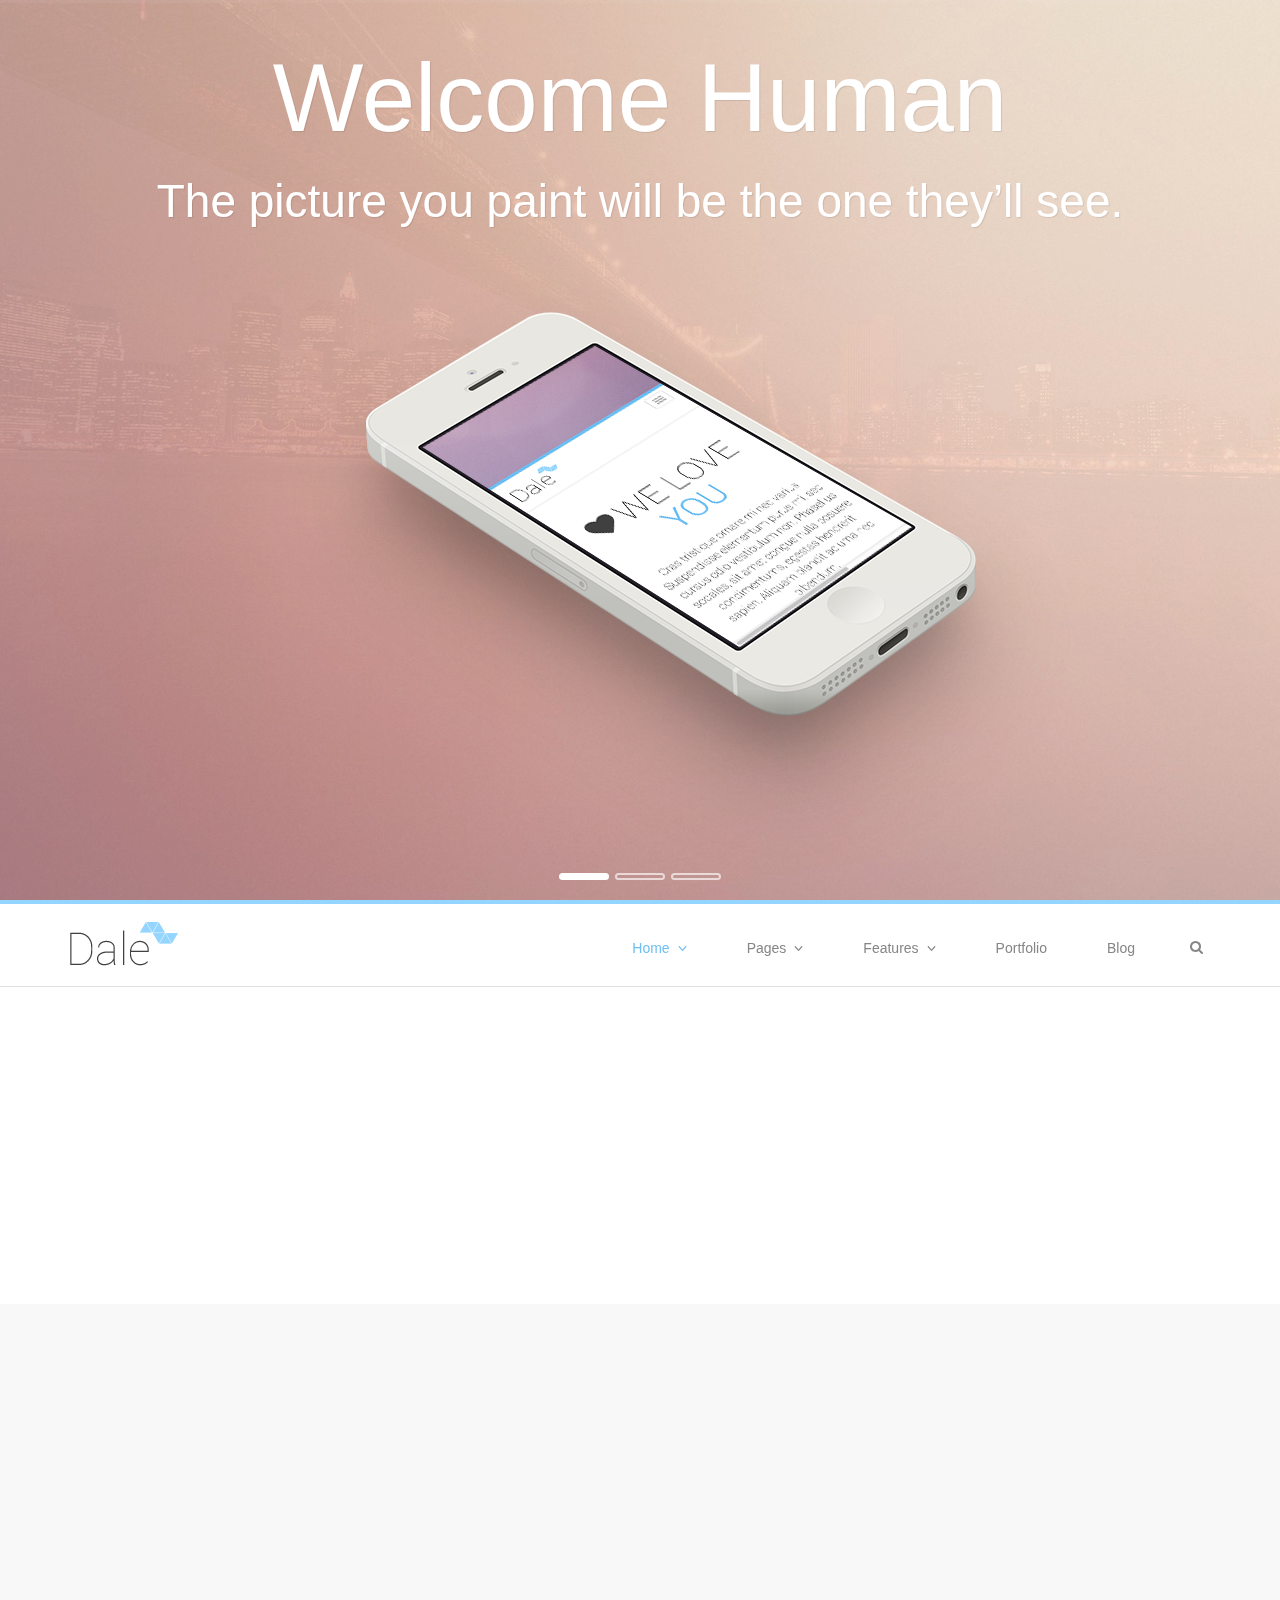
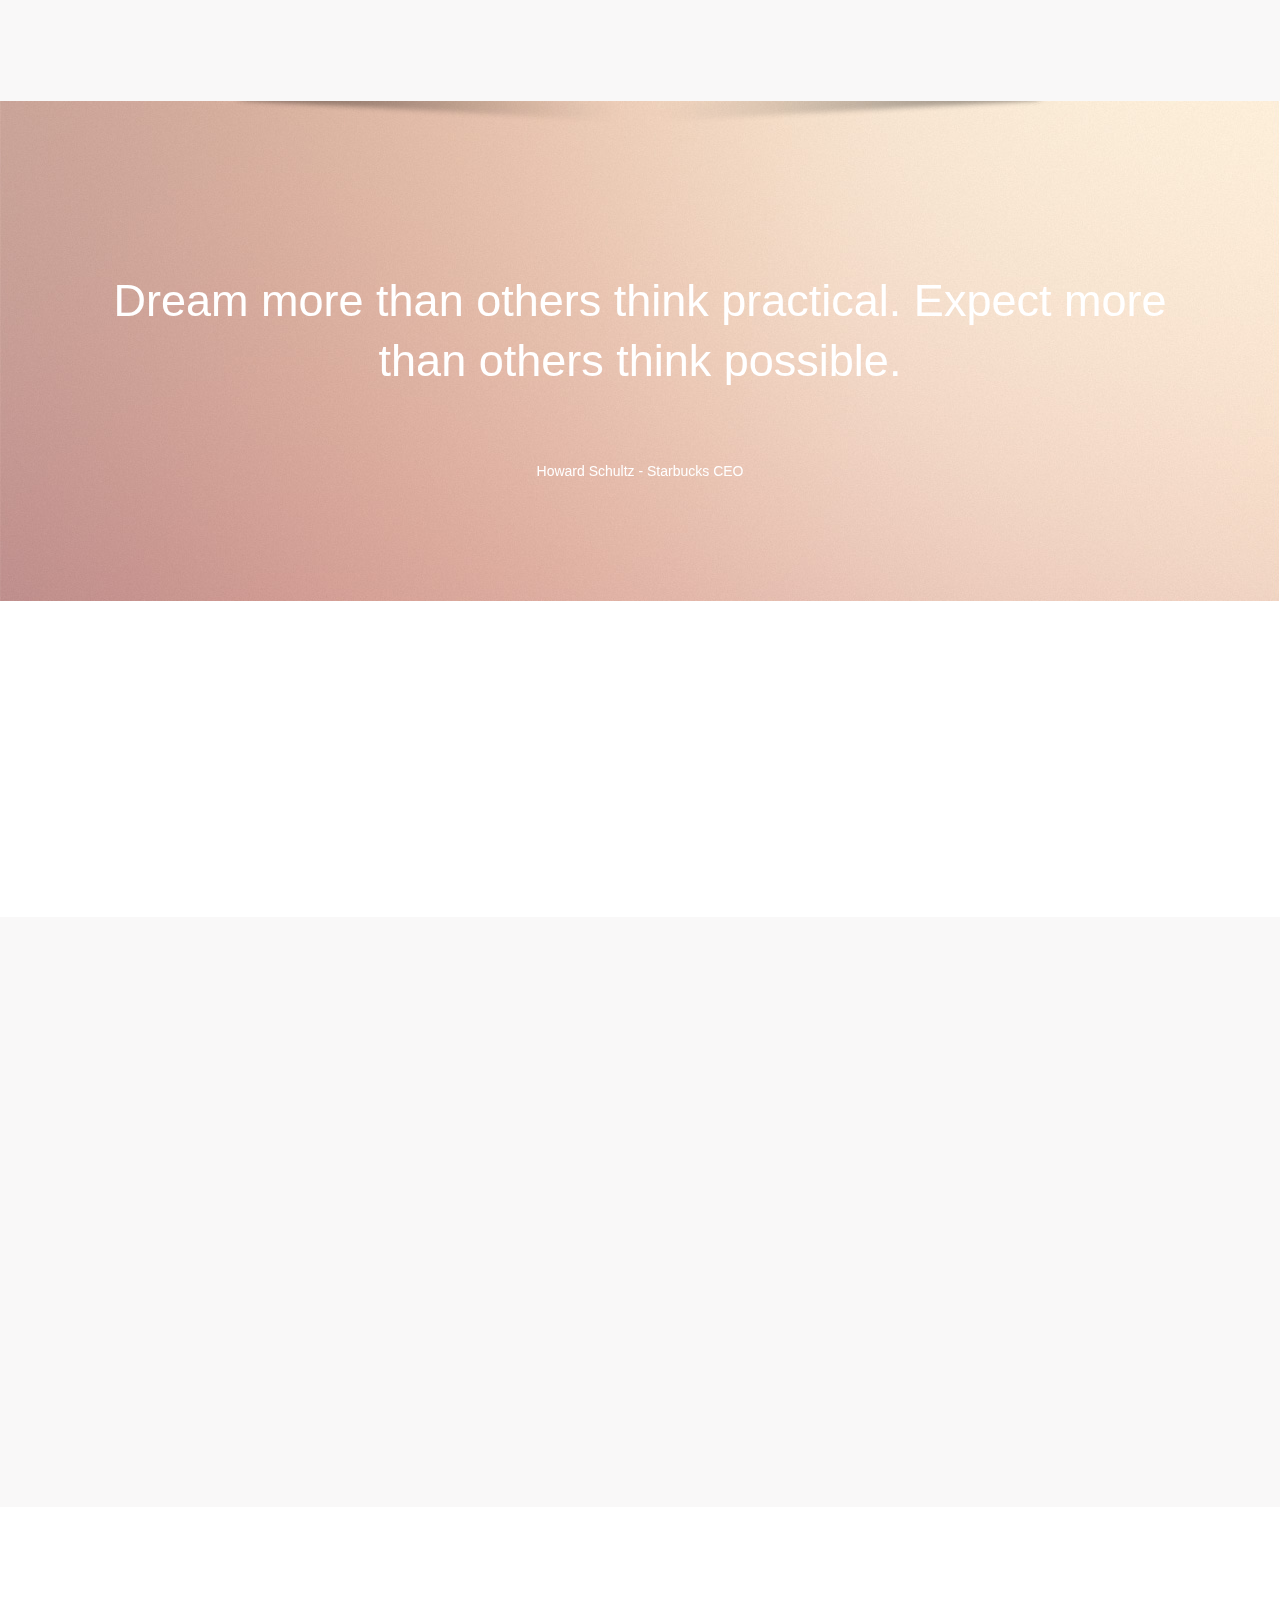
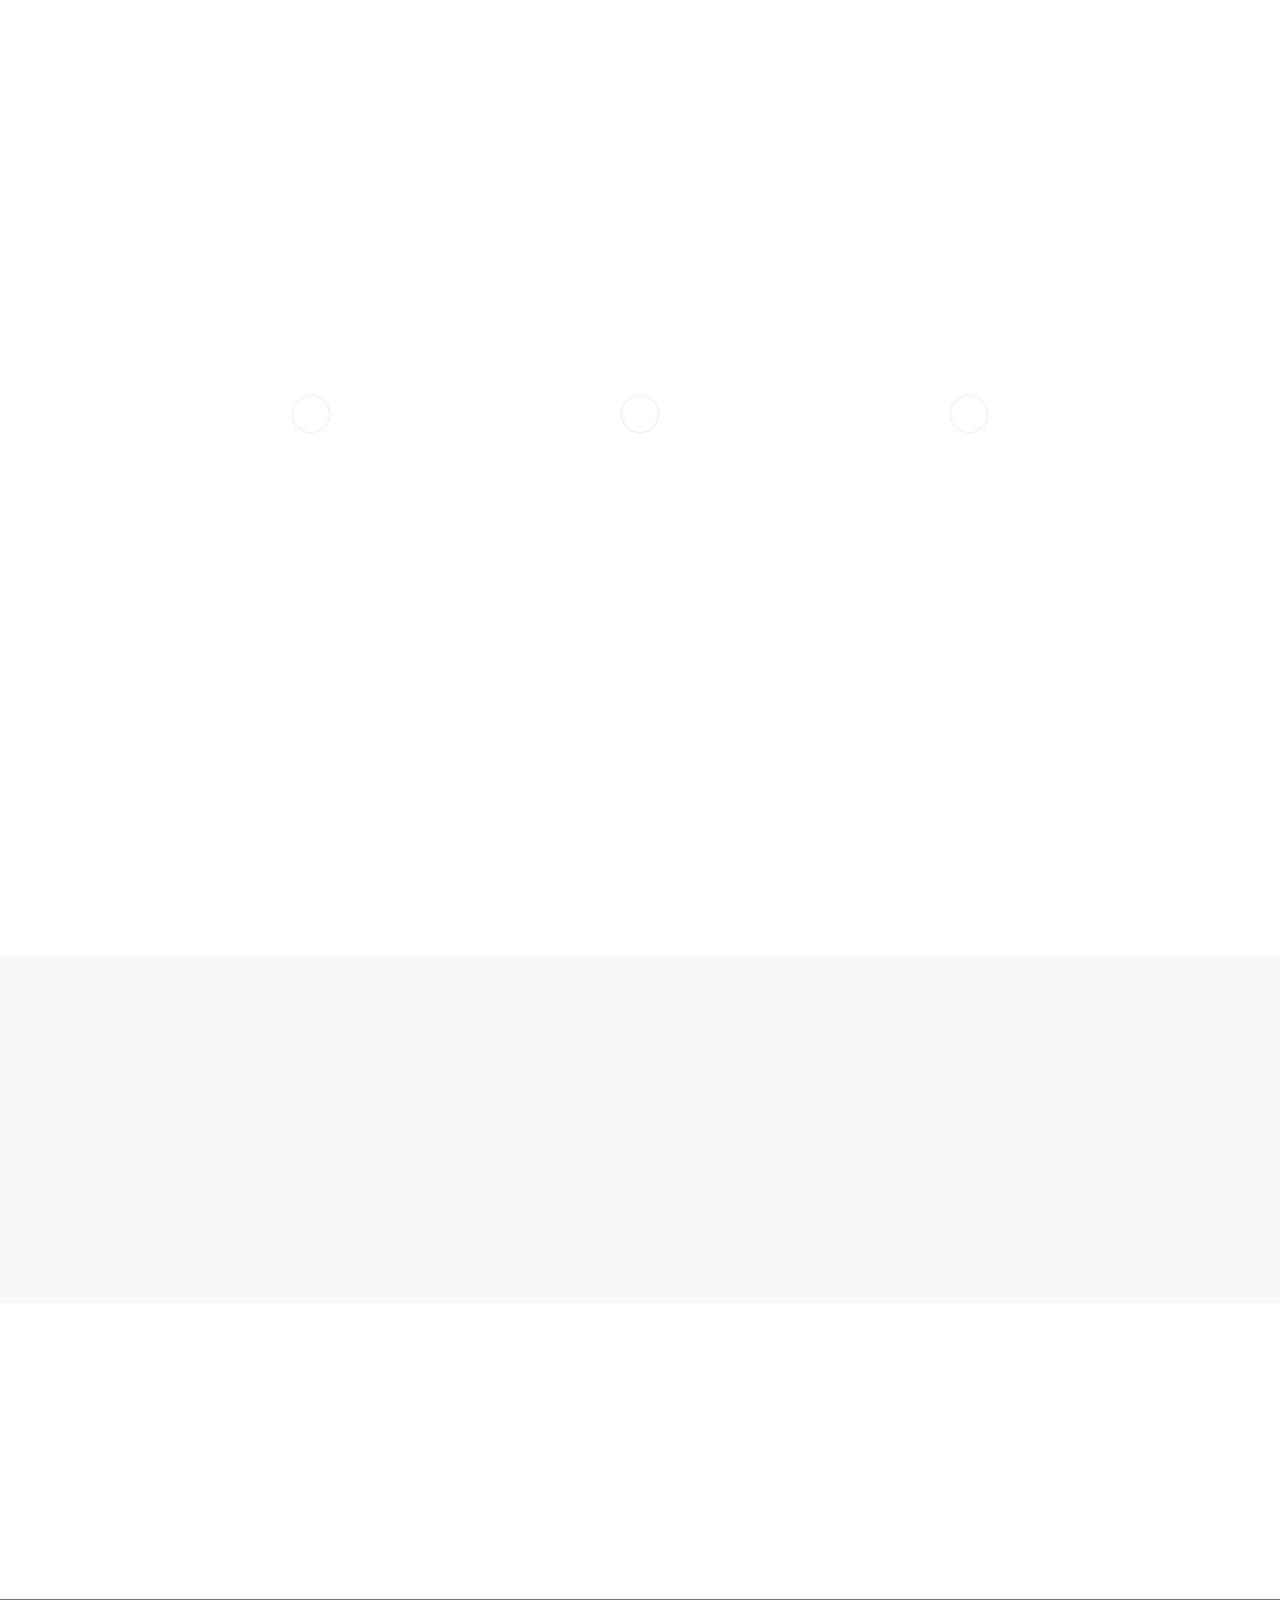
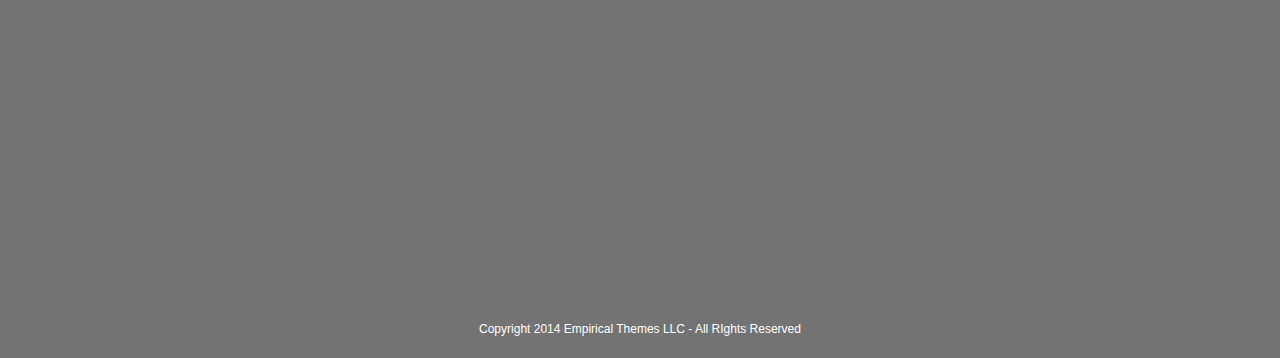
==== index.html @ 790bd509 "Начальная версия шаблона." ====
<!DOCTYPE html PUBLIC "-//W3C//DTD XHTML 1.0 Transitional//EN" "http://www.w3.org/TR/xhtml1/DTD/xhtml1-transitional.dtd">
<html xmlns="http://www.w3.org/1999/xhtml">
<head>
<meta http-equiv="Content-Type" content="text/html; charset=UTF-8" />

<meta name="viewport" content="width=device-width, initial-scale=1">

<title>HTML5 шаблон сайта web-студии</title>

	<!-- Bootstrap core CSS -->
    <link href="css/bootstrap.css" rel="stylesheet" />
    <!-- Primary CSS styles -->
    <link href="css/style.css" rel="stylesheet" />
    <!-- Masterslider CSS styles -->
    <link href="css/masterslider/masterslider.css" rel="stylesheet" />
    <link href="css/masterslider/skins/black-1/style.css" rel="stylesheet" />
    <!-- Fontawesome CSS styles -->
    <link href="css/font-awesome.min.css" rel="stylesheet" />
    <!-- Aniamte CSS styles -->
    <link href="css/animate.css" rel="stylesheet" />
    <!-- Nivo Slider CSS Styles -->
    <link href="css/nivo-slider.css" rel="stylesheet" />
    <!-- Isotope CSS Styles -->
    <link href="css/isotope.css" rel="stylesheet" />
    <!-- Owl Carousel CSS Styles -->
    <link href="css/owl.carousel.css" rel="stylesheet" />
    <link href="css/owl.transitions.css" rel="stylesheet" />
    <!-- Lightbox CSS Styles -->
    <link href="css/lightbox.css" rel="stylesheet" />
    
</head>
  
<body>
 
    <div class="slider-wrapper">
        
        <!-- masterslider -->
        <div class="master-slider" id="masterslider" data-height="fullscreen">
        	
            <!-- Slide 1 -->
            <div class="ms-slide slide-1" style="z-index: 10" data-delay="8">
            	
                <!-- slide background -->
                <img src="images/design/transparent.png" data-src="images/slider/image1.png" alt="lorem ipsum dolor sit" />
                
                <h1 class="ms-layer center" style="left:0; top:25px;"
                    data-effect="rotatetop(-40,60,l)"
                    data-duration="3500"
                    data-delay="0"
                    data-ease="easeOutExpo"
                >Welcome Human</h1>
                
                <h2 class="ms-layer center"  style="left:0; top:156px" 
                    data-effect="left(short)"
                    data-duration="3500"
                    data-delay="300"
                    data-ease="easeOutExpo"
                >The picture you paint will be the one they’ll see.</h2>
                
                <!-- iPhone mockup -->
                <img src="images/blank.gif" data-src="images/slider/iphone.png" alt="layer" class="ms-layer"
                    style="top:280px; left:145px; width:797px; height:595px;" 
                    data-effect="bottom(100)"
                    data-duration="1200"
                    data-delay="600"
                    data-ease="easeOutQuad"
                    data-type="image"
                />
                
                <!-- First iPhone Screen Layer -->
                <img src="images/blank.gif" data-src="images/slider/slide-1-iphonescreen-1.png" alt="layer" class="ms-layer"
                    style="top:345px; left:295px; width:489px; height:303px;"
                    data-type="image"
                    data-delay="600"
                    data-ease="easeOutQuad"
                    data-effect="bottom(100)"
                    data-duration="1200"
                    data-hide-ease="easeOutExpo"
                    data-hide-effect="top(200)"
                    data-hide-duration="1200"
                    data-hide-time="3000"
                />
                
                <!-- First iPhone Screen Layer -->
                <img src="images/blank.gif" data-src="images/slider/slide-1-iphonescreen-1.png" alt="layer" class="ms-layer"
                    style="top:345px; left:295px; width:489px; height:303px;"
                    data-type="image"
                    data-delay="3000"
                    data-ease="easeOutQuad"
                    data-effect="bottom(0)"
                    data-duration="1200"
                    data-hide-ease="easeOutExpo"
                    data-hide-effect="top(200)"
                    data-hide-duration="1200"
                    data-hide-time="4500"
                />
                
                 <!-- First iPhone Screen Layer -->
                <img src="images/blank.gif" data-src="images/slider/slide-1-iphonescreen-1.png" alt="layer" class="ms-layer"
                    style="top:345px; left:295px; width:489px; height:303px;"
                    data-type="image"
                    data-delay="4500"
                    data-ease="easeOutQuad"
                    data-effect="bottom(0)"
                    data-duration="1200"
                    data-hide-ease="easeOutExpo"
                    data-hide-effect="top(200)"
                    data-hide-duration="1200"
                    data-hide-time="6000"
                />
                
                <!-- First iPhone Screen Layer -->
                <img src="images/blank.gif" data-src="images/slider/slide-1-iphonescreen-3.png" alt="layer" class="ms-layer"
                    style="top:345px; left:295px; width:489px; height:303px;"
                    data-type="image"
                    data-delay="6000"
                    data-ease="easeOutQuad"
                    data-effect="bottom(0)"
                    data-duration="1200"
                />
             
            </div>
            <!-- end of slide -->
            
            <!-- slide 2 -->
            <div class="ms-slide slide-2" style="z-index: 11" data-delay="6">
          
                <!-- slide background -->
            	<img src="images/design/transparent.png" data-src="images/slider/laptopglasses.png" alt="lorem ipsum dolor sit"/>  
                 
                  <h2 class="ms-layer" style="left:7px; top:215px;"
                    data-effect="top(100)"
                    data-duration="3500"
                    data-delay="0"
                    data-ease="easeOutExpo"
                >A website like no other.</h2>
                
                <h1 class="ms-layer"  style="left:0; top:276px" 
                    data-effect="bottom(short)"
                    data-duration="2500"
                    data-delay="500"
                    data-ease="easeOutExpo"
                >Modern, Clean, Minimal</h1>
                
                <p class="ms-layer h4" style="left:7px; top:415px; width:460px;"
                	data-effect="bottom(short)"
                    data-duration="1200"
                    data-delay="600"
                    data-ease="300"
               >Rigged with over xx homepages, xx header styels, xx sliders, 
				xx footer styles, inifinite color options.</p>
                
                 <p class="ms-layer h4" style="left:7px; top:517px; width:460px;"
                	data-effect="bottom(short)"
                    data-duration="1000"
                    data-delay="650"
                    data-ease="300"
               ><a class="btn btn-bordered white anim"  style="left:7px; top:460px;" role="button">Buy Dale</a></p>
                
            </div>
            <!-- end of slide -->
            
            <!-- slide 3 -->
            <div class="ms-slide slide-video" style="z-index: 9" data-delay="8">
                 
            	<img src="images/design/transparent.png" data-src="images/slider/laptopglasses.png" alt="lorem ipsum dolor sit"/>  
                
                <video id="video1" class="video-js vjs-default-skin" poster="videos/CameraLens/CameraLens.jpg"  muted="" autoplay="" loop="" preload="">
                    <source src="videos/CameraLens/CameraLens.mp4" type='video/mp4' />
                    <source src="videos/CameraLens/CameraLens.webm" type='video/webm' />
                    <source src="videos/CameraLens/CameraLens.ogv" type='video/ogg' />
                </video>
                    
               	<h2 class="ms-layer" style="left:390px; top:215px;"
                    data-effect="right(200)"
                    data-duration="3500"
                    data-delay="100"
                    data-ease="easeOutExpo"
                >Custom Video Backgrounds</h2>
                
                <h1 class="ms-layer center"  style="left:0; top:276px" 
                    data-effect="bottom(short)"
                    data-duration="2500"
                    data-delay="800"
                    data-ease="easeOutExpo"
                >Perfected Every Pixel</h1>
                 
              	<p class="ms-layer h4" style="left:91px; top:415px; width:460px;"
                	data-effect="left(short)"
                    data-duration="1200"
                    data-delay="1200"
                    data-ease="300"
               >All videos you see in the preview are available in the 
               download file along with stock photos!</p>
                
            </div>
            <!-- end of slide -->
            
        </div> <!-- end of masterslider -->
         
        <a href="#firstSection"><i class="fa fa-chevron-down" id="go-down"></i></a>
        
    </div><!-- end of slider-wrapper -->
    
    <span id="nav-begins"></span><!-- place before navigation bar-->
    <div class="container-wrapper navigation">
    	<nav class="navbar navbar-default" role="navigation">
        
            <div class="container">
            
                <div class="navbar-header">
                    <button type="button" class="navbar-toggle" data-toggle="collapse" data-target="">
                        <i class="fa fa-bars"></i>
                    </button>
                    <a class="navbar-brand" href="index.html">
                        <img src="images/logo.jpg" />
                    </a>
                    <ul class="mini"></ul><!-- mobile navigation -->
            	</div><!-- .navbar-header -->
                
                <div class="collapse navbar-collapse">
                	<div class="right">
                        <ul class="nav navbar-nav">
                            <li class="active dropdown h">
                            	<a href="#">Home</a>
                            	<ul class="dropdown-menu">
                                    <li><a href="#">Badass</a></li>
                                    <li><a href="#">Dropdown</a></li>
                                    <li><a href="#">Menu</a></li>
                                </ul>
                            </li>
                            <li class="dropdown h">
                                <a href="#">Pages</a>
                                <ul class="dropdown-menu">
                                    <li><a href="about.html">About</a></li>
                                    <li><a href="contact.html">Contact</a></li>
                                    <li><a href="blog.html">Blog</a></li>
                                    <li><a href="single.html">Single</a></li>
                                    <li><a href="footer-alternate.html">Footer 2</a></li>
                                </ul>
                            </li>
                            
                            <li class="dropdown h full">
                            	<a href="#">Features</a>
                                <section class="container dropdown-menu">
                                	<span class="wrapper">
                                    	<div class="clear-wrapper">
                                        	<article>
                                                <strong>PAGE STRUCTURE</strong>
                                                <ul>
                                                    <li><a href="#"><i class="fa fa-video-camera"></i>Video Backgrounds</a></li>
                                                    <li><a href="#"><i class="fa fa-picture-o"></i>Parallax Backgrounds</a></li>
                                                    <li><a href="#"><i class="fa fa-sun-o"></i>Light Background</a></li>
                                                    <li><a href="#"><i class="fa fa-moon-o"></i>Dark Background</a></li>
                                                </ul>
                                            </article>
                                            
                                            <span class="divider"></span>
                                            
                                            <article>
                                                <strong>PAGE ELEMENTS</strong>
                                                <ul>
                                                    <li><a href="#"><i class="fa fa-video-camera"></i>Lorem Ipsum</a></li>
                                                    <li><a href="#"><i class="fa fa-picture-o"></i>Dolar Sit</a></li>
                                                    <li><a href="#"><i class="fa fa-sun-o"></i>Amet</a></li>
                                                    <li><a href="#"><i class="fa fa-moon-o"></i>Varun Sitrem</a></li>
                                                </ul>
                                            </article>
                                            
                                            <span class="divider"></span>
                                            
                                            <article>
                                                <strong>SOME MORE STUFF</strong>
                                                <ul>
                                                    <li><a href="#"><i class="fa fa-video-camera"></i>Pricing</a></li>
                                                    <li><a href="#"><i class="fa fa-picture-o"></i>Content</a></li>
                                                    <li><a href="#"><i class="fa fa-sun-o"></i>Features</a></li>
                                                    <li><a href="#"><i class="fa fa-moon-o"></i>Typography</a></li>
                                                </ul>
                                            </article>
                                        </div><!-- .clear-wrapper -->
                                        
                                        <div class="color-wrapper">
                                        	<strong>FRESH FROM THE BLOG</strong>
                                           	<div class="nivo-wrapper">
                                                <div id="slider" class="nivoSlider">
                                                    <img src="images/citydown.jpg" alt="" name="" width="310" height="150" />
                                                    <img src="images/oceanscene.jpg" alt="" name="" width="310" height="150" />
                                                </div>
                                            </div>
                                            <p><a href="#">To see more, check out our portfolio page! Prepare to be impressed.</a></p>
                                        </div><!-- .color-wrapper -->
                                    </span>
                                </section><!-- .container.dropdown-menu -->
                            </li><!-- .dropdown.full -->
                            
                            <li><a href="portfolio-1.html">Portfolio</a></li>
                            <li><a href="blog.html">Blog</a></li>
                        </ul>
                        <div class="navbar-form navbar-left">
                        	<i class="fa fa-times"></i>
                        	<i class="fa fa-search"></i>
                        </div>
                    </div>
            	</div><!-- /.navbar-collapse -->
       		</div><!-- /.container-fluid -->
        	<div class="search-field">
                <div class="container">
                	<form method="get" role="search">
                		<input type="text" name="s" placeholder="Type then press enter..." />
                        <button type="submit" class="hidden btn btn-default">Submit</button>
                  	</form>
                </div>
            </div><!-- search-field -->
   		</nav>
   	</div>
   
    <section class="content-section" id="firstSection">
        <div class="container">
            <h1 class="anim fadeInDown"><i class="fa fa-gear"></i>OUR <span>SERVICES</span></h1>
            <p class="anim fadeInUp">
                We offer many various services at Dale! We will list a few right here,
                right now just to show you how incredibly awesome we are at our company!
            </p>
        </div>
    </section>

    <section class="feature-list">
    	<div class="container">
        	
        	<div class="col-lg-4 feature anim fadeInLeft" data-wow-delay="0.25s">
            	<i class="fa fa-trophy"></i>
                <div class="content">
                    <h4>Award-Winning Designs</h4>
                    <p>Accusantium quam, ultricies eget id, aliquam eget nibh et. Maecen risus at semper ullamcorp.</p>
                </div>
            </div>
            
        	<div class="col-lg-4 feature anim fadeInDown" data-wow-delay="0.25s">
            	<i class="fa fa-eye"></i>
                <div class="content">
                    <h4>Retina-Ready</h4>
                    <p>Accusantium quam, ultricies eget id, aliquam eget nibh et. Maecen risus at semper ullamcorp.</p>
                </div>
            </div>
            
        	<div class="col-lg-4 feature anim fadeInRight" data-wow-delay="0.25s">
            	<i class="fa fa-flask"></i>
                <div class="content">
                    <h4>Creative Colors</h4>
                    <p>Accusantium quam, ultricies eget id, aliquam eget nibh et. Maecen risus at semper ullamcorp.
                    Appreicate the  </p>
                </div>
            </div>
            
            <!-- Second Row -->
            <div class="col-lg-4 feature anim fadeInLeft" data-wow-delay="0.5s">
            	<i class="fa fa-expand"></i>
                <div class="content">
                    <h4>Responsive Design</h4>
                    <p>Accusantium quam, ultricies eget id, aliquam eget nibh et. Maecen risus at semper ullamcorp.</p>
                </div>
            </div>
            
        	<div class="col-lg-4 feature anim fadeInUp" data-wow-delay="0.5s">
            	<i class="fa fa-bug"></i>
                <div class="content">
                    <h4>SEO Optimized</h4>
                    <p>Accusantium quam, ultricies eget id, aliquam eget nibh et. Maecen risus at semper ullamcorp.</p>
                </div>
            </div>
            
        	<div class="col-lg-4 feature anim fadeInRight" data-wow-delay="0.5s">
            	<i class="fa fa-coffee"></i>
                <div class="content">
                    <h4>Beautiful Code</h4>
                    <p>Accusantium quam, ultricies eget id, aliquam eget nibh et. Maecen risus at semper ullamcorp.</p>
                </div>
            </div>
            <!-- End of second row --> 
            
        </div>
    </section><!-- .feature-list -->
    
    <section class="content-section fixed video blur">
    	<span class="shadows"></span>
        
     	<div class="video-wrapper">
        	<video id="video1" class="video-js vjs-default-skin" poster="videos/RecordPlayer/poster.jpg" width="1600" height="901" muted="" autoplay="" loop="" preload="">
        		<source src="videos/RecordPlayer/RecordPlayer.mp4" type='video/mp4' />
                <source src="videos/RecordPlayer/RecordPlayer.webm" type='video/webm' />
                <source src="videos/RecordPlayer/RecordPlayer.ogv" type='video/ogg' />
            </video>
     	</div><!-- .video-wrapper -->
        
    	<div class="container anim fadeInUp">
			<i class="fa fa-quote-left"></i>
        	<ul class="testimonials" id="testimonials">
            
            	<li class="ms-slide">
                	<img src="images/design/transparent.png" data-src="images/design/transparent.png" />
                	<h3>Dream more than others think practical. Expect more than others think possible.</h3>
                	<cite><strong>Howard Schultz</strong> - Starbucks CEO</cite>
                </li>
                
                <li class="ms-slide">
                	<img src="images/design/transparent.png" data-src="images/design/transparent.png"  />
                	<h3>I love to compete. To me, business is the ultimate sport. It's always on.</h3>
                	<cite><strong>Mark Cuban</strong> - Businessman</cite>
                </li>
                
                <li class="ms-slide">
                	<img src="images/design/transparent.png" data-src="images/design/transparent.png"  />
                	<h3>Business is a sprint until you find an opportunity, then it's the patience of a marathon runner.</h3>
                	<cite><strong>Robert Herjavec</strong> - Businessman</cite>
                </li>
                
            </ul><!-- .testimonials -->
            <i class="fa fa-quote-right"></i>
        </div><!-- .container -->
        
        <!-- Optional Nav
        <div class="ms-nav-prev" id="tPrev"></div>
        <div class="ms-nav-next" id="tNext"></div>
        -->
        
    </section><!-- .content-section -->
    
    <section class="content-section anim fadeInDown" data-wow-delay="0.25s">
        <div class="container">
            <h1><i class="fa fa-pencil"></i>OUR <span>WORK</span></h1>
              <p>We offer many various services at Dale! We will list a few right here, right now just to show you how incredibly awesome we are at our company!</p>
        </div>
    </section>
  
    <section class="portfolio">
    	<div class="container">
        	<div class="filter anim fadeInDown" data-wow-delay="0.55s">
            	<ul id="filters">
                    <li><a class="btn btn-bordered hot btn-sm" role="button" data-filter="*">All</a></li>
                    <li><a class="btn btn-bordered btn-sm" role="button" data-filter=".work">Work</a></li>
                    <li><a class="btn btn-bordered btn-sm" role="button" data-filter=".projects">Projects</a></li>
                </ul>
            </div>
            <!-- Standard button -->
        </div><!-- container -->
         <div class="gallary">
         	<div class="preview">
            	<i class="fa fa-spinner fa-spin"></i>
            </div>
            
            <ul>
            
                <li class="work">
                   	<a href="images/blog-image-2.jpg" id="desc" data-icon="fa-eye" data-lightbox="image-1">
                        <img src="http://placehold.it/400x300g/f8c2c5/ffffff" />
                    </a>
                </li>
                
                <li class="work projects">
                   	<a href="images/blog-image-2.jpg" id="desc" data-icon="fa-eye" data-lightbox="image-1">
                        <img src="http://placehold.it/400x300g/f8c2c5/ffffff" />
                    </a>
                </li>
                
                <li class="projects">
                   	<a href="images/blog-image-2.jpg" id="desc" data-icon="fa-eye" data-lightbox="image-1">
                        <img src="http://placehold.it/400x300g/f8c2c5/ffffff" />
                    </a>
                </li>
                
                <li class="work">
                   	<a href="images/blog-image-2.jpg" id="desc" data-icon="fa-eye" data-lightbox="image-1">
                        <img src="http://placehold.it/400x300g/f8c2c5/ffffff" />
                    </a>
                </li>
                <!-- End of row -->
                
                <li class="work">
                   	<a href="images/blog-image-2.jpg" id="desc" data-icon="fa-eye" data-lightbox="image-1">
                        <img src="http://placehold.it/400x300g/f8c2c5/ffffff" />
                    </a>
                </li>
                
                <li class="projects">
                   	<a href="images/blog-image-2.jpg" id="desc" data-icon="fa-eye" data-lightbox="image-1">
                        <img src="http://placehold.it/400x300g/f8c2c5/ffffff" />
                    </a>
                </li>
                
                <li class="projects">
                   	<a href="images/blog-image-2.jpg" id="desc" data-icon="fa-eye" data-lightbox="image-1">
                        <img src="http://placehold.it/400x300g/f8c2c5/ffffff" />
                    </a>
                </li>
                
                <li>
                   	<a href="images/blog-image-2.jpg" id="desc" data-icon="fa-eye" data-lightbox="image-1">
                        <img src="http://placehold.it/400x300g/f8c2c5/ffffff" />
                    </a>
                </li>
                
            </ul>
            
            <div class="clearfix"></div>
        </div>
    </section><!-- portfolio -->
    
    <section class="content-section anim fadeInDown" data-wow-delay="0.25s">
        <div class="container">
            <h1><i class="fa fa-rocket"></i>OUR BADASS <span>TEAM</span></h1>
          	<p>
                The great services would not have been remotley possible if it was not for the effort exerted 
                by our amazing and talented team, check them out.
       		</p>
        </div>
    </section><!-- .content-section -->
    
    <section class="content-section parallax-bg-2 team" data-stellar-background-ratio="0.15">

    	<div class="container">
        	<div class="col-lg-12 anim fadeInDown">
            
            	<div class="relative">
                    <!-- masterslider -->
                    <div class="master-slider wrapper" id="teamslider">
                    
                        <div class="ms-slide" data-member-id="1" data-title="Optional Title">
                            <img src="images/design/blank.jpg" data-src="http://placehold.it/300x295/f8c2c5/ffffff" alt="lorem ipsum dolor sit"/>
                            
                          	<div class="ms-info">
                            	<span class="name">ELLEN JOHN</span>
                            	<span class="position">Public Relations</span>
                            </div><!-- .ms-info -->
                        </div>
                        
                        <div class="ms-slide" data-member-id="2">
                            <img src="images/design/blank.jpg" data-src="http://placehold.it/300x295/f8c2c5/ffffff" alt="lorem ipsum dolor sit"/>
                            
                            <div class="ms-info">
                            	<span class="name">PAUL HOLDER</span>
                            	<span class="position">Team Motivator</span>
                            </div><!-- .ms-info -->
                        </div>
                        
                        <div class="ms-slide" data-member-id="3">
                            <img src="images/design/blank.jpg" data-src="http://placehold.it/300x295/f8c2c5/ffffff" alt="lorem ipsum dolor sit"/>
                            
                            <div class="ms-info">
                            	<span class="name">SARAH SMITH</span>
                            	<span class="position">Marketing Director</span>
                            </div><!-- .ms-info -->
                        </div>
                        
                        <div class="ms-slide" data-member-id="4">
                            <img src="images/design/blank.jpg" data-src="http://placehold.it/300x295/f8c2c5/ffffff" alt="lorem ipsum dolor sit"/>
                            
                            <div class="ms-info">
                            	<span class="name">MARK DOE</span>
                            	<span class="position">Company CEO</span>
                            </div><!-- .ms-info -->
                        </div>
                       
                    </div>
                      
                    <div class="ms-info" id="staff-info"></div>
                    <div class="ms-nav-prev"></div>
                    <div class="ms-nav-next"></div>
           		</div><!-- .relative -->
                
            </div><!-- .col-lg-12 -->
            
            <div class="member-box-wrapper">
                
                 <!-- Person 1 Box -->
                <div class="member-box" id="1">
                   
                    <div class="color-wrapper">
                    	<a href="#" id="close"><i class="fa fa-times"></i></a>
                        <img src="http://placehold.it/300x295/f8c2c5/ffffff" alt="Team Member Girl" />
                        <strong>Ellen John</strong>
                        <span>Public Relations</span>
                        <ul class="social-media">
                        	<li><a href="#twitter"><i class="fa fa-twitter"></i></a></li>
                        	<li><a href="#facebook"><i class="fa fa-facebook"></i></a></li>
                        	<li><a href="#linkedin"><i class="fa fa-linkedin"></i></a></li>
                        	<li><a href="#github"><i class="fa fa-github"></i></a></li>
                        	<li><a href="#pintrest"><i class="fa fa-pinterest"></i></a></li>
                        	<li><a href="#email"><i class="fa fa-envelope"></i></a></li>
                        </ul>
                    </div><!-- .color-wrapper -->
                    
                    <div class="clear-wrapper">
                       	<h3>About Me</h3>
                       	<p>Phasellus condimentum sed diam vel vulputate. Pellentesque <a href="#">external link</a> nunc.
                        Nullam volutpat dapibus orci, a porttitor dolor dignissim id. Nulla turpis 
                        tellus, sodales nec tincidunt in, auctor ac lacus.</p>
                         
                        <h3>Skills</h3>
                        <ul class="bars">
                        	<li>
                            	<strong>Speaking</strong>
                                <span>90%</span>
                            	<div class="progress"><div class="progress-bar" role="progressbar" data-value="90"></div></div>
                            </li>
                            <li>
                            	<strong>People</strong>
                                <span>88%</span>
                            	<div class="progress"><div class="progress-bar" role="progressbar" data-value="80"></div></div>
                            </li>
                            <li>
                            	<strong>Marketing</strong>
                                <span>86%</span>
                            	<div class="progress"><div class="progress-bar" role="progressbar" data-value="86"></div></div>
                            </li>
                            <li>
                            	<strong>Campaigning</strong>
                                <span>82%</span>
                            	<div class="progress"><div class="progress-bar" role="progressbar" data-value="82"></div></div>
                            </li>
                        </ul>
                       
                    </div><!-- .clear-wrapper -->
                    <div class="shadow-lg"></div><!-- Remove this to remove the bottom shadow -->  
                </div><!-- .member-box -->
                
                <!-- Person 2 Box -->
                <div class="member-box" id="2">
                
                	<div class="color-wrapper">
                    	<a href="#" id="close"><i class="fa fa-times"></i></a>
                        <img src="http://placehold.it/300x295/f8c2c5/ffffff" alt="Team Member Girl" />
                        <strong>Paul Holder</strong>
                        <span>Team Motivator</span>
                        <ul class="social-media">
                        	<li><a href="#twitter"><i class="fa fa-twitter"></i></a></li>
                        	<li><a href="#facebook"><i class="fa fa-facebook"></i></a></li>
                        	<li><a href="#linkedin"><i class="fa fa-linkedin"></i></a></li>
                        	<li><a href="#github"><i class="fa fa-github"></i></a></li>
                        	<li><a href="#pintrest"><i class="fa fa-pinterest"></i></a></li>
                        	<li><a href="#email"><i class="fa fa-envelope"></i></a></li>
                        </ul>
                    </div><!-- .color-wrapper -->
                    
                    <div class="clear-wrapper">
                       	<h3>About Me</h3>
                       	<p>Lorem ipsum dolor sit amet, <a href="#">external link</a> consectetur adipiscing elit. Ut urna velit,
                        laoreet a tincidunt non, ullamcorper vitae mauris.  Ut id dui nec enim 
                        volutpat vehicula ut eget nunc.</p>
                         
                        <h3>Skills</h3>
                        <ul class="bars">
                        	<li>
                            	<strong>Communication</strong>
                                <span>95%</span>
                            	<div class="progress"><div class="progress-bar" role="progressbar" data-value="95"></div></div>
                            </li>
                            <li>
                            	<strong>Public Relations</strong>
                                <span>90%</span>
                            	<div class="progress"><div class="progress-bar" role="progressbar" data-value="90"></div></div>
                            </li>
                            <li>
                            	<strong>Marketing</strong>
                                <span>86%</span>
                            	<div class="progress"><div class="progress-bar" role="progressbar" data-value="86"></div></div>
                            </li>
                            <li>
                            	<strong>Campaigning</strong>
                                <span>82%</span>
                            	<div class="progress"><div class="progress-bar" role="progressbar" data-value="82"></div></div>
                            </li>
                        </ul>
                       
                    </div><!-- .clear-wrapper -->
                    
                    <div class="shadow-lg"></div><!-- Remove this to remove the bottom shadow -->  
                </div><!-- .member-box -->
                
                 <!-- Person 3 Box -->
                <div class="member-box" id="3">
                
                	 <div class="color-wrapper">
                    	<a href="#" id="close"><i class="fa fa-times"></i></a>
                        <img src="http://placehold.it/300x295/f8c2c5/ffffff" alt="Team Member Girl" />
                        <strong>Sarah Smith</strong>
                        <span>Marketing Director</span>
                        <ul class="social-media">
                        	<li><a href="#twitter"><i class="fa fa-twitter"></i></a></li>
                        	<li><a href="#facebook"><i class="fa fa-facebook"></i></a></li>
                        	<li><a href="#linkedin"><i class="fa fa-linkedin"></i></a></li>
                        	<li><a href="#github"><i class="fa fa-github"></i></a></li>
                        	<li><a href="#pintrest"><i class="fa fa-pinterest"></i></a></li>
                        	<li><a href="#email"><i class="fa fa-envelope"></i></a></li>
                        </ul>
                    </div><!-- .color-wrapper -->
                    
                    <div class="clear-wrapper">
                       	<h3>About Me</h3>
                       	<p>Phasellus condimentum sed diam vel vulputate. Pellentesque nec lorem nunc.
                        Nullam volutpat dapibus orci, a <a href="#">external link</a> id. Nulla turpis 
                        tellus, sodales nec tincidunt in, auctor ac lacus.</p>
                         
                        <h3>Skills</h3>
                        <ul class="bars">
                        	<li>
                            	<strong>Speaking</strong>
                                <span>90%</span>
                            	<div class="progress"><div class="progress-bar" role="progressbar" data-value="90"></div></div>
                            </li>
                            <li>
                            	<strong>People</strong>
                                <span>88%</span>
                            	<div class="progress"><div class="progress-bar" role="progressbar" data-value="80"></div></div>
                            </li>
                            <li>
                            	<strong>Marketing</strong>
                                <span>86%</span>
                            	<div class="progress"><div class="progress-bar" role="progressbar" data-value="86"></div></div>
                            </li>
                            <li>
                            	<strong>Campaigning</strong>
                                <span>82%</span>
                            	<div class="progress"><div class="progress-bar" role="progressbar" data-value="82"></div></div>
                            </li>
                        </ul>
                       
                    </div><!-- .clear-wrapper -->
                   
                    <div class="shadow-lg"></div><!-- Remove this to remove the bottom shadow -->  
                </div><!-- .member-box -->
                
                 <!-- Person 3 Box -->
                <div class="member-box" id="4">
                
                	<div class="color-wrapper">
                    	<a href="#" id="close"><i class="fa fa-times"></i></a>
                        <img src="http://placehold.it/300x295/f8c2c5/ffffff" alt="Team Member Girl" />
                        <strong>Mark Doe</strong>
                        <span>Company Ceo</span>
                        <ul class="social-media">
                        	<li><a href="#twitter"><i class="fa fa-twitter"></i></a></li>
                        	<li><a href="#facebook"><i class="fa fa-facebook"></i></a></li>
                        	<li><a href="#linkedin"><i class="fa fa-linkedin"></i></a></li>
                        	<li><a href="#github"><i class="fa fa-github"></i></a></li>
                        	<li><a href="#pintrest"><i class="fa fa-pinterest"></i></a></li>
                        	<li><a href="#email"><i class="fa fa-envelope"></i></a></li>
                        </ul>
                    </div><!-- .color-wrapper -->
                    
                    <div class="clear-wrapper">
                       	<h3>About Me</h3>
                       	<p>Phasellus condimentum sed diam vel vulputate. Pellentesque nec lorem nunc.
                        Nullam volutpat dapibus orci, a <a href="#">external link</a> id. Nulla turpis 
                        tellus, sodales nec tincidunt in, auctor ac lacus.</p>
                         
                        <h3>Skills</h3>
                        <ul class="bars">
                        	<li>
                            	<strong>Speaking</strong>
                                <span>90%</span>
                            	<div class="progress"><div class="progress-bar" role="progressbar" data-value="90"></div></div>
                            </li>
                            <li>
                            	<strong>People</strong>
                                <span>88%</span>
                            	<div class="progress"><div class="progress-bar" role="progressbar" data-value="80"></div></div>
                            </li>
                            <li>
                            	<strong>Marketing</strong>
                                <span>86%</span>
                            	<div class="progress"><div class="progress-bar" role="progressbar" data-value="86"></div></div>
                            </li>
                            <li>
                            	<strong>Campaigning</strong>
                                <span>82%</span>
                            	<div class="progress"><div class="progress-bar" role="progressbar" data-value="82"></div></div>
                            </li>
                        </ul>
                       
                    </div><!-- .clear-wrapper -->
                    
                    <div class="shadow-lg"></div><!-- Remove this to remove the bottom shadow -->  
                </div><!-- .member-box -->
                
        	</div><!-- .member-box-wrapper -->
        </div><!-- .container -->
    </section><!-- .team -->

    <section class="content-section anim fadeInDown">
        <div class="container">
            <h1><i class="fa fa-pencil-square-o"></i>CONTACT <span>US</span></h1>
         	<p>
              	Our primary concern is dealing with our customers and making sure that they are satisfied.
               	Any questions, comments, or concerns you may have are very important to us.
       		</p>
        </div>
    </section><!-- .content-section -->
   
    <section class="content-section form contact light">
    	<div class="container">
        	
            <span id="message"></span><!-- remove #message to stop floating jQuery messages -->
            
            <form target="#" name="contact">
                <div class="col-lg-5 anim fadeInLeft">
                
                    <span class="input-group">
                        <i class="fa fa-user"></i>
                        <input type="text" name="contactName" id="contactName" class="lg" placeholder="Name" />
                    </span><!-- .input-group -->
                    
                    <span class="input-group">
                        <i class="fa fa-envelope"></i>
                        <input type="text" name="contactEmail" id="contactAddress" class="lg" placeholder="Email Address" />
                    </span><!-- .input-group -->
                    
                   	<span class="input-group">
                        <i class="fa fa-book"></i>
                        <input type="text" name="contactSubject" id="contactSubject" class="lg" placeholder="Subject" />
                    </span><!-- .input-group -->
                    
                </div><!-- .col-5 -->
                
                <div class="col-lg-7 anim fadeInRight">
                
                 	<span class="input-group">
                        <textarea name="contactMessage" id="contactMessage" class="lg" placeholder="What's on your mind?"></textarea>
                    </span><!-- .input-group -->
                    
                    <span class="input-group">
                    	<button class="submit" id="submit_contact" data-loading-text="SENDING...">SEND</button>
                    </span><!-- .input-group -->
                </div>
            </form>
    	</div><!-- .container -->
    	
        <span id="message_sent"><i class="fa-check fa"></i></span><!-- jQuery display of giant checkmark -->	
        
    </section><!-- .content-section .form -->
    
    <footer class="classic">
    	<section class="content-section parallax-bg-3" data-stellar-background-ratio=".15">
        
        	<div class="container">
            	
                <div class="col-lg-12">
                    <h1 class="anim fadeInDown">Convinced?</h1>
                     <div class="center-buttons">
                        <p>
                            <a class="btn btn-bordered white anim fadeInRight" role="button">Buy Dale</a>
                        </p>
                    </div><!-- .center-buttons -->
                </div>
                
         	</div><!-- .container -->
                
                <div class="foot-wrapper">
                    <div class="container">
                    	<div class="row">
                        
                            <div class="col-md-3 anim fadeInLeft">
                                <span class="logo">
                                    <img src="images/logo-light.png" alt="Light logo" />
                                </span><!-- .logo -->
                                <p>
                                    Aenean lacinia bibendum nulla sed leo erat a ante venenatis dapibus posuere velit aliquet.
                                    Donec ullamcorper metus auctor fringi. Nillam quis risus.
                                </p>
                            </div><!-- .col-lg-3 -->
                            
                            <div class="col-md-3 anim fadeInLeft">
                           		<h5><i class="fa fa-twitter-square"></i>TWITTERSPHERE</h5>
                                
                                <div class="twitter-feed-wrapper">
                                	<div id="twitter-feed"></div>
                              	</div>
                                
                            </div><!-- .col-lg-3 -->
                            
                            <div class="col-md-3">
                            	<h5 class="anim fadeInRight"><i class="fa fa-rocket"></i>PAGES TO VISIT</h5>
                                <ul class="pages">
                                    <li class="anim fadeInRight" data-wow-delay="0.35s"><a class="btn btn-bordered white" role="button" href="#">Home</a></li>
                                    <li class="anim fadeInRight" data-wow-delay="0.37s"><a class="btn btn-bordered white" role="button" href="#">Portfolio</a></li>
                                    <li class="anim fadeInRight" data-wow-delay="0.39s"><a class="btn btn-bordered white" role="button" href="#">About</a></li>
                                    
                                    <li class="anim fadeInRight" data-wow-delay="0.42s"><a class="btn btn-bordered white" role="button" href="#">Blog</a></li>
                                    <li class="anim fadeInRight" data-wow-delay="0.45s"><a class="btn btn-bordered white" role="button" href="#">Contact</a></li>
                                    <li class="anim fadeInRight" data-wow-delay="0.49s"><a class="btn btn-bordered white" role="button" href="#">About</a></li>
                                    
                                    <li class="anim fadeInRight" data-wow-delay="0.51s"><a class="btn btn-bordered white" role="button" href="#">Single Post</a></li>
                                    <li class="anim fadeInRight" data-wow-delay="0.54s"><a class="btn btn-bordered white" role="button" href="#">Contact</a></li>
                                </ul><!-- .pages -->
                            </div><!-- .col-lg-3 -->
                            
                             <div class="col-md-3 anim fadeInRight">
                            	<h5><i class="fa fa-rss"></i>STAY CONNECTED</h5>
                              	
                                <div class="contact-info">
                                    <p>
                                        Feel free to call us any time, we have a staff
                                        dedicated to taking your calls.
                                    </p>
                                    
                                    <span>
                                    	<i class="fa fa-phone"></i>
                                        +1 (313) 123 - 4321
                                    </span>
                                    
                                    <span>
                                    	<i class="fa fa-envelope"></i>
                                        support@example.com
                                    </span>
                                    
                                     <ul class="social-media" data-wow-delay="0.25s">
                                        <li><a href="#twitter"><i class="fa fa-twitter"></i></a></li>
                                        <li><a href="#facebook"><i class="fa fa-facebook"></i></a></li>
                                        <li><a href="#linkedin"><i class="fa fa-linkedin"></i></a></li>
                                        <li><a href="#github"><i class="fa fa-github"></i></a></li>
                                        <li><a href="#pintrest"><i class="fa fa-pinterest"></i></a></li>
                                    </ul><!-- .social-media -->
                                </div>
                            </div><!-- .col-lg-3 -->
                            
                        </div><!-- .row -->
                        
                        <div class="row">
                        	<div class="col-lg-12">
                            	<span class="copyright">Copyright 2014 Empirical Themes LLC - All RIghts Reserved</span>
                            </div><!-- .col-lg-12 -->
                        </div><!-- .row -->
                    </div><!-- .container -->
                </div><!-- .foot-wrapper -->
                
                
            </div><!-- .container -->
        </section><!-- .content-section -->
        
    </footer>
    
    <script language="javascript" src="js/jquery-1.11.0.min.js"></script>
    <!-- Easing core JavaScript -->
	<script language="javascript" src="js/jquery.easing.1.3.js"></script>
	<!-- Bootstrap core JavaScript -->
    <script language="javascript" src="js/bootstrap.min.js"></script>
    <!-- Master slider core JavaScript -->
	<script language="javascript" src="js/masterslider.min.js"></script>
    <!-- Master slider staff core JavaScript -->
    <script language="javascript" src="js/masterslider.staff.carousel.dev.js"></script>
    <!-- WOW core JavaScript -->
    <script language="javascript" src="js/wow.min.js"></script>
    <!-- Waypoints core JavaScript -->
	<script language="javascript" src="js/waypoints.min.js"></script>
    <!-- Underscore core JavaScript -->
    <script language="javascript" src="js/underscore-min.js"></script>
    <!-- jQuery Backstretch core -->
    <script language="javascript" src="js/jquery.backstretch.min.js"></script>
    <!-- jQuery color core JavaScript -->
    <script language="javascript" src="js/jquery.animation.js"></script>
    <!-- Isotope core JavaScript -->
    <script language="javascript" src="js/jquery.isotope.min.js"></script>
	<!-- Stellar core JavaScript -->
    <script language="javascript" src="js/jquery.stellar.min.js"></script>
    <!-- Contact core JavaScript -->
    <script language="javascript" src="js/jquery.contact.min.js"></script>
    <!-- NiceScroll core Javascript -->
    <script language="javascript" src="js/jquery.nicescroll.min.js"></script>
    <!-- Retina core JavaScript -->
    <script language="javascript" src="js/retina-1.1.0.min.js"></script>
    <!-- Nivo Slider JavaScript -->
    <script language="javascript" src="js/jquery.nivo.slider.pack.js"></script>
    <!-- Video core JavaScript -->
    <script language="javascript" src="js/video.js"></script>
    <!-- OWL Carousel core JavaScript -->
    <script language="javascript" src="js/owl.carousel.min.js"></script>
    <!-- twitterfeed core JavaScript -->
    <script language="javascript" src="js/jquery.twitterfeed.js"></script>
    <!-- Lightbox core JavaScript -->
    <script language="javascript" src="js/lightbox.min.js"></script>
  	<!-- Everything else -->
    <script language="javascript" src="js/custom.js"></script>

    <script type="text/javascript" language="javascript">
	<!--
	jQuery(document).ready(function($) {
		
		/************************
		****** MasterSlider *****
		*************************/
		// Calibrate slider's height
		var sliderHeight = 790; // Smallest hieght allowed (default height)
		if ( $('#masterslider').data('height') == 'fullscreen' ) {
			var winHeight = $(window).height();
			sliderHeight = winHeight > sliderHeight ? winHeight : sliderHeight;
		}
		
		// Initialize the main slider
		var slider = new MasterSlider();
		slider.setup('masterslider', {
			space:0,
			fullwidth:true,
			autoplay:true,
			overPause:false,
			width:1024,
			height:sliderHeight
		});
		// adds Arrows navigation control to the slider.
		slider.control('bullets',{autohide:false  , dir:"h"});
		
		var teamslider = new MasterSlider();
		teamslider.setup('teamslider' , {
			loop:true,
			width:300,
			height:290,
			speed:20,
			view:'stffade',
			grabCursor:false,
			preload:0,
			space:29
		});
		teamslider.control('slideinfo',{insertTo:'#staff-info'});
		
		$(".team .ms-nav-next").click(function() {
			teamslider.api.next();  
		});
		
		$(".team .ms-nav-prev").click(function() {
			teamslider.api.previous();  
		});
	});
	
	
	// -->
	</script>
</body>
</html>
---- css/masterslider/masterslider.css ----
/** 
 *  Master Slider
 *	version 1.0
 * 	Core css file
 */
 
.master-slider {
	position: relative;
	visibility: hidden;
	min-height:790px;
	-moz-transform: translate3d(0 , 0 , 0);
}

.master-slider h1, 
.master-slider h2,
.master-slider p {
	font-size:96px;
	font-family:"Roboto", Arial, sans-serif;
	color:#fff;
	font-weight:100;
	width:100%;
	text-shadow: 1px 1px 1px rgba(7, 7, 7, 0.1);
}

.master-slider h2 {
	font-size:46px;
}

.master-slider p {
	font-size:17px;
	font-weight:100;
	line-height:35px;
}

.master-slider .center {
	text-align:center;	
}

.master-slider p a.btn {
	text-shadow:none;
}

.ms-slide {
	overflow:hidden;
	height:100%;
}

.ms-slide-bgvideocont {
	-moz-opacity: .1;
	-khtml-opacity: .1;
	opacity: .1;
	-ms-filter:"progid:DXImageTransform.Microsoft.Alpha"(Opacity=10);
	filter: progid:DXImageTransform.Microsoft.Alpha(opacity=10);
	filter:alpha(opacity=10s);
}

.master-slider.before-init{}

.master-slider img {max-width:none;}

.ms-ie img{border:none;}
.ms-ie8 * {opacity:inherit;filter:inherit;}
.ms-ie7   {zoom:1;}

.ms-loading-container{
	position:absolute;
	width:100%;
	top:0;
}

.ms-loading-container .ms-loading,
.ms-slide .ms-slide-loading {
	width: 36px;
	height: 36px;
	background: url(loading-2.gif) no-repeat center white;
	border-radius: 60px;
	box-shadow: 0px 0px 3px rgba(0,0,0,0.2);
	position: absolute;
	left: 50%;
	top: 50%;
	margin: -18px;
	opacity: 0.9;
}

/* grab cursor */
.ms-def-cursor{cursor:auto !important;}
.ms-grab-cursor{cursor: url("grab.png"), move;}
.ms-grabbing-cursor{cursor: url("grabbing.png"), move;}
.ms-ie .ms-grab-cursor{cursor: url("../masterslider/style/grab.cur"), move;}
.ms-ie .ms-grabbing-cursor {cursor: url("../masterslider/style/grabbing.cur"), move;}

.ms-view { 
	margin:0px auto;
	overflow:hidden;
	position:relative;
	-webkit-perspective: 2000px;
	-moz-perspective: 2000px;
	-ms-perspective: 2000px;
	perspective: 2000px;
}

.ms-view .ms-slide-container{position:relative;}

.ms-slide {
	position:absolute;
	-webkit-transform: translateZ(0px);
	-moz-transform: translateZ(0px);
	-ms-transform: translateZ(0px);
	-o-transform: translateZ(0px);
	transform: translateZ(0px);
	
	-webkit-transform-style: preserve-3d;
	-moz-transform-style: preserve-3d;
	-ms-transform-style: preserve-3d;
	transform-style: preserve-3d;

	height:100%;
}

.ms-slide.selected {}

.ms-slide .ms-slide-bgcont{
	overflow:hidden;
	width: 100%;
}

.ms-container {position: relative; margin:0 auto;}
.ms-slide .ms-slide-bgcont img , .ms-container{
	-webkit-user-select:none;
	-moz-user-select:none;
	-ms-user-select:none;
	user-select:none;
}

.ms-slide .ms-layer{position:absolute;}

.ms-slide .ms-slide-layers{
	position: absolute;
	overflow:hidden;
	width:100%;
	height: 100%;
	z-index: 10;
	top:0px;
	-webkit-transform: translateZ(0.1px);
	-moz-transform: translateZ(0.1px);
	-ms-transform: translateZ(0.1px);
	-o-transform: translateZ(0.1px);
	transform: translateZ(0.1px);
}

.ms-slide .ms-slide-video{
	position:absolute;
	top:0;
	z-index: 11;
	background:black;
	padding:0;
	margin: 0;
	border: none;
}

.ms-layer.video-box{background:black;}
.ms-layer.video-box iframe{
	padding:0;
	margin: 0;
	border: none;
	position: absolute;
	z-index: 10;
}
.ms-slide .ms-slide-vpbtn , .ms-slide .ms-video-btn{
	position:absolute;
	cursor: pointer;
	z-index: 12;
}

.ms-slide .ms-slide-vcbtn{
	position:absolute;
	cursor: pointer;
	z-index: 13;
}

.ms-video-img{
	position:absolute;
	width:100%;
	height:100%;
}

.ms-mask-frame{
	overflow:hidden;
	position:absolute;
	float:left;
}

/* controls */

.ms-thumb-list{
	overflow:hidden;
	position:absolute;
}
.ms-thumbs-cont{position: relative;}
.ms-thumb-frame img{width:100%;	height:auto;}
.ms-thumb-frame{
	cursor:pointer;
	float: left;
	overflow: hidden;
}

.ms-bullet{cursor:pointer;float: left;}

.ms-sbar .ms-bar{
	position:relative;
	-webkit-transition: opacity 300ms;
	-moz-transition: opacity 300ms;
	-ms-transition: opacity 300ms;
	-o-transition: opacity 300ms;
	transition: opacity 300ms;
}

.ms-time-bar{
	-webkit-transition: width 120ms linear;
	-moz-transition: width 120ms linear;
	-ms-transition: width 120ms linear;
	-o-transition: width 120ms linear;
	transition: width 120ms linear;

}

.ms-ie7 .ms-tooltip-arrow{
	height:0px;
}

.ms-icon {
	padding:0;
}

.ms-icon i.fa {
	font-size:24px;
	height:60px;
	width:60px;
	background:#fff;
	color:#6ebff3;
	line-height:60px;
	padding:0 0 0 18px;
	margin:0;
	-webkit-transition: all 700ms cubic-bezier(0.230, 1.000, 0.320, 1.000);
	-moz-transition: all 700ms cubic-bezier(0.230, 1.000, 0.320, 1.000);
	-ms-transition: all 700ms cubic-bezier(0.230, 1.000, 0.320, 1.000);
	-o-transition: all 700ms cubic-bezier(0.230, 1.000, 0.320, 1.000);
	transition: all 700ms cubic-bezier(0.230, 1.000, 0.320, 1.000); 	
	-webkit-border-radius: 60px;
	-moz-border-radius: 60px;
	border-radius: 60px;
}

.ms-icon:hover i.fa {
	background:#6ebff3;
	color:#fff;	
}

/**
* /////////////////////
* Custom code
* /////////////////////
*/
.ms-nav-next {
	
}

.ms-bullets.ms-dir-h {
	display:inline-block;
	text-align:center;
	position:absolute;
	top:97%;
	width:100%;
	left:50%;
	margin-left:-81px; /** Tweak to center buttons **/
}

.ms-bullets.ms-dir-h .ms-bullet {
	width:50px;
	position:relative;
	padding:0;
	top:0;
	left:0;
	height:7px;
	margin-right:6px;
	border:2px solid rgba(255,255,255,0.65);
	-webkit-border-radius: 7px;
	-moz-border-radius: 7px;
	border-radius: 7px;
	display:inline-block;
}

.ms-bullets.ms-dir-h .ms-bullet:hover {
	border:2px solid rgba(255,255,255,1);
}

.ms-bullets.ms-dir-h .ms-bullet-selected {
	border:0;
	background:rgba(255,255,255,1.0);
}

.ms-bullets.ms-dir-h .ms-bullet-selected:hover {
	background:rgba(255,255,255,1.0);
	border:0;
}

.ms-bullets.ms-dir-h .ms-bullet {
	-webkit-transition: all 700ms cubic-bezier(0.230, 1.000, 0.320, 1.000);
	-moz-transition: all 700ms cubic-bezier(0.230, 1.000, 0.320, 1.000);
	-ms-transition: all 700ms cubic-bezier(0.230, 1.000, 0.320, 1.000);
	-o-transition: all 700ms cubic-bezier(0.230, 1.000, 0.320, 1.000);
	transition: all 700ms cubic-bezier(0.230, 1.000, 0.320, 1.000); 	
}
---- css/masterslider/skins/black-1/style.css ----
/**
 *  Master Slider
 *  Black 1
 */

.ms-skin-black-1 .ms-slide .ms-slide-vpbtn,
.ms-skin-black-1 .ms-video-btn{
	width: 54px;
	height: 54px;
	background: url(black-skin-1.png) no-repeat -14px -150px;
	top: 50%;
	left: 50%;
	margin: -27px 0 0 -27px;
}

.ms-skin-black-1 .ms-slide .ms-slide-vcbtn {
	width: 27px;
	height: 26px;
	background: url(black-skin-1.png) no-repeat -24px -29px;
	top: 30px;
	right: 30px;
}

/* controls */

.ms-skin-black-1 .ms-nav-next,
.ms-skin-black-1 .ms-nav-prev {
	width: 53px;
	background: url(black-skin-1.png);
	background-position: -79px -19px;
	height: 61px;
	cursor: pointer;
	top: 50%;
	left: 30px;
	margin-top: -26px;
	position: absolute;
	z-index: 10;
}
.ms-skin-black-1 .ms-nav-next {
	right: 30px;
	left: auto;
	background-position: -79px -97px;
}

.ms-skin-black-1 .ms-thumb-frame-selected {
	opacity: 0.6;
}

.ms-skin-black-1 .ms-thumb-list.ms-dir-h {
	bottom: -60px;
	width: 100%;
	height: 60px;
}

.ms-skin-black-1 .ms-thumb-list.ms-dir-v {
	height: 100%;
	width: 60px;
	right: -60px;
	top: 0;
}

.ms-skin-black-1 .ms-thumb-frame {
	cursor: pointer;
	float: left;
	width: 60px;
	height: 60px;
	margin: 1px 0 0 1px;
	overflow: hidden;
}

.ms-skin-black-1 .ms-bullets.ms-dir-h {
	position: absolute;
	bottom: 20px;
	right: 50%;
	width: 100px;
}

.ms-skin-black-1 .ms-bullets.ms-dir-h .ms-bullets-count {
	position: relative;
	right: -50%;
}

.ms-skin-black-1 .ms-bullet {
	width: 9px;
	height: 9px;
	background: white;
	margin: 4px;
	border: solid 1px rgb(58, 58, 58);
}

.ms-skin-black-1 .ms-bullet-selected {
    background-color: black;
}

.ms-skin-black-1 .ms-sbar {
	position: absolute;
}

.ms-skin-black-1 .ms-sbar.ms-dir-h {
	left: 10px;
	right: 10px;
	top: 5px
}

.ms-skin-black-1 .ms-sbar.ms-dir-v {
	top: 10px;
	bottom: 10px;
	right: 5px
}

.ms-skin-black-1 .ms-sbar .ms-bar {
	height: 4px;
	background: #DD00FF;
	border-radius: 4px;
}

.ms-skin-black-1 .ms-sbar.ms-dir-v .ms-bar {
	width: 4px;
}

.ms-skin-black-1 .ms-timerbar {
	width: 100%;
	bottom: 0px;
	background: black;
	position: absolute;
	height: 2px;
}

.ms-skin-black-1 .ms-time-bar {
	height: 1px;
	margin-top: 1px;
	background: #FFFFFF;
}

.ms-skin-black-1 .ms-ctimer {
	position: absolute;
	top: 30px;
	left: 30px;
	cursor: pointer;
}

.ms-skin-black-1 .ms-ctimer-bullet {}

.ms-skin-black-1 .ms-tooltip{
	position: absolute;
	z-index: 110;
	cursor: auto;
}

.ms-skin-black-1 .ms-tooltip-top .ms-tooltip-arrow,
.ms-skin-black-1 .ms-tooltip-bottom .ms-tooltip-arrow{
	border-left: solid 10px transparent;
	border-right: solid 10px transparent;
	position: absolute;
	left: 50%;
	margin-left: -10px;
}

.ms-skin-black-1 .ms-tooltip-top .ms-tooltip-arrow{
	border-top: solid 10px;
	border-top-color: white;
	border-top-color: rgba(0, 0, 0, 0.8);
	bottom: -10px;
}

.ms-skin-black-1 .ms-tooltip-bottom .ms-tooltip-arrow {
	border-bottom: solid 10px;
	border-bottom-color: white;
	border-bottom-color: rgba(0, 0, 0, 0.8);
	top: -10px;
}

.ms-skin-black-1 .ms-tooltip-right .ms-tooltip-arrow,
.ms-skin-black-1 .ms-tooltip-left .ms-tooltip-arrow{
	border-top: solid 10px transparent;
	border-bottom: solid 10px transparent;
	position: absolute;
	top: 50%;
	margin-top: -10px;
}

.ms-skin-black-1 .ms-tooltip-right .ms-tooltip-arrow{
	border-right: solid 10px;
	border-right-color: white;
	border-right-color: rgba(0, 0, 0, 0.8);
	left: -10px;
}

.ms-skin-black-1 .ms-tooltip-left .ms-tooltip-arrow {
	border-left: solid 10px;
	border-left-color: black;
	border-left-color: rgba(0, 0, 0, 0.8);
	right: -10px;
}

@keyframes point-anim{
	0% 		{transform: scale(0.5); -webkit-transform: scale(0.5); -moz-transform: scale(0.5); -o-transform: scale(0.5); -ms-transform: scale(0.5);  opacity: 1; }
	100% 	{transform: scale(0.5); -webkit-transform: scale(0.5); -moz-transform: scale(1.5); -o-transform: scale(1.5); -ms-transform: scale(1.5);  opacity: 0; }
}

@-webkit-keyframes point-anim{
	0% 		{-webkit-transform: scale(0.5); opacity: 1; }
	100% 	{-webkit-transform: scale(1.5);	opacity: 0; }
}

.ms-skin-black-1 .ms-tooltip-point {cursor: pointer;}
.ms-skin-black-1 .ms-tooltip-point .ms-point-center {
	width: 12px;
	height: 12px; 
	border-radius: 15px;
	border: solid 2px #444444;
	background: black;
	margin: -8px 0 0 -8px;
	position: absolute;
	z-index: 5;
}

.ms-skin-black-1 .ms-tooltip-point .ms-point-border {
	width: 22px;
	height: 22px; 
	background: white;
	background: rgba(255, 255, 255, 0.9);
	margin: -11px 0 0 -11px;
	position: absolute;
	border-radius: 15px;
	
	animation: point-anim 1.5s infinite ;
	-moz-animation: point-anim 1.5s infinite;
	-webkit-animation: point-anim 1.5s infinite;
	-o-animation: point-anim 1.5s infinite;
}

/* In Android browser, using css animations over slider causes some crashes */
.ms-android.ms-skin-black-1 .ms-tooltip-point .ms-point-border{
	animation:none;
	-moz-animation:none;
	-webkit-animation:none;
	-o-animation:none;
}

.ms-skin-black-1  .ms-tooltip {
	max-width:200px;
}

.ms-skin-black-1 .ms-tooltip-cont {
	padding: 10px;
	background: black;
	background: rgba(0, 0, 0, 0.8);
	text-shadow: 0 1px 0px black;
	color: white;
	box-shadow: 0px 1px 1px 0px rgba(0, 0, 0, 0.04);
}

/* retina */
@media 
only screen and (-webkit-min-device-pixel-ratio: 2),
only screen and (   min--moz-device-pixel-ratio: 2),
only screen and (     -o-min-device-pixel-ratio: 2/1),
only screen and (        min-device-pixel-ratio: 2),
only screen and (                min-resolution: 192dpi),
only screen and (                min-resolution: 2dppx) {
	
	.ms-skin-black-1 .ms-slide .ms-slide-vpbtn,
	.ms-skin-black-1 .ms-video-btn,
	.ms-skin-black-1 .ms-slide .ms-slide-vcbtn,
	.ms-skin-black-1 .ms-nav-next,
	.ms-skin-black-1 .ms-nav-prev{
		background-image:url(black-skin-1-retina.png);
		background-size: 152px 225px;
	}
	
}
---- css/isotope.css ----
/* Start: Recommended Isotope styles */

/**** Isotope Filtering ****/

.isotope-item {
  z-index: 2;
}

.isotope-hidden.isotope-item {
  pointer-events: none;
  z-index: 1;
}

/**** Isotope CSS3 transitions ****/

.isotope,
.isotope .isotope-item {
  -webkit-transition-duration: 0.8s;
     -moz-transition-duration: 0.8s;
      -ms-transition-duration: 0.8s;
       -o-transition-duration: 0.8s;
          transition-duration: 0.8s;
}

.isotope {
  -webkit-transition-property: height, width;
     -moz-transition-property: height, width;
      -ms-transition-property: height, width;
       -o-transition-property: height, width;
          transition-property: height, width;
}

.isotope .isotope-item {
  -webkit-transition-property: -webkit-transform, opacity;
     -moz-transition-property:    -moz-transform, opacity;
      -ms-transition-property:     -ms-transform, opacity;
       -o-transition-property:      -o-transform, opacity;
          transition-property:         transform, opacity;
}

/**** disabling Isotope CSS3 transitions ****/

.isotope.no-transition,
.isotope.no-transition .isotope-item,
.isotope .isotope-item.no-transition {
  -webkit-transition-duration: 0s;
     -moz-transition-duration: 0s;
      -ms-transition-duration: 0s;
       -o-transition-duration: 0s;
          transition-duration: 0s;
}

/* End: Recommended Isotope styles */



/* disable CSS transitions for containers with infinite scrolling*/
.isotope.infinite-scrolling {
  -webkit-transition: none;
     -moz-transition: none;
      -ms-transition: none;
       -o-transition: none;
          transition: none;
}
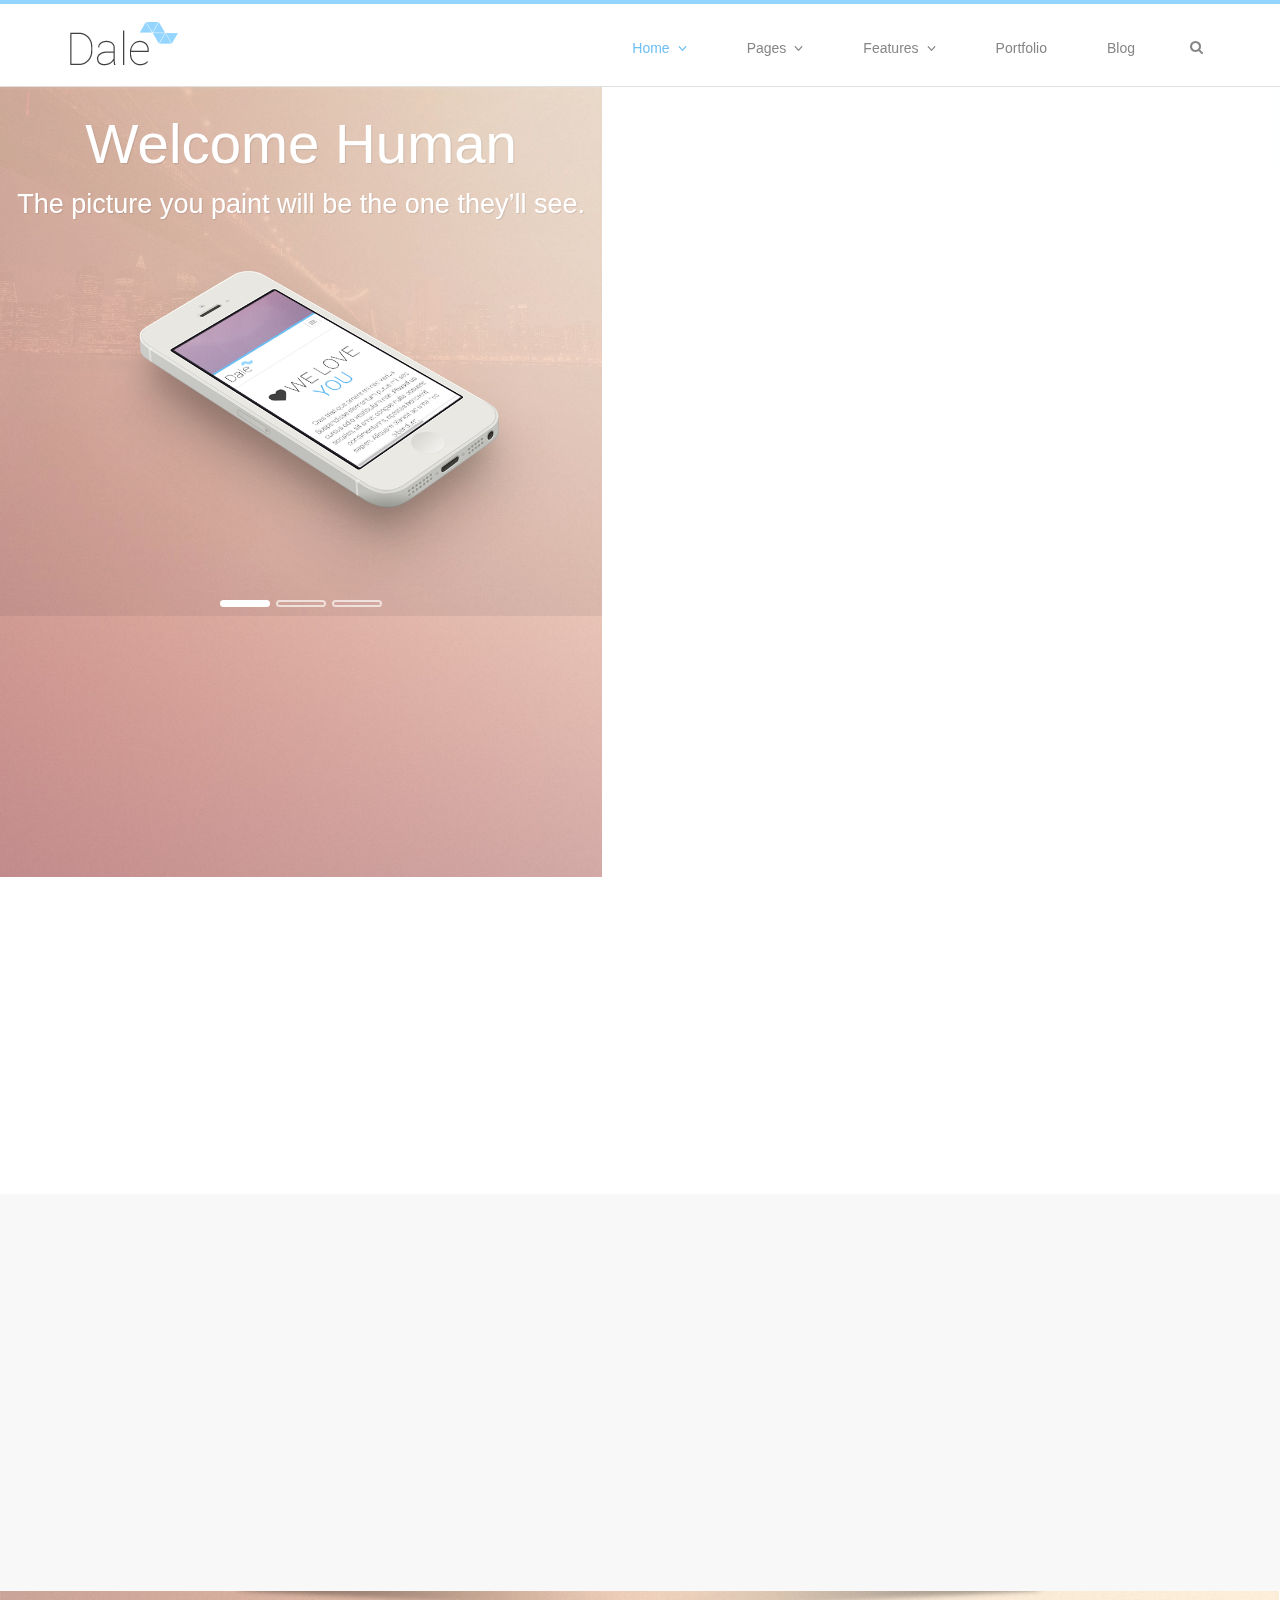
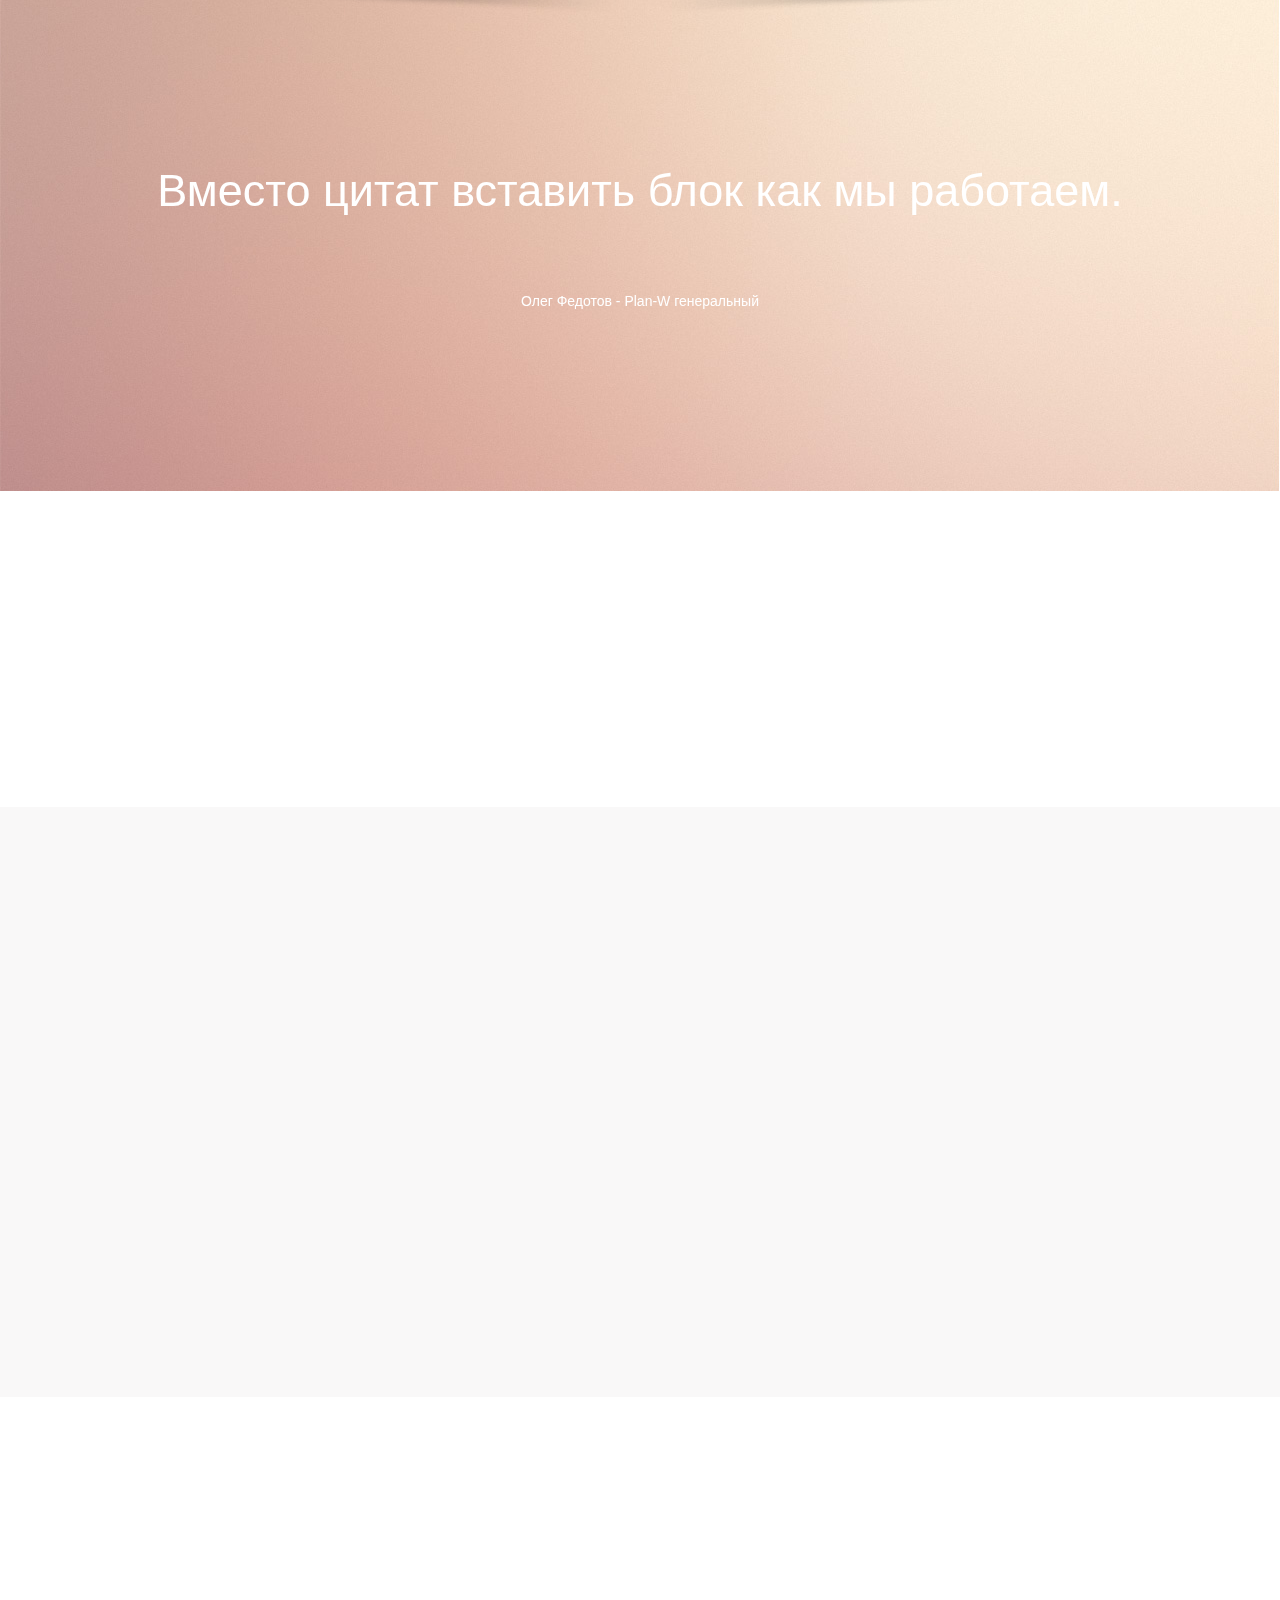
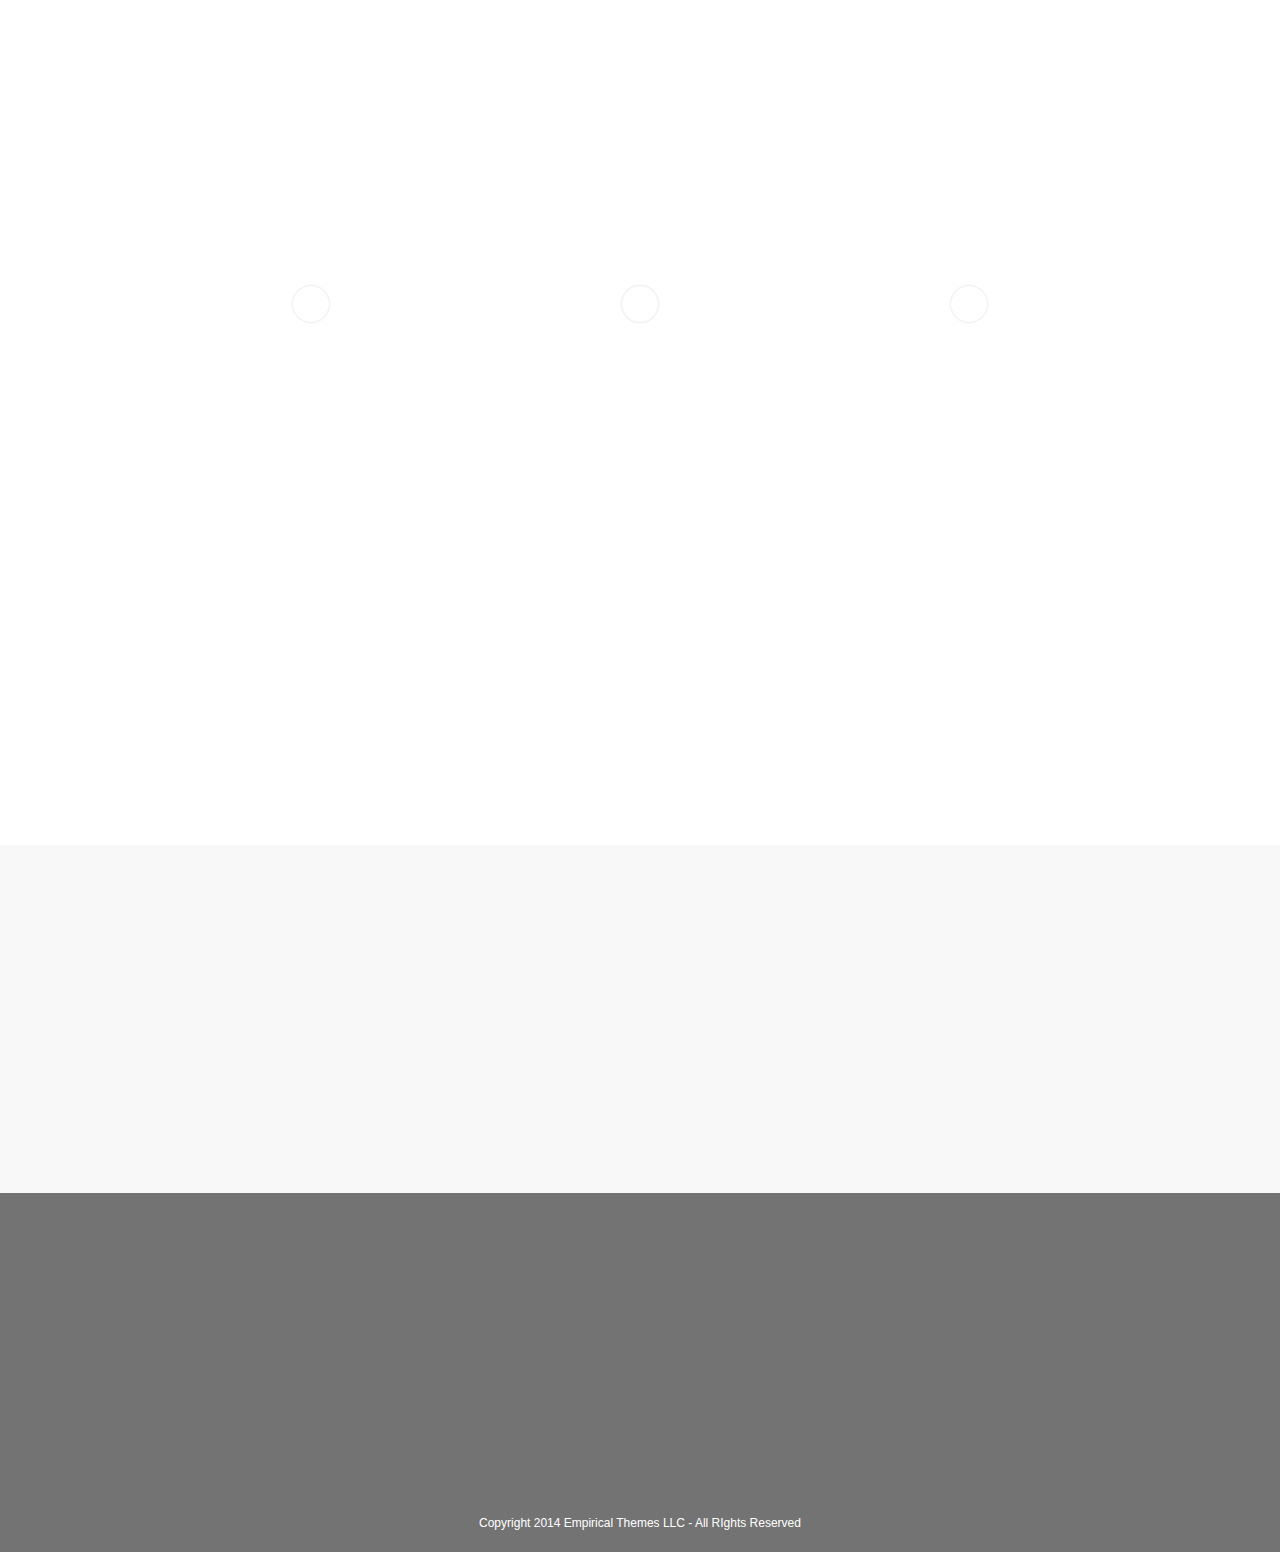
==== commit 09177ebe: "Добавлена яндекс метрика" ====
--- a/index.html
+++ b/index.html
@@ -31,178 +31,7 @@
 </head>
   
 <body>
- 
-    <div class="slider-wrapper">
-        
-        <!-- masterslider -->
-        <div class="master-slider" id="masterslider" data-height="fullscreen">
-        	
-            <!-- Slide 1 -->
-            <div class="ms-slide slide-1" style="z-index: 10" data-delay="8">
-            	
-                <!-- slide background -->
-                <img src="images/design/transparent.png" data-src="images/slider/image1.png" alt="lorem ipsum dolor sit" />
-                
-                <h1 class="ms-layer center" style="left:0; top:25px;"
-                    data-effect="rotatetop(-40,60,l)"
-                    data-duration="3500"
-                    data-delay="0"
-                    data-ease="easeOutExpo"
-                >Welcome Human</h1>
-                
-                <h2 class="ms-layer center"  style="left:0; top:156px" 
-                    data-effect="left(short)"
-                    data-duration="3500"
-                    data-delay="300"
-                    data-ease="easeOutExpo"
-                >The picture you paint will be the one they’ll see.</h2>
-                
-                <!-- iPhone mockup -->
-                <img src="images/blank.gif" data-src="images/slider/iphone.png" alt="layer" class="ms-layer"
-                    style="top:280px; left:145px; width:797px; height:595px;" 
-                    data-effect="bottom(100)"
-                    data-duration="1200"
-                    data-delay="600"
-                    data-ease="easeOutQuad"
-                    data-type="image"
-                />
-                
-                <!-- First iPhone Screen Layer -->
-                <img src="images/blank.gif" data-src="images/slider/slide-1-iphonescreen-1.png" alt="layer" class="ms-layer"
-                    style="top:345px; left:295px; width:489px; height:303px;"
-                    data-type="image"
-                    data-delay="600"
-                    data-ease="easeOutQuad"
-                    data-effect="bottom(100)"
-                    data-duration="1200"
-                    data-hide-ease="easeOutExpo"
-                    data-hide-effect="top(200)"
-                    data-hide-duration="1200"
-                    data-hide-time="3000"
-                />
-                
-                <!-- First iPhone Screen Layer -->
-                <img src="images/blank.gif" data-src="images/slider/slide-1-iphonescreen-1.png" alt="layer" class="ms-layer"
-                    style="top:345px; left:295px; width:489px; height:303px;"
-                    data-type="image"
-                    data-delay="3000"
-                    data-ease="easeOutQuad"
-                    data-effect="bottom(0)"
-                    data-duration="1200"
-                    data-hide-ease="easeOutExpo"
-                    data-hide-effect="top(200)"
-                    data-hide-duration="1200"
-                    data-hide-time="4500"
-                />
-                
-                 <!-- First iPhone Screen Layer -->
-                <img src="images/blank.gif" data-src="images/slider/slide-1-iphonescreen-1.png" alt="layer" class="ms-layer"
-                    style="top:345px; left:295px; width:489px; height:303px;"
-                    data-type="image"
-                    data-delay="4500"
-                    data-ease="easeOutQuad"
-                    data-effect="bottom(0)"
-                    data-duration="1200"
-                    data-hide-ease="easeOutExpo"
-                    data-hide-effect="top(200)"
-                    data-hide-duration="1200"
-                    data-hide-time="6000"
-                />
-                
-                <!-- First iPhone Screen Layer -->
-                <img src="images/blank.gif" data-src="images/slider/slide-1-iphonescreen-3.png" alt="layer" class="ms-layer"
-                    style="top:345px; left:295px; width:489px; height:303px;"
-                    data-type="image"
-                    data-delay="6000"
-                    data-ease="easeOutQuad"
-                    data-effect="bottom(0)"
-                    data-duration="1200"
-                />
-             
-            </div>
-            <!-- end of slide -->
-            
-            <!-- slide 2 -->
-            <div class="ms-slide slide-2" style="z-index: 11" data-delay="6">
-          
-                <!-- slide background -->
-            	<img src="images/design/transparent.png" data-src="images/slider/laptopglasses.png" alt="lorem ipsum dolor sit"/>  
-                 
-                  <h2 class="ms-layer" style="left:7px; top:215px;"
-                    data-effect="top(100)"
-                    data-duration="3500"
-                    data-delay="0"
-                    data-ease="easeOutExpo"
-                >A website like no other.</h2>
-                
-                <h1 class="ms-layer"  style="left:0; top:276px" 
-                    data-effect="bottom(short)"
-                    data-duration="2500"
-                    data-delay="500"
-                    data-ease="easeOutExpo"
-                >Modern, Clean, Minimal</h1>
-                
-                <p class="ms-layer h4" style="left:7px; top:415px; width:460px;"
-                	data-effect="bottom(short)"
-                    data-duration="1200"
-                    data-delay="600"
-                    data-ease="300"
-               >Rigged with over xx homepages, xx header styels, xx sliders, 
-				xx footer styles, inifinite color options.</p>
-                
-                 <p class="ms-layer h4" style="left:7px; top:517px; width:460px;"
-                	data-effect="bottom(short)"
-                    data-duration="1000"
-                    data-delay="650"
-                    data-ease="300"
-               ><a class="btn btn-bordered white anim"  style="left:7px; top:460px;" role="button">Buy Dale</a></p>
-                
-            </div>
-            <!-- end of slide -->
-            
-            <!-- slide 3 -->
-            <div class="ms-slide slide-video" style="z-index: 9" data-delay="8">
-                 
-            	<img src="images/design/transparent.png" data-src="images/slider/laptopglasses.png" alt="lorem ipsum dolor sit"/>  
-                
-                <video id="video1" class="video-js vjs-default-skin" poster="videos/CameraLens/CameraLens.jpg"  muted="" autoplay="" loop="" preload="">
-                    <source src="videos/CameraLens/CameraLens.mp4" type='video/mp4' />
-                    <source src="videos/CameraLens/CameraLens.webm" type='video/webm' />
-                    <source src="videos/CameraLens/CameraLens.ogv" type='video/ogg' />
-                </video>
-                    
-               	<h2 class="ms-layer" style="left:390px; top:215px;"
-                    data-effect="right(200)"
-                    data-duration="3500"
-                    data-delay="100"
-                    data-ease="easeOutExpo"
-                >Custom Video Backgrounds</h2>
-                
-                <h1 class="ms-layer center"  style="left:0; top:276px" 
-                    data-effect="bottom(short)"
-                    data-duration="2500"
-                    data-delay="800"
-                    data-ease="easeOutExpo"
-                >Perfected Every Pixel</h1>
-                 
-              	<p class="ms-layer h4" style="left:91px; top:415px; width:460px;"
-                	data-effect="left(short)"
-                    data-duration="1200"
-                    data-delay="1200"
-                    data-ease="300"
-               >All videos you see in the preview are available in the 
-               download file along with stock photos!</p>
-                
-            </div>
-            <!-- end of slide -->
-            
-        </div> <!-- end of masterslider -->
-         
-        <a href="#firstSection"><i class="fa fa-chevron-down" id="go-down"></i></a>
-        
-    </div><!-- end of slider-wrapper -->
-    
-    <span id="nav-begins"></span><!-- place before navigation bar-->
+	<span id="nav-begins"></span><!-- place before navigation bar-->
     <div class="container-wrapper navigation">
     	<nav class="navbar navbar-default" role="navigation">
         
@@ -315,6 +144,177 @@
    		</nav>
    	</div>
    
+    <div class="slider-wrapper">
+        
+        <!-- masterslider -->
+        <div class="master-slider" id="masterslider" data-height="fullscreen">
+        	
+            <!-- Slide 1 -->
+            <div class="ms-slide slide-1" style="z-index: 10" data-delay="8">
+            	
+                <!-- slide background -->
+                <img src="images/design/transparent.png" data-src="images/slider/image1.png" alt="lorem ipsum dolor sit" />
+                
+                <h1 class="ms-layer center" style="left:0; top:25px;"
+                    data-effect="rotatetop(-40,60,l)"
+                    data-duration="3500"
+                    data-delay="0"
+                    data-ease="easeOutExpo"
+                >Welcome Human</h1>
+                
+                <h2 class="ms-layer center"  style="left:0; top:156px" 
+                    data-effect="left(short)"
+                    data-duration="3500"
+                    data-delay="300"
+                    data-ease="easeOutExpo"
+                >The picture you paint will be the one they’ll see.</h2>
+                
+                <!-- iPhone mockup -->
+                <img src="images/blank.gif" data-src="images/slider/iphone.png" alt="layer" class="ms-layer"
+                    style="top:280px; left:145px; width:797px; height:595px;" 
+                    data-effect="bottom(100)"
+                    data-duration="1200"
+                    data-delay="600"
+                    data-ease="easeOutQuad"
+                    data-type="image"
+                />
+                
+                <!-- First iPhone Screen Layer -->
+                <img src="images/blank.gif" data-src="images/slider/slide-1-iphonescreen-1.png" alt="layer" class="ms-layer"
+                    style="top:345px; left:295px; width:489px; height:303px;"
+                    data-type="image"
+                    data-delay="600"
+                    data-ease="easeOutQuad"
+                    data-effect="bottom(100)"
+                    data-duration="1200"
+                    data-hide-ease="easeOutExpo"
+                    data-hide-effect="top(200)"
+                    data-hide-duration="1200"
+                    data-hide-time="3000"
+                />
+                
+                <!-- First iPhone Screen Layer -->
+                <img src="images/blank.gif" data-src="images/slider/slide-1-iphonescreen-1.png" alt="layer" class="ms-layer"
+                    style="top:345px; left:295px; width:489px; height:303px;"
+                    data-type="image"
+                    data-delay="3000"
+                    data-ease="easeOutQuad"
+                    data-effect="bottom(0)"
+                    data-duration="1200"
+                    data-hide-ease="easeOutExpo"
+                    data-hide-effect="top(200)"
+                    data-hide-duration="1200"
+                    data-hide-time="4500"
+                />
+                
+                 <!-- First iPhone Screen Layer -->
+                <img src="images/blank.gif" data-src="images/slider/slide-1-iphonescreen-1.png" alt="layer" class="ms-layer"
+                    style="top:345px; left:295px; width:489px; height:303px;"
+                    data-type="image"
+                    data-delay="4500"
+                    data-ease="easeOutQuad"
+                    data-effect="bottom(0)"
+                    data-duration="1200"
+                    data-hide-ease="easeOutExpo"
+                    data-hide-effect="top(200)"
+                    data-hide-duration="1200"
+                    data-hide-time="6000"
+                />
+                
+                <!-- First iPhone Screen Layer -->
+                <img src="images/blank.gif" data-src="images/slider/slide-1-iphonescreen-3.png" alt="layer" class="ms-layer"
+                    style="top:345px; left:295px; width:489px; height:303px;"
+                    data-type="image"
+                    data-delay="6000"
+                    data-ease="easeOutQuad"
+                    data-effect="bottom(0)"
+                    data-duration="1200"
+                />
+             
+            </div>
+            <!-- end of slide -->
+            
+            <!-- slide 2 -->
+            <div class="ms-slide slide-2" style="z-index: 11" data-delay="6">
+          
+                <!-- slide background -->
+            	<img src="images/design/transparent.png" data-src="images/slider/laptopglasses.png" alt="lorem ipsum dolor sit"/>  
+                 
+                  <h2 class="ms-layer" style="left:7px; top:215px;"
+                    data-effect="top(100)"
+                    data-duration="3500"
+                    data-delay="0"
+                    data-ease="easeOutExpo"
+                >A website like no other.</h2>
+                
+                <h1 class="ms-layer"  style="left:0; top:276px" 
+                    data-effect="bottom(short)"
+                    data-duration="2500"
+                    data-delay="500"
+                    data-ease="easeOutExpo"
+                >Modern, Clean, Minimal</h1>
+                
+                <p class="ms-layer h4" style="left:7px; top:415px; width:460px;"
+                	data-effect="bottom(short)"
+                    data-duration="1200"
+                    data-delay="600"
+                    data-ease="300"
+               >Rigged with over xx homepages, xx header styels, xx sliders, 
+				xx footer styles, inifinite color options.</p>
+                
+                 <p class="ms-layer h4" style="left:7px; top:517px; width:460px;"
+                	data-effect="bottom(short)"
+                    data-duration="1000"
+                    data-delay="650"
+                    data-ease="300"
+               ><a class="btn btn-bordered white anim"  style="left:7px; top:460px;" role="button">Buy Dale</a></p>
+                
+            </div>
+            <!-- end of slide -->
+            
+            <!-- slide 3 -->
+            <div class="ms-slide slide-video" style="z-index: 9" data-delay="8">
+                 
+            	<img src="images/design/transparent.png" data-src="images/slider/laptopglasses.png" alt="lorem ipsum dolor sit"/>  
+                
+                <video id="video1" class="video-js vjs-default-skin" poster="videos/CameraLens/CameraLens.jpg"  muted="" autoplay="" loop="" preload="">
+                    <source src="videos/CameraLens/CameraLens.mp4" type='video/mp4' />
+                    <source src="videos/CameraLens/CameraLens.webm" type='video/webm' />
+                    <source src="videos/CameraLens/CameraLens.ogv" type='video/ogg' />
+                </video>
+                    
+               	<h2 class="ms-layer" style="left:390px; top:215px;"
+                    data-effect="right(200)"
+                    data-duration="3500"
+                    data-delay="100"
+                    data-ease="easeOutExpo"
+                >Custom Video Backgrounds</h2>
+                
+                <h1 class="ms-layer center"  style="left:0; top:276px" 
+                    data-effect="bottom(short)"
+                    data-duration="2500"
+                    data-delay="800"
+                    data-ease="easeOutExpo"
+                >Perfected Every Pixel</h1>
+                 
+              	<p class="ms-layer h4" style="left:91px; top:415px; width:460px;"
+                	data-effect="left(short)"
+                    data-duration="1200"
+                    data-delay="1200"
+                    data-ease="300"
+               >All videos you see in the preview are available in the 
+               download file along with stock photos!</p>
+                
+            </div>
+            <!-- end of slide -->
+            
+        </div> <!-- end of masterslider -->
+         
+        <a href="#firstSection"><i class="fa fa-chevron-down" id="go-down"></i></a>
+        
+    </div><!-- end of slider-wrapper -->
+    
+
     <section class="content-section" id="firstSection">
         <div class="container">
             <h1 class="anim fadeInDown"><i class="fa fa-gear"></i>OUR <span>SERVICES</span></h1>
@@ -399,8 +399,8 @@
             
             	<li class="ms-slide">
                 	<img src="images/design/transparent.png" data-src="images/design/transparent.png" />
-                	<h3>Dream more than others think practical. Expect more than others think possible.</h3>
-                	<cite><strong>Howard Schultz</strong> - Starbucks CEO</cite>
+                	<h3>Вместо цитат вставить блок как мы работаем.</h3>
+                	<cite><strong>Олег Федотов</strong> - Plan-W генеральный</cite>
                 </li>
                 
                 <li class="ms-slide">
@@ -842,18 +842,18 @@
     <footer class="classic">
     	<section class="content-section parallax-bg-3" data-stellar-background-ratio=".15">
         
-        	<div class="container">
-            	
+        	
+			<!-- Убрал блок с кнопкой<div class="container">         	
                 <div class="col-lg-12">
                     <h1 class="anim fadeInDown">Convinced?</h1>
                      <div class="center-buttons">
                         <p>
                             <a class="btn btn-bordered white anim fadeInRight" role="button">Buy Dale</a>
                         </p>
-                    </div><!-- .center-buttons -->
-                </div>
-                
-         	</div><!-- .container -->
+                    </div>--><!-- .center-buttons -->
+                <!--</div>
+                
+         	</div>--><!-- .container -->
                 
                 <div class="foot-wrapper">
                     <div class="container">
@@ -1033,5 +1033,35 @@
 	
 	// -->
 	</script>
+		<!-- Yandex.Metrika counter -->
+	<script type="text/javascript">
+		var yaParams = {/*Здесь параметры визита*/};
+	</script>
+
+	<script type="text/javascript">
+		(function (d, w, c) {
+		(w[c] = w[c] || []).push(function() {
+			try {
+				w.yaCounter30587642 = new Ya.Metrika({id:30587642,
+						webvisor:true,
+						clickmap:true,
+						trackLinks:true,
+						accurateTrackBounce:true,params:window.yaParams||{ }});
+			} catch(e) { }
+		});
+
+		var n = d.getElementsByTagName("script")[0],
+			s = d.createElement("script"),
+			f = function () { n.parentNode.insertBefore(s, n); };
+		s.type = "text/javascript";
+		s.async = true;
+		s.src = (d.location.protocol == "https:" ? "https:" : "http:") + "//mc.yandex.ru/metrika/watch.js";
+
+		if (w.opera == "[object Opera]") {
+			d.addEventListener("DOMContentLoaded", f, false);
+		} else { f(); }
+	})(document, window, "yandex_metrika_callbacks");
+	</script>
+	<!-- /Yandex.Metrika counter -->
 </body>
 </html>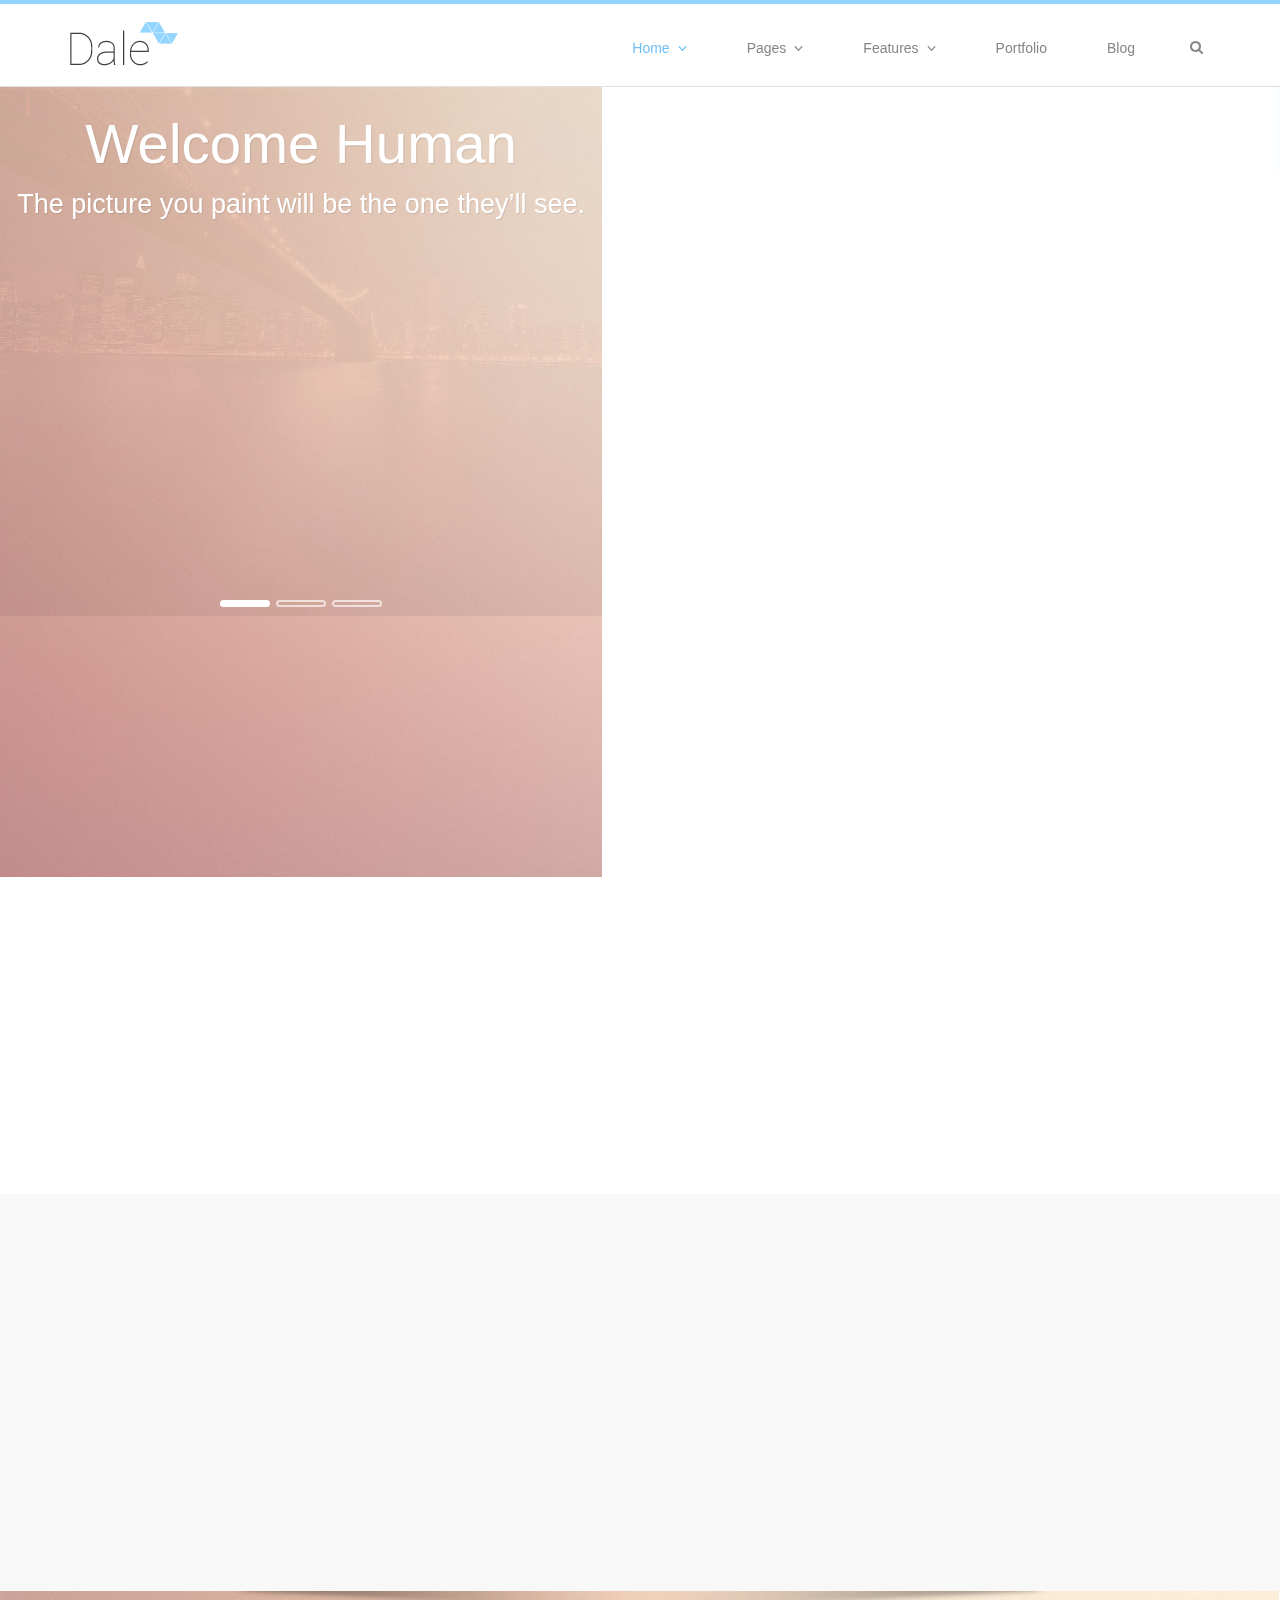
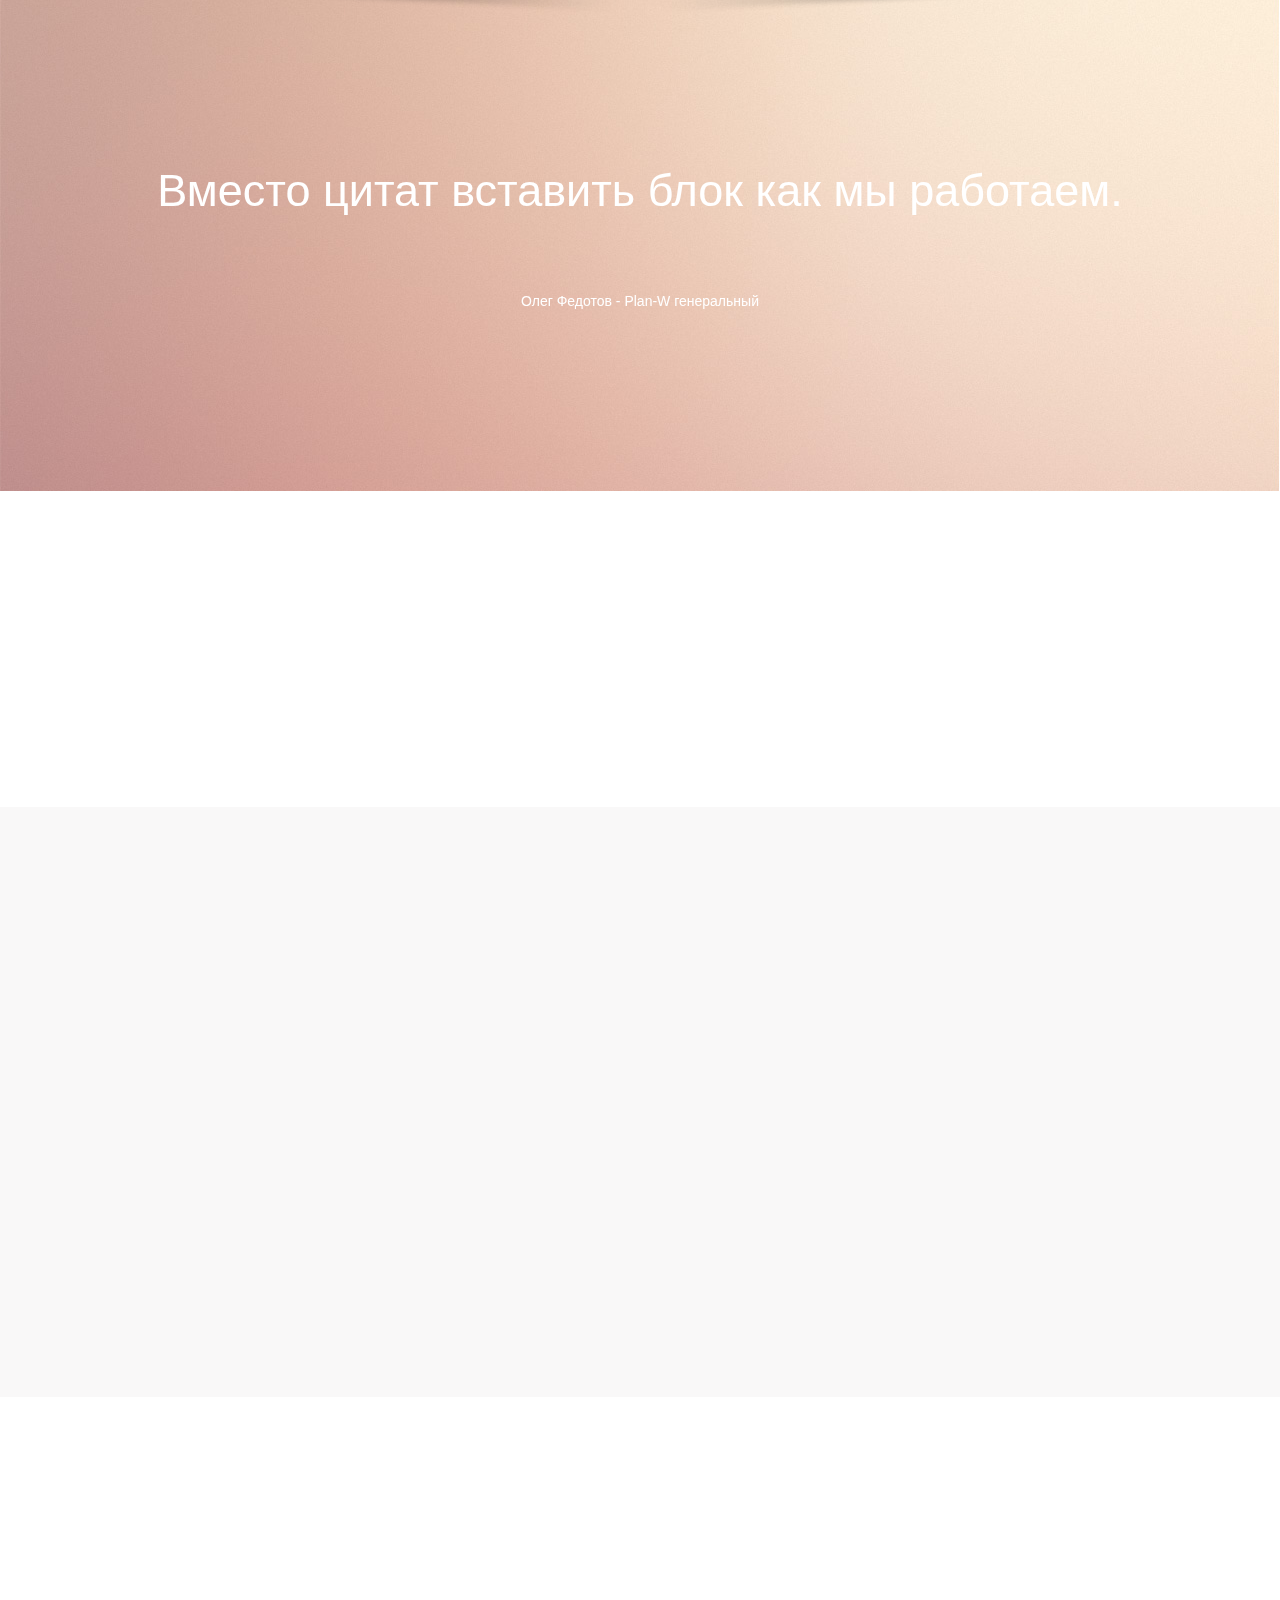
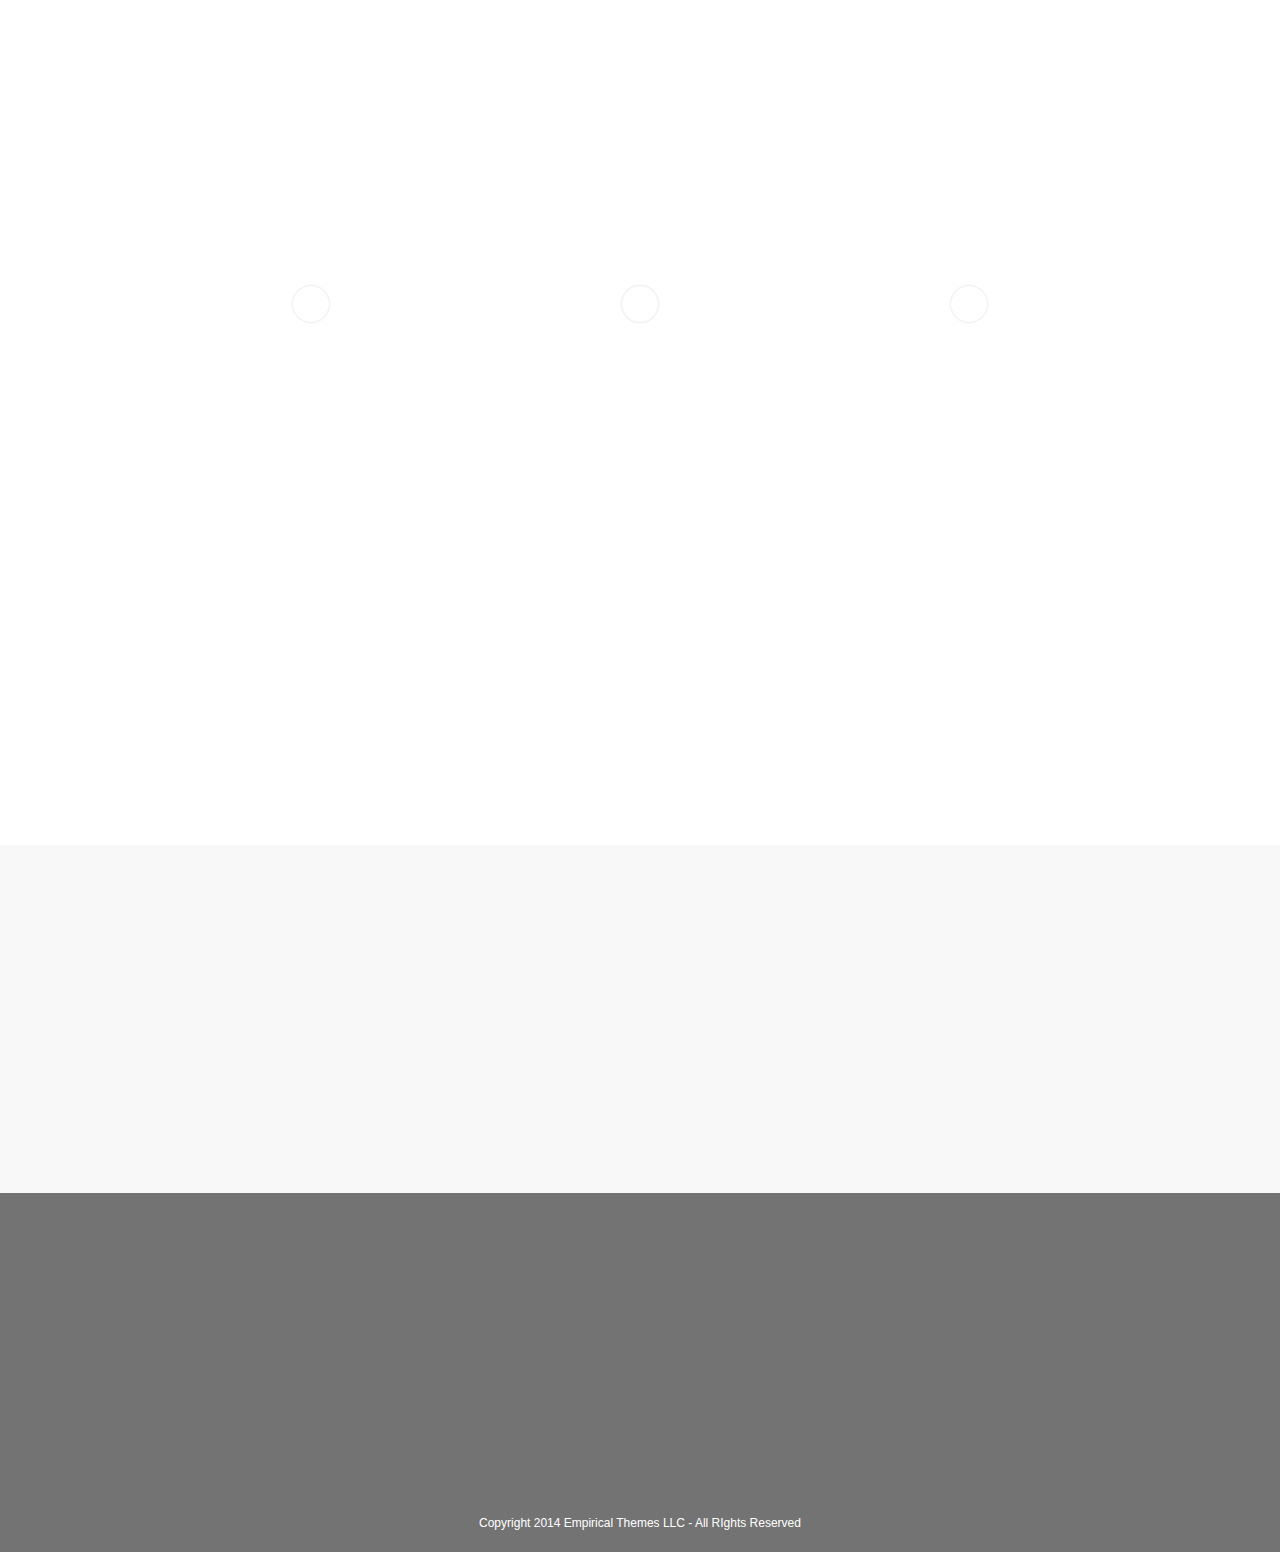
==== commit 09cefb08: "Добавил счетчик google" ====
--- a/index.html
+++ b/index.html
@@ -1063,5 +1063,17 @@
 	})(document, window, "yandex_metrika_callbacks");
 	</script>
 	<!-- /Yandex.Metrika counter -->
+	<!-- Google Analytics -->
+		<script>
+		(function(i,s,o,g,r,a,m){i['GoogleAnalyticsObject']=r;i[r]=i[r]||function(){
+		(i[r].q=i[r].q||[]).push(arguments)},i[r].l=1*new Date();a=s.createElement(o),
+		m=s.getElementsByTagName(o)[0];a.async=1;a.src=g;m.parentNode.insertBefore(a,m)
+		})(window,document,'script','//www.google-analytics.com/analytics.js','ga');
+
+		ga('create', 'UA-61812137-2', 'auto');
+		ga('send', 'pageview');
+
+		</script>
+	<!-- /Google Analytics -->
 </body>
 </html>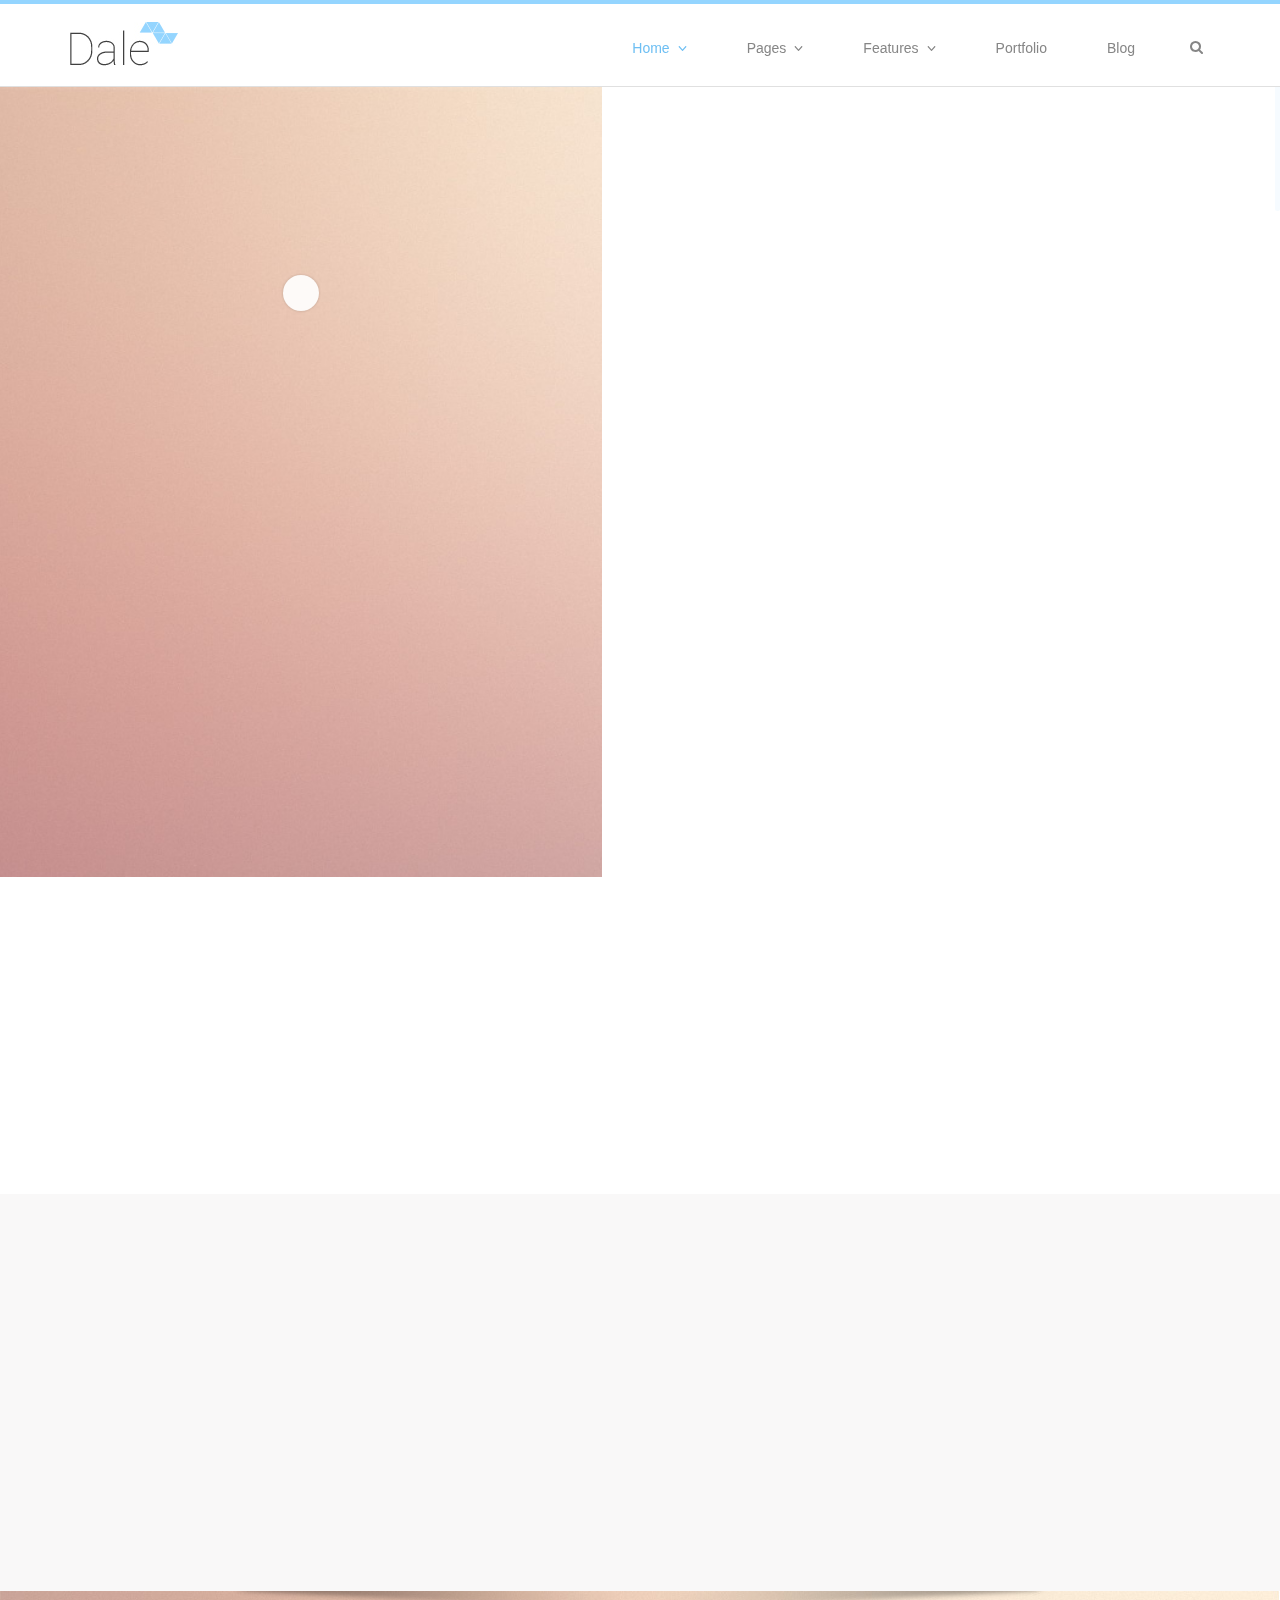
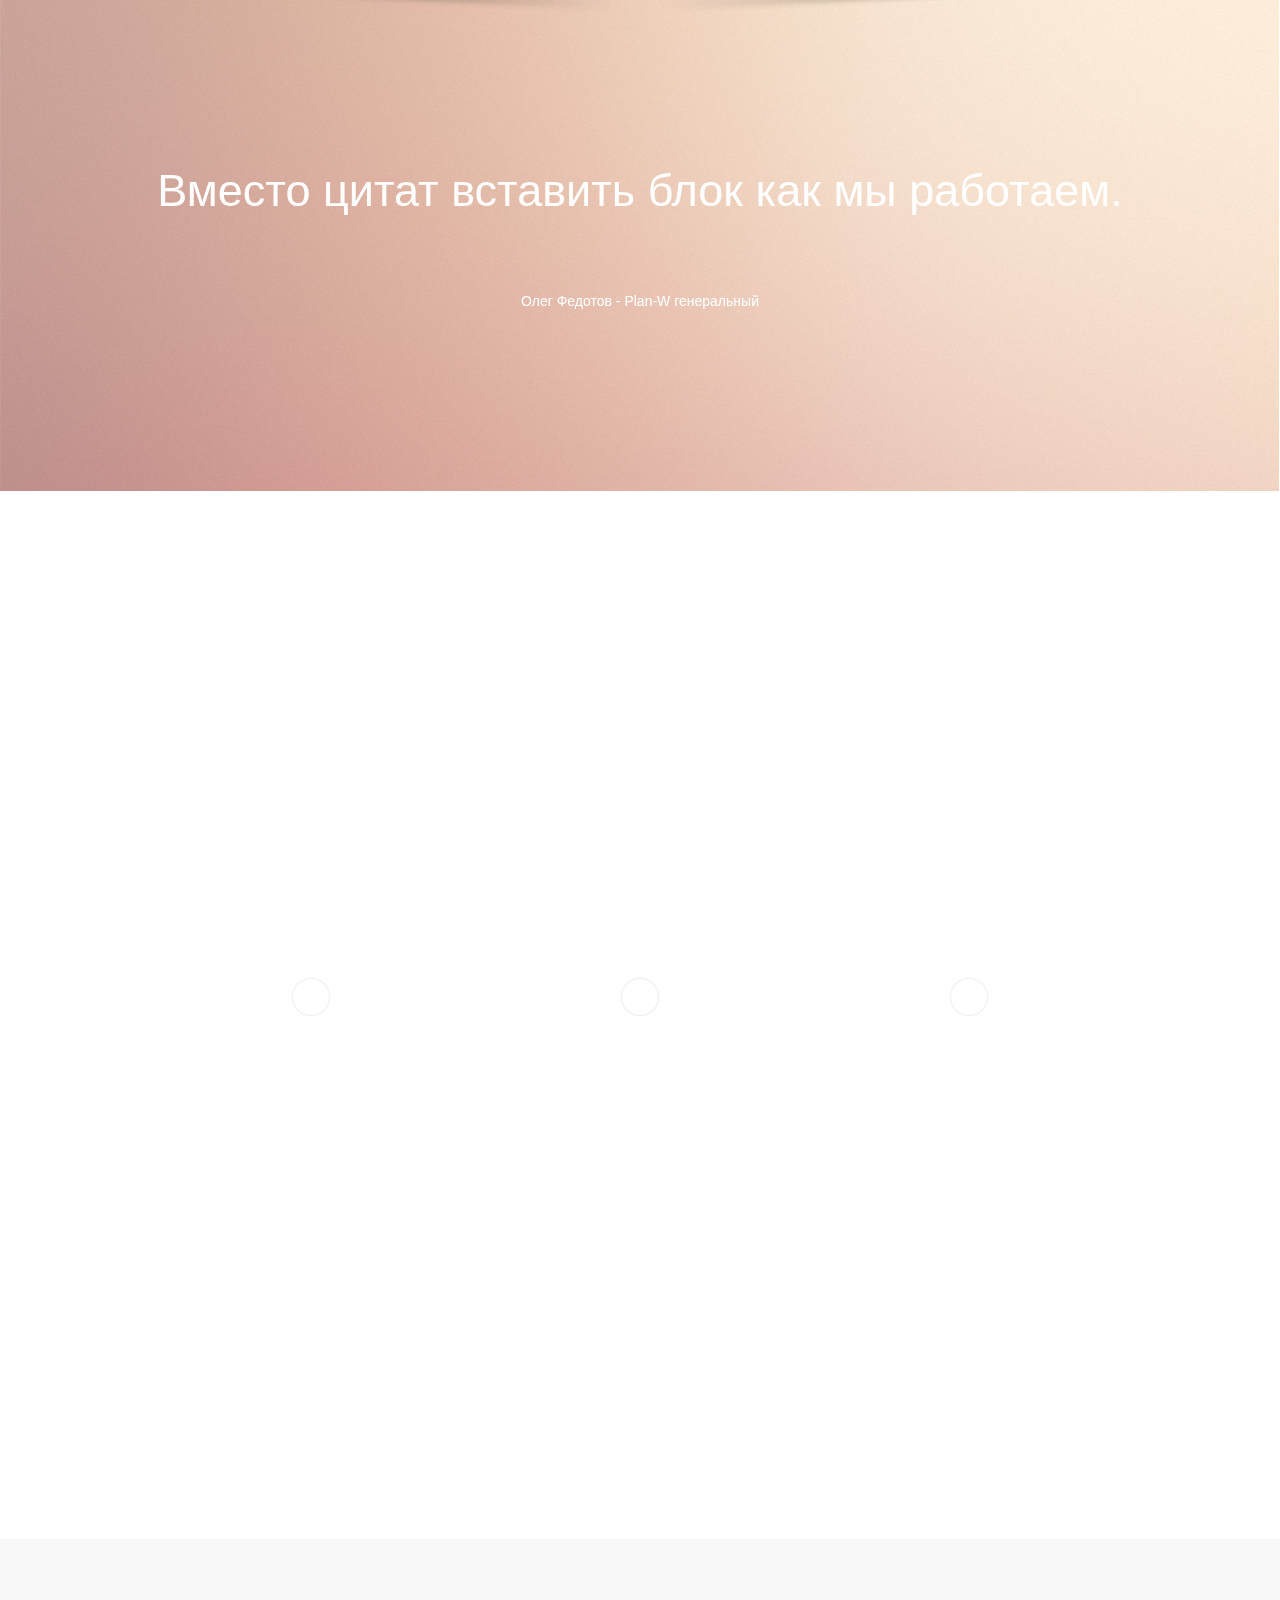
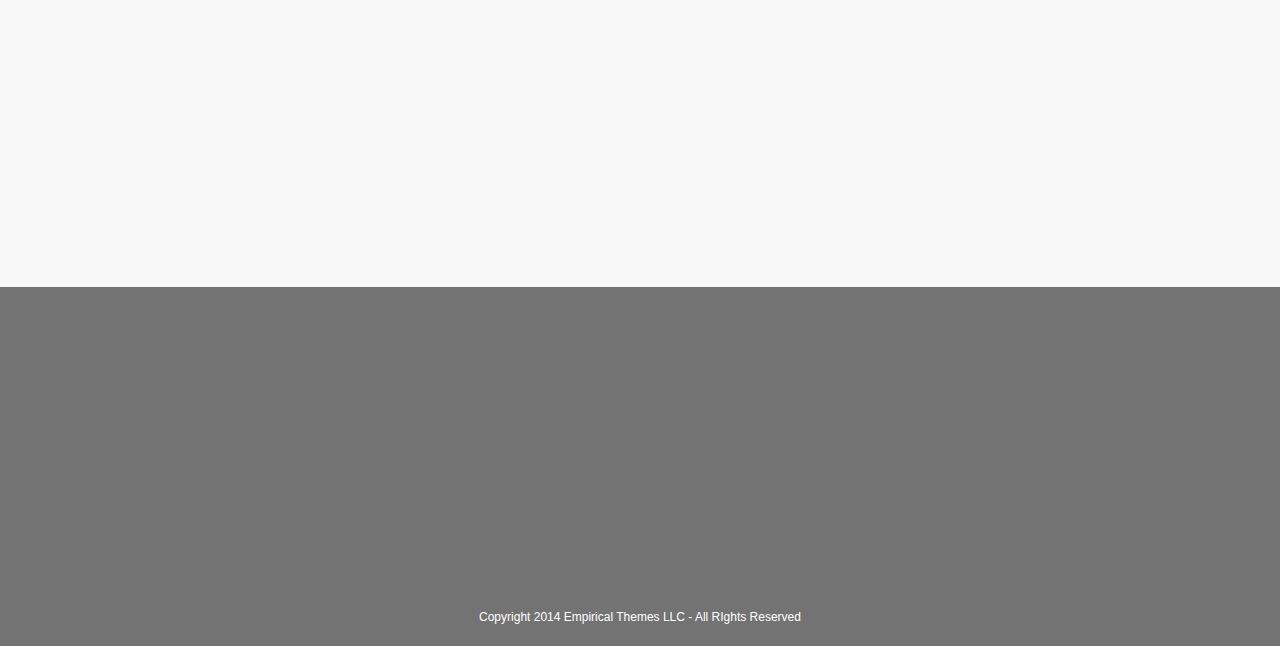
==== commit 05c0f604: "Расставил блоки, убрал слайдер, уменьшил высоту слайдера" ====
--- a/index.html
+++ b/index.html
@@ -147,13 +147,15 @@
     <div class="slider-wrapper">
         
         <!-- masterslider -->
-        <div class="master-slider" id="masterslider" data-height="fullscreen">
-        	
+        
+		<div class="master-slider" id="masterslider" data-height="fullscreen">
+        	<!-- в слайдере оставляю только один слайд в статике-->
             <!-- Slide 1 -->
-            <div class="ms-slide slide-1" style="z-index: 10" data-delay="8">
+            <!--
+				<div class="ms-slide slide-1" style="z-index: 10" data-delay="8"> -->
             	
                 <!-- slide background -->
-                <img src="images/design/transparent.png" data-src="images/slider/image1.png" alt="lorem ipsum dolor sit" />
+                <!--<img src="images/design/transparent.png" data-src="images/slider/image1.png" alt="lorem ipsum dolor sit" />
                 
                 <h1 class="ms-layer center" style="left:0; top:25px;"
                     data-effect="rotatetop(-40,60,l)"
@@ -168,9 +170,10 @@
                     data-delay="300"
                     data-ease="easeOutExpo"
                 >The picture you paint will be the one they’ll see.</h2>
-                
+			-->
                 <!-- iPhone mockup -->
-                <img src="images/blank.gif" data-src="images/slider/iphone.png" alt="layer" class="ms-layer"
+            <!--
+				<img src="images/blank.gif" data-src="images/slider/iphone.png" alt="layer" class="ms-layer"
                     style="top:280px; left:145px; width:797px; height:595px;" 
                     data-effect="bottom(100)"
                     data-duration="1200"
@@ -178,9 +181,10 @@
                     data-ease="easeOutQuad"
                     data-type="image"
                 />
-                
+            -->    
                 <!-- First iPhone Screen Layer -->
-                <img src="images/blank.gif" data-src="images/slider/slide-1-iphonescreen-1.png" alt="layer" class="ms-layer"
+            <!--
+				<img src="images/blank.gif" data-src="images/slider/slide-1-iphonescreen-1.png" alt="layer" class="ms-layer"
                     style="top:345px; left:295px; width:489px; height:303px;"
                     data-type="image"
                     data-delay="600"
@@ -192,9 +196,10 @@
                     data-hide-duration="1200"
                     data-hide-time="3000"
                 />
-                
+            -->    
                 <!-- First iPhone Screen Layer -->
-                <img src="images/blank.gif" data-src="images/slider/slide-1-iphonescreen-1.png" alt="layer" class="ms-layer"
+            <!--
+				<img src="images/blank.gif" data-src="images/slider/slide-1-iphonescreen-1.png" alt="layer" class="ms-layer"
                     style="top:345px; left:295px; width:489px; height:303px;"
                     data-type="image"
                     data-delay="3000"
@@ -206,9 +211,10 @@
                     data-hide-duration="1200"
                     data-hide-time="4500"
                 />
-                
+            -->    
                  <!-- First iPhone Screen Layer -->
-                <img src="images/blank.gif" data-src="images/slider/slide-1-iphonescreen-1.png" alt="layer" class="ms-layer"
+            <!--
+				<img src="images/blank.gif" data-src="images/slider/slide-1-iphonescreen-1.png" alt="layer" class="ms-layer"
                     style="top:345px; left:295px; width:489px; height:303px;"
                     data-type="image"
                     data-delay="4500"
@@ -220,9 +226,9 @@
                     data-hide-duration="1200"
                     data-hide-time="6000"
                 />
-                
+            -->    
                 <!-- First iPhone Screen Layer -->
-                <img src="images/blank.gif" data-src="images/slider/slide-1-iphonescreen-3.png" alt="layer" class="ms-layer"
+            <!--    <img src="images/blank.gif" data-src="images/slider/slide-1-iphonescreen-3.png" alt="layer" class="ms-layer"
                     style="top:345px; left:295px; width:489px; height:303px;"
                     data-type="image"
                     data-delay="6000"
@@ -232,13 +238,14 @@
                 />
              
             </div>
+			-->
             <!-- end of slide -->
             
             <!-- slide 2 -->
             <div class="ms-slide slide-2" style="z-index: 11" data-delay="6">
           
                 <!-- slide background -->
-            	<img src="images/design/transparent.png" data-src="images/slider/laptopglasses.png" alt="lorem ipsum dolor sit"/>  
+            	<img src="images/design/transparent.png" data-src="images/slider/laptopglasses-600.png" alt="lorem ipsum dolor sit"/>  
                  
                   <h2 class="ms-layer" style="left:7px; top:215px;"
                     data-effect="top(100)"
@@ -273,7 +280,8 @@
             <!-- end of slide -->
             
             <!-- slide 3 -->
-            <div class="ms-slide slide-video" style="z-index: 9" data-delay="8">
+            <!--
+			<div class="ms-slide slide-video" style="z-index: 9" data-delay="8">
                  
             	<img src="images/design/transparent.png" data-src="images/slider/laptopglasses.png" alt="lorem ipsum dolor sit"/>  
                 
@@ -425,7 +433,7 @@
         -->
         
     </section><!-- .content-section -->
-    
+    <!--Секция Our Work скрыта на будущее
     <section class="content-section anim fadeInDown" data-wow-delay="0.25s">
         <div class="container">
             <h1><i class="fa fa-pencil"></i>OUR <span>WORK</span></h1>
@@ -443,8 +451,8 @@
                 </ul>
             </div>
             <!-- Standard button -->
-        </div><!-- container -->
-         <div class="gallary">
+    <!--</div><!-- container -->
+    <!--<div class="gallary">
          	<div class="preview">
             	<i class="fa fa-spinner fa-spin"></i>
             </div>
@@ -475,7 +483,7 @@
                     </a>
                 </li>
                 <!-- End of row -->
-                
+        <!--        
                 <li class="work">
                    	<a href="images/blog-image-2.jpg" id="desc" data-icon="fa-eye" data-lightbox="image-1">
                         <img src="http://placehold.it/400x300g/f8c2c5/ffffff" />
@@ -989,9 +997,9 @@
 		****** MasterSlider *****
 		*************************/
 		// Calibrate slider's height
-		var sliderHeight = 790; // Smallest hieght allowed (default height)
+		var sliderHeight = 590; // Smallest hieght allowed (default height was 790)
 		if ( $('#masterslider').data('height') == 'fullscreen' ) {
-			var winHeight = $(window).height();
+			var winHeight = $(window).height() - 200; //-200 нужно, чтобы помещался слайдер в экран.
 			sliderHeight = winHeight > sliderHeight ? winHeight : sliderHeight;
 		}
 		
--- a/css/masterslider/masterslider.css
+++ b/css/masterslider/masterslider.css
@@ -266,7 +266,7 @@
 }
 
 .ms-bullets.ms-dir-h {
-	display:inline-block;
+	display:/*inline-block;*/none; /**Скрыл кнопку слайдера **/
 	text-align:center;
 	position:absolute;
 	top:97%;
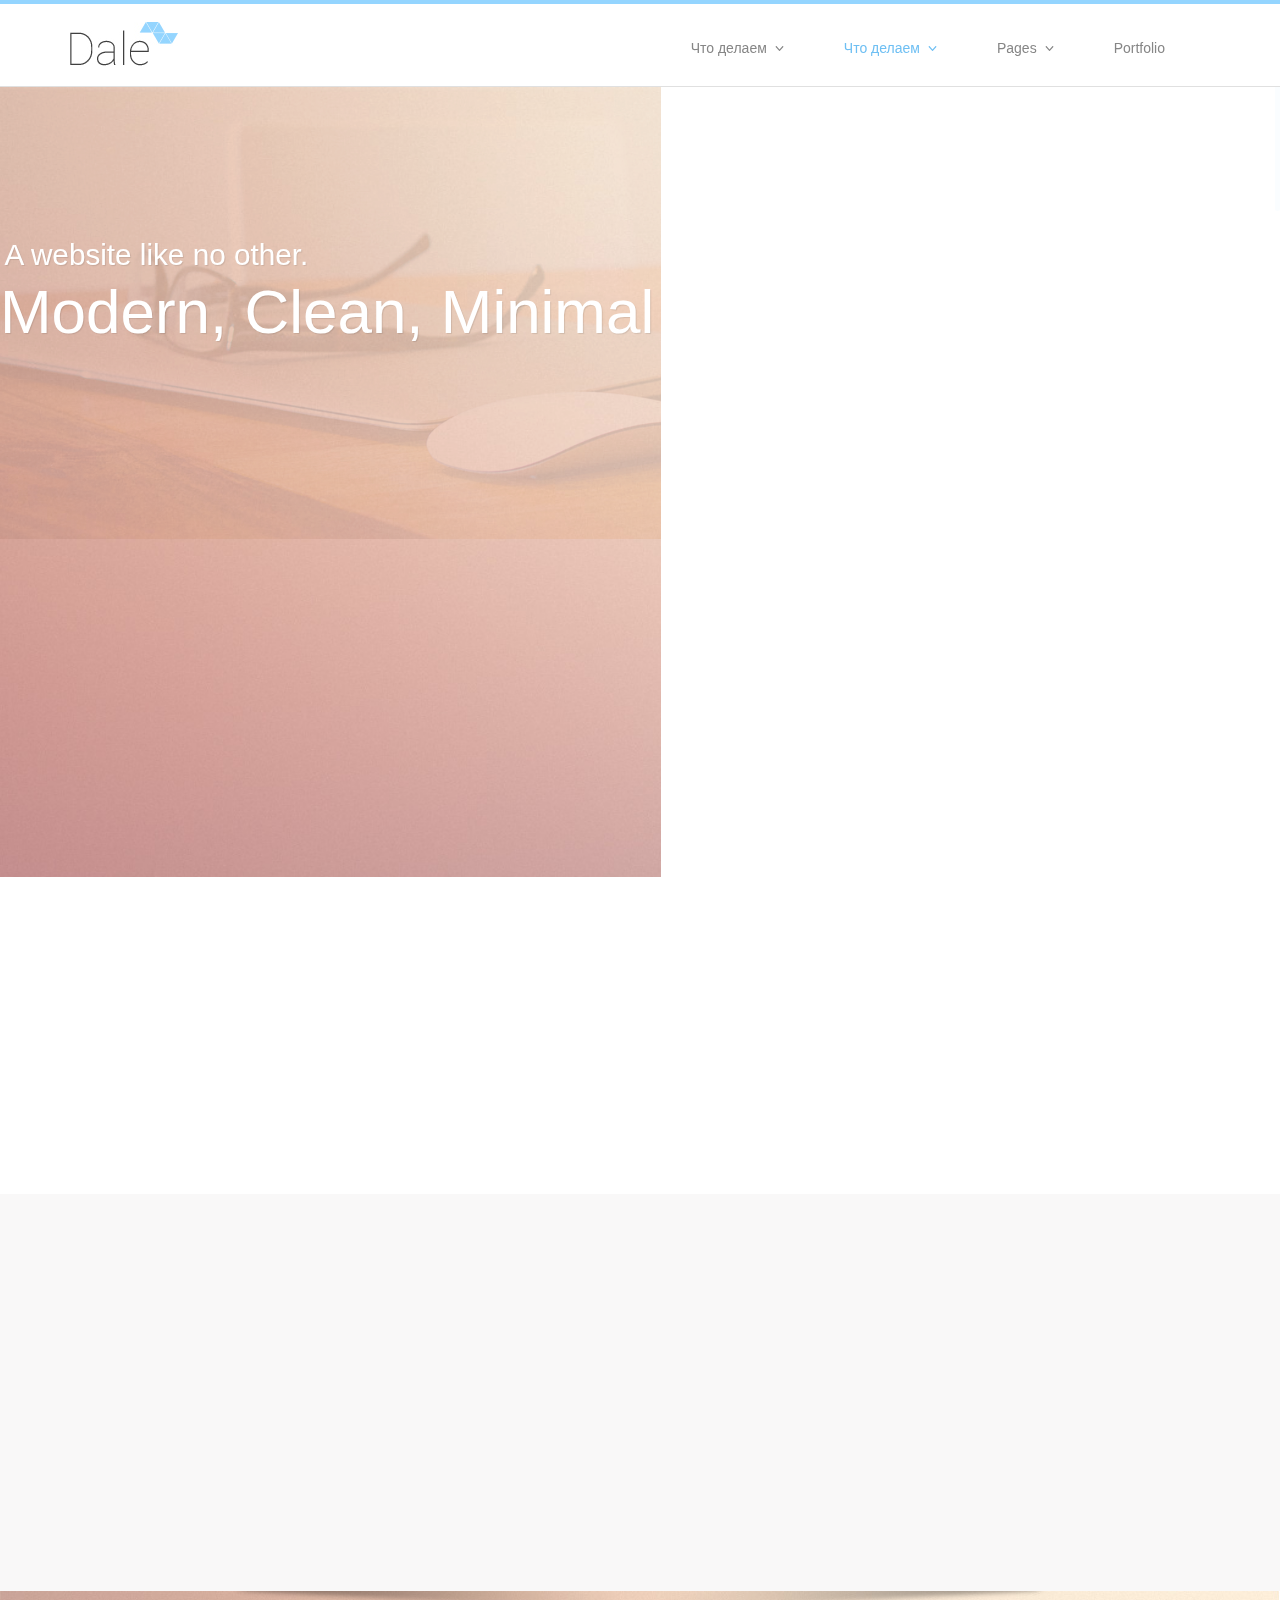
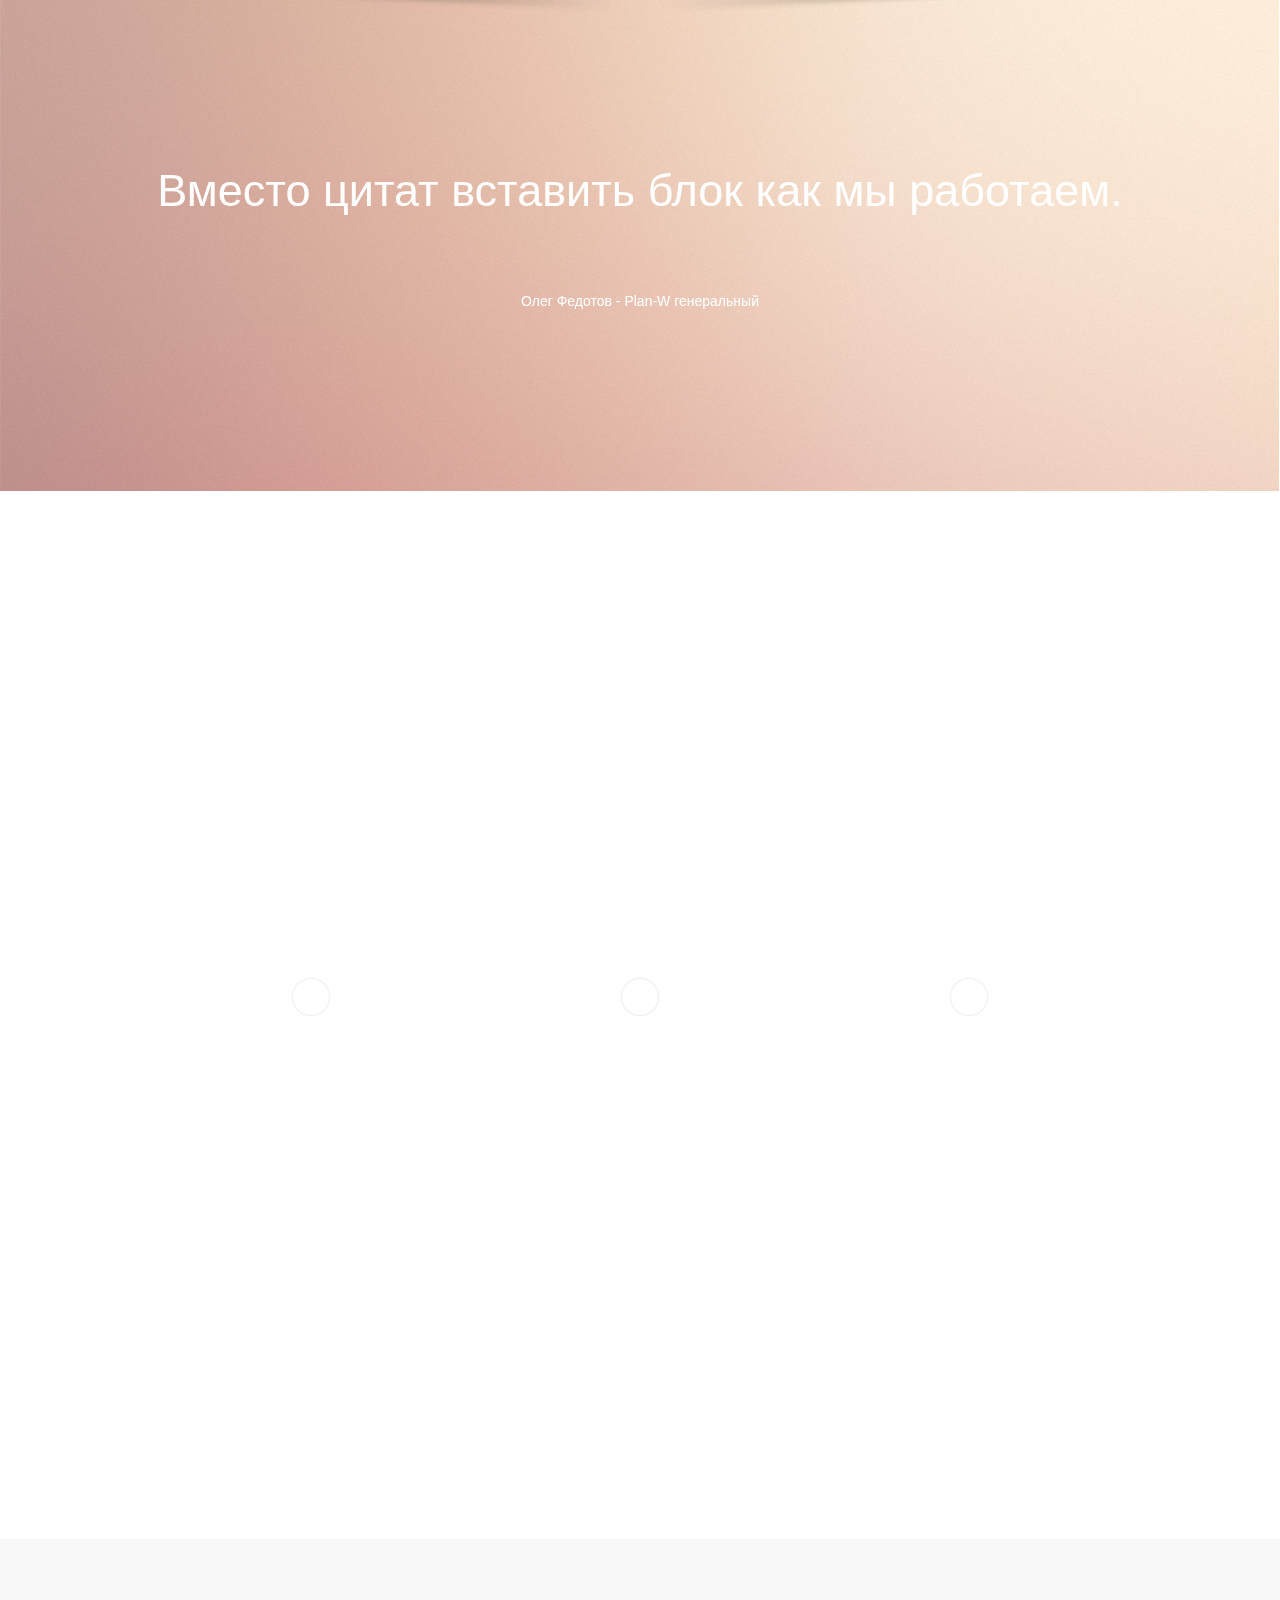
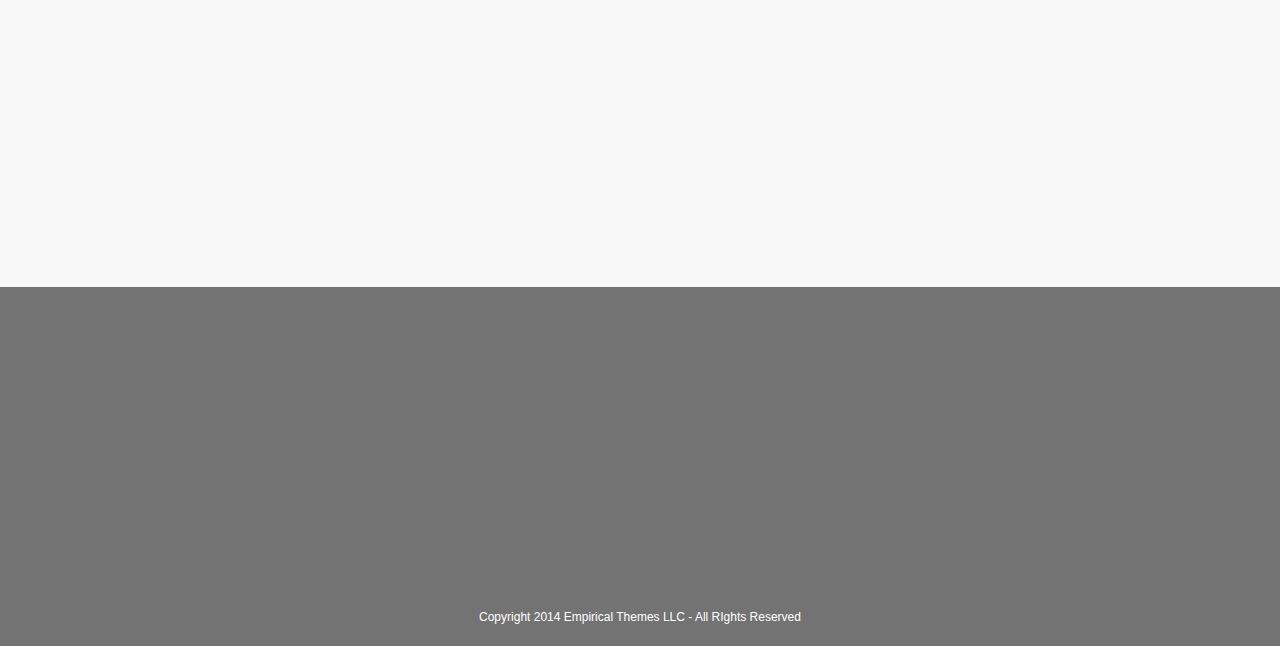
==== commit 1440b5c0: "подкорректировано меню" ====
--- a/index.html
+++ b/index.html
@@ -50,61 +50,43 @@
                 <div class="collapse navbar-collapse">
                 	<div class="right">
                         <ul class="nav navbar-nav">
-                            <li class="active dropdown h">
-                            	<a href="#">Home</a>
-                            	<ul class="dropdown-menu">
-                                    <li><a href="#">Badass</a></li>
-                                    <li><a href="#">Dropdown</a></li>
-                                    <li><a href="#">Menu</a></li>
-                                </ul>
-                            </li>
-                            <li class="dropdown h">
-                                <a href="#">Pages</a>
-                                <ul class="dropdown-menu">
-                                    <li><a href="about.html">About</a></li>
-                                    <li><a href="contact.html">Contact</a></li>
-                                    <li><a href="blog.html">Blog</a></li>
-                                    <li><a href="single.html">Single</a></li>
-                                    <li><a href="footer-alternate.html">Footer 2</a></li>
-                                </ul>
-                            </li>
-                            
                             <li class="dropdown h full">
-                            	<a href="#">Features</a>
+                            	<a href="#">Что делаем</a>
                                 <section class="container dropdown-menu">
                                 	<span class="wrapper">
                                     	<div class="clear-wrapper">
                                         	<article>
-                                                <strong>PAGE STRUCTURE</strong>
+                                                <strong>РАЗРАБОТКА</strong>
                                                 <ul>
-                                                    <li><a href="#"><i class="fa fa-video-camera"></i>Video Backgrounds</a></li>
-                                                    <li><a href="#"><i class="fa fa-picture-o"></i>Parallax Backgrounds</a></li>
-                                                    <li><a href="#"><i class="fa fa-sun-o"></i>Light Background</a></li>
-                                                    <li><a href="#"><i class="fa fa-moon-o"></i>Dark Background</a></li>
+                                                    <li><a href="#"><i class="fa fa-video-camera"></i>Интернет-магазин</a></li>
+                                                    <li><a href="#"><i class="fa fa-picture-o"></i>Landing page</a></li>
+                                                    <li><a href="#"><i class="fa fa-sun-o"></i>Корпоративный сайт</a></li>
+                                                    <li><a href="#"><i class="fa fa-moon-o"></i>Сайт-визитка</a></li>
+													<li><a href="#"><i class="fa fa-moon-o"></i>Сайт-каталог</a></li>
                                                 </ul>
                                             </article>
                                             
                                             <span class="divider"></span>
                                             
                                             <article>
-                                                <strong>PAGE ELEMENTS</strong>
+                                                <strong>ПРОДВИЖЕНИЕ</strong>
                                                 <ul>
-                                                    <li><a href="#"><i class="fa fa-video-camera"></i>Lorem Ipsum</a></li>
-                                                    <li><a href="#"><i class="fa fa-picture-o"></i>Dolar Sit</a></li>
-                                                    <li><a href="#"><i class="fa fa-sun-o"></i>Amet</a></li>
-                                                    <li><a href="#"><i class="fa fa-moon-o"></i>Varun Sitrem</a></li>
+                                                    <li><a href="#"><i class="fa fa-moon-o"></i>Поисковое продвижение</a></li>
+													<li><a href="#"><i class="fa fa-video-camera"></i>SEO оптимизация</a></li>
+                                                    <li><a href="#"><i class="fa fa-picture-o"></i>Контекстная реклама</a></li>
+                                                    <li><a href="#"><i class="fa fa-sun-o"></i>Медийная реклама</a></li>
                                                 </ul>
                                             </article>
                                             
                                             <span class="divider"></span>
                                             
                                             <article>
-                                                <strong>SOME MORE STUFF</strong>
+                                                <strong>Юзабилити</strong>
                                                 <ul>
-                                                    <li><a href="#"><i class="fa fa-video-camera"></i>Pricing</a></li>
-                                                    <li><a href="#"><i class="fa fa-picture-o"></i>Content</a></li>
-                                                    <li><a href="#"><i class="fa fa-sun-o"></i>Features</a></li>
-                                                    <li><a href="#"><i class="fa fa-moon-o"></i>Typography</a></li>
+                                                    <li><a href="#"><i class="fa fa-video-camera"></i>Аудит сайтов</a></li>
+                                                    <li><a href="#"><i class="fa fa-picture-o"></i>Прототипирование</a></li>
+                                                    <li><a href="#"><i class="fa fa-sun-o"></i>A/B тестирование</a></li>
+                                                    <li><a href="#"><i class="fa fa-moon-o"></i>Анализ пользователей</a></li>
                                                 </ul>
                                             </article>
                                         </div><!-- .clear-wrapper -->
@@ -122,14 +104,35 @@
                                     </span>
                                 </section><!-- .container.dropdown-menu -->
                             </li><!-- .dropdown.full -->
-                            
+							
+							<li class="active dropdown h">
+                            	<a href="#">Что делаем</a>
+                            	<ul class="dropdown-menu">
+                                    <li><a href="#">Разработка</a></li>
+                                    <li><a href="#">Продвижение</a></li>
+                                    <li><a href="#">Юзабилити</a></li>
+                                </ul>
+                            </li>
+                            <li class="dropdown h">
+                                <a href="#">Pages</a>
+                                <ul class="dropdown-menu">
+                                    <li><a href="about.html">About</a></li>
+                                    <li><a href="contact.html">Contact</a></li>
+                                    <li><a href="blog.html">Blog</a></li>
+                                    <li><a href="single.html">Single</a></li>
+                                    <li><a href="footer-alternate.html">Footer 2</a></li>
+                                </ul>
+                            </li>
+                                                        
                             <li><a href="portfolio-1.html">Portfolio</a></li>
-                            <li><a href="blog.html">Blog</a></li>
+                            <!--<li><a href="blog.html">Blog</a></li>-->
                         </ul>
-                        <div class="navbar-form navbar-left">
+                        <!-- поиск по сайту
+						<div class="navbar-form navbar-left">
                         	<i class="fa fa-times"></i>
                         	<i class="fa fa-search"></i>
                         </div>
+						-->
                     </div>
             	</div><!-- /.navbar-collapse -->
        		</div><!-- /.container-fluid -->
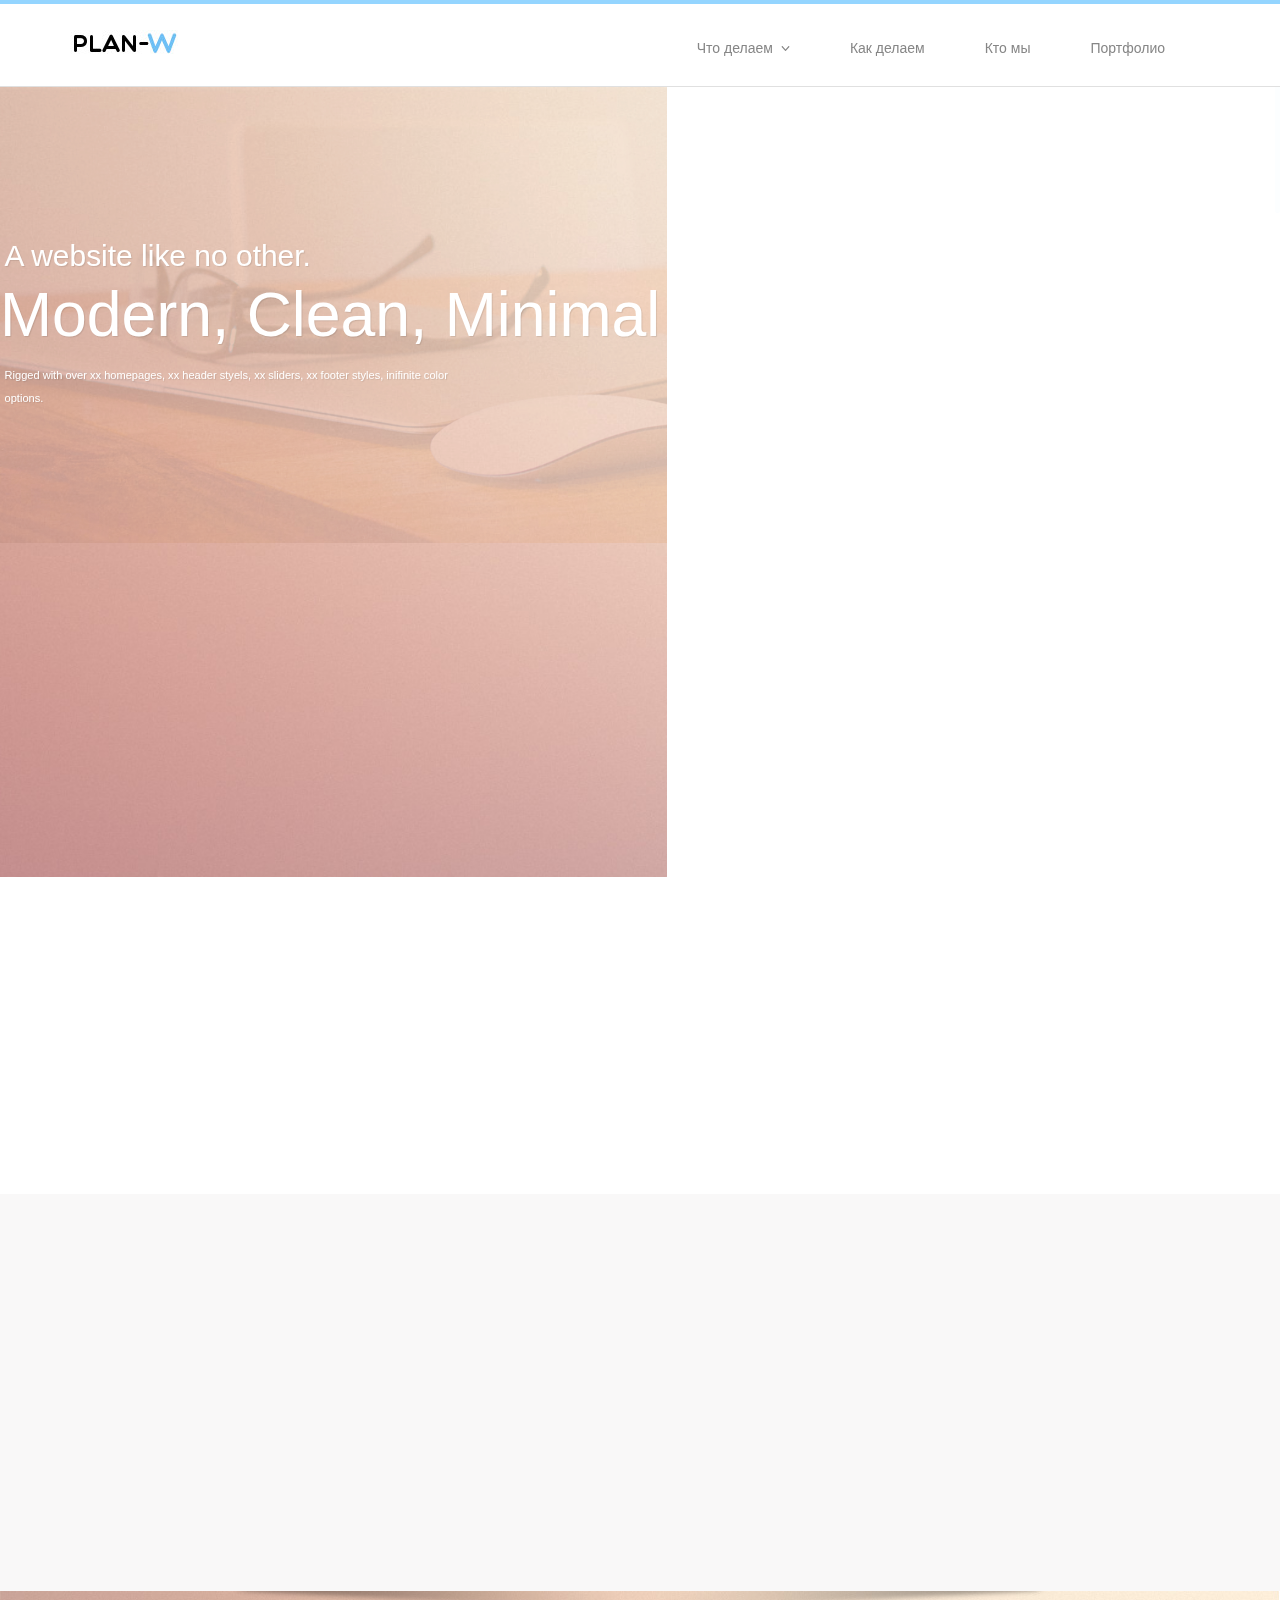
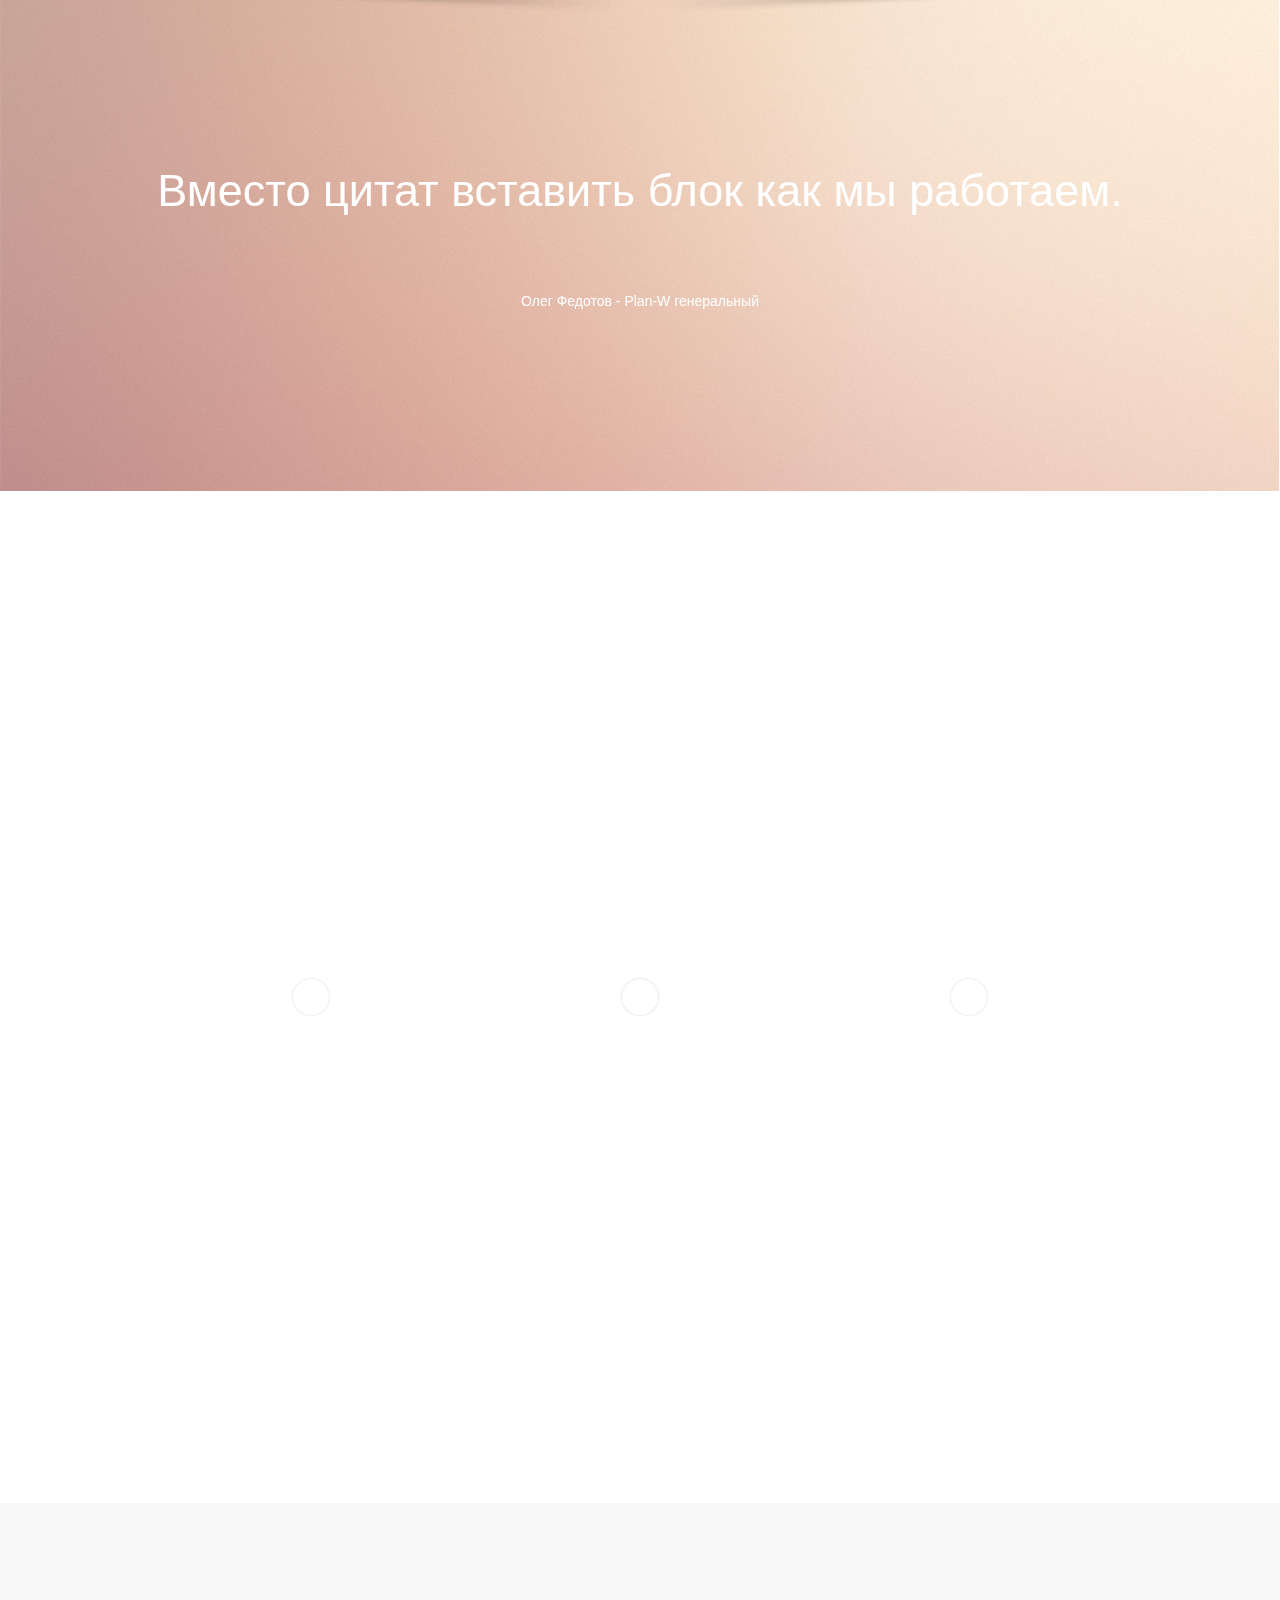
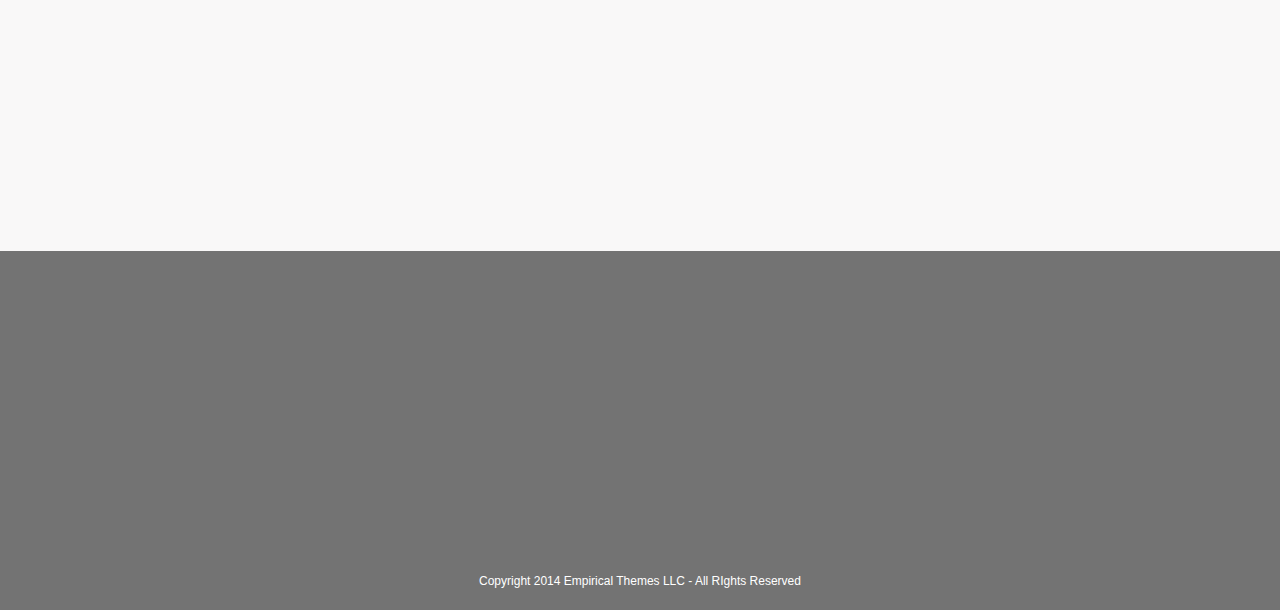
==== commit ba52b796: "Установил свой логотип" ====
--- a/index.html
+++ b/index.html
@@ -92,19 +92,19 @@
                                         </div><!-- .clear-wrapper -->
                                         
                                         <div class="color-wrapper">
-                                        	<strong>FRESH FROM THE BLOG</strong>
+                                        	<strong>ПОРТФОЛИО</strong>
                                            	<div class="nivo-wrapper">
                                                 <div id="slider" class="nivoSlider">
                                                     <img src="images/citydown.jpg" alt="" name="" width="310" height="150" />
                                                     <img src="images/oceanscene.jpg" alt="" name="" width="310" height="150" />
                                                 </div>
                                             </div>
-                                            <p><a href="#">To see more, check out our portfolio page! Prepare to be impressed.</a></p>
+                                            <p><a href="#">Чтобы увидеть больше загляните в наше Портфолио</a></p>
                                         </div><!-- .color-wrapper -->
                                     </span>
                                 </section><!-- .container.dropdown-menu -->
                             </li><!-- .dropdown.full -->
-							
+							<!--Выпадающее меню
 							<li class="active dropdown h">
                             	<a href="#">Что делаем</a>
                             	<ul class="dropdown-menu">
@@ -123,8 +123,10 @@
                                     <li><a href="footer-alternate.html">Footer 2</a></li>
                                 </ul>
                             </li>
-                                                        
-                            <li><a href="portfolio-1.html">Portfolio</a></li>
+                            -->
+							<li><a href="portfolio-1.html">Как делаем</a></li>
+							<li><a href="portfolio-1.html">Кто мы</a></li>
+                            <li><a href="portfolio-1.html">Портфолио</a></li>
                             <!--<li><a href="blog.html">Blog</a></li>-->
                         </ul>
                         <!-- поиск по сайту
@@ -800,10 +802,9 @@
 
     <section class="content-section anim fadeInDown">
         <div class="container">
-            <h1><i class="fa fa-pencil-square-o"></i>CONTACT <span>US</span></h1>
+            <h1><i class="fa fa-pencil-square-o"></i>У вас есть проект? <span></span></h1>
          	<p>
-              	Our primary concern is dealing with our customers and making sure that they are satisfied.
-               	Any questions, comments, or concerns you may have are very important to us.
+              	Давайте обсудим его. Продумаем. <span>И сделаем</span>.
        		</p>
         </div>
     </section><!-- .content-section -->
@@ -818,17 +819,17 @@
                 
                     <span class="input-group">
                         <i class="fa fa-user"></i>
-                        <input type="text" name="contactName" id="contactName" class="lg" placeholder="Name" />
+                        <input type="text" name="contactName" id="contactName" class="lg" placeholder="Как к вам обращаться?" />
                     </span><!-- .input-group -->
                     
                     <span class="input-group">
                         <i class="fa fa-envelope"></i>
-                        <input type="text" name="contactEmail" id="contactAddress" class="lg" placeholder="Email Address" />
+                        <input type="text" name="contactEmail" id="contactAddress" class="lg" placeholder="Как с вами связаться?" />
                     </span><!-- .input-group -->
                     
                    	<span class="input-group">
                         <i class="fa fa-book"></i>
-                        <input type="text" name="contactSubject" id="contactSubject" class="lg" placeholder="Subject" />
+						<input type="text" name="contactSubject" id="contactSubject" class="lg" placeholder="О чем ваш проект?" />
                     </span><!-- .input-group -->
                     
                 </div><!-- .col-5 -->
@@ -836,7 +837,7 @@
                 <div class="col-lg-7 anim fadeInRight">
                 
                  	<span class="input-group">
-                        <textarea name="contactMessage" id="contactMessage" class="lg" placeholder="What's on your mind?"></textarea>
+                        <textarea name="contactMessage" id="contactMessage" class="lg" placeholder="Расскажите о своем проекте"></textarea>
                     </span><!-- .input-group -->
                     
                     <span class="input-group">
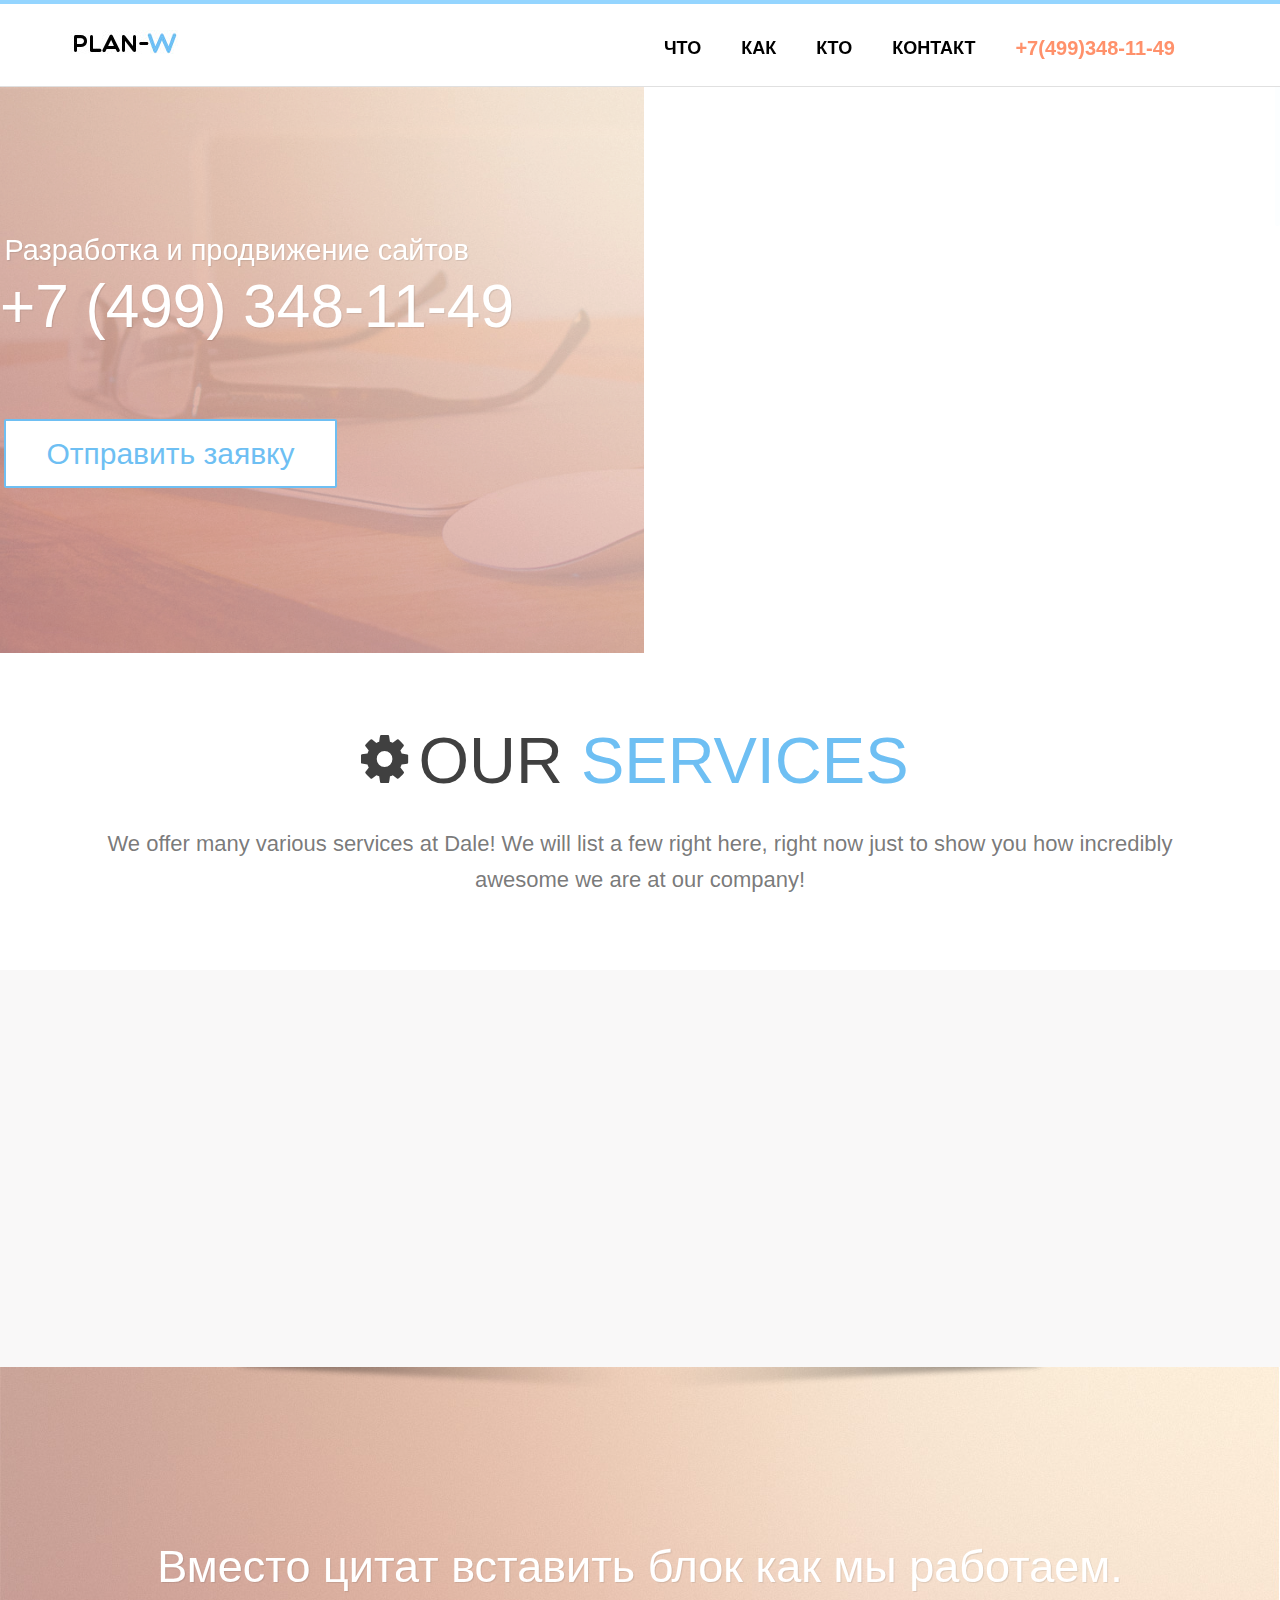
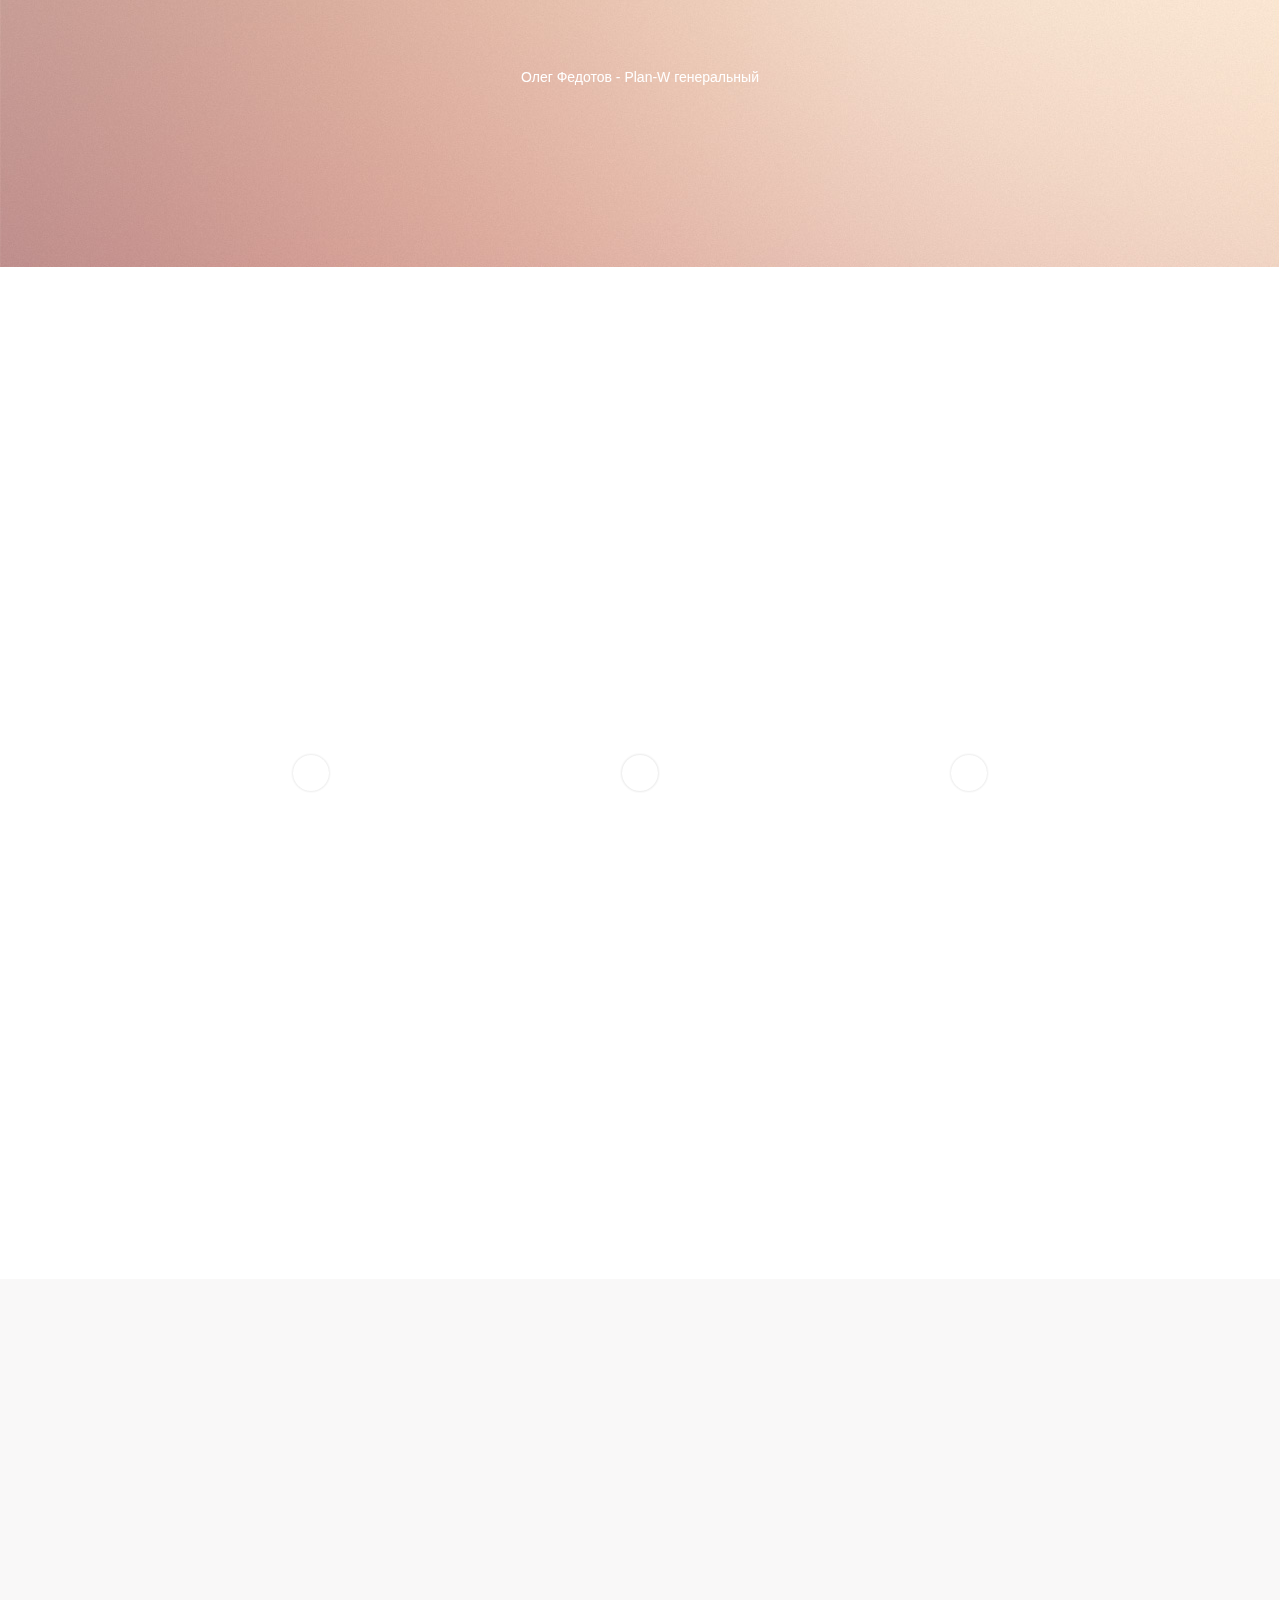
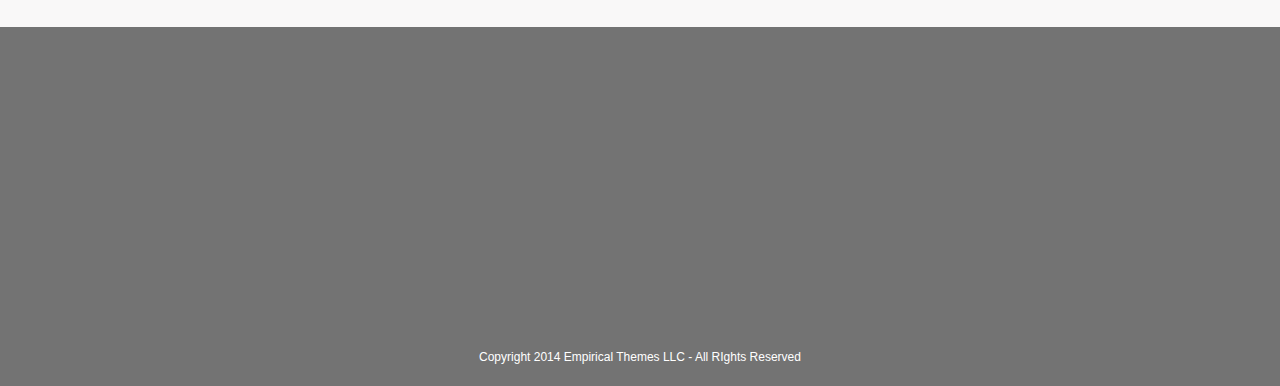
==== commit a49375a3: "Много чего правил." ====
--- a/index.html
+++ b/index.html
@@ -3,10 +3,11 @@
 <head>
 <meta http-equiv="Content-Type" content="text/html; charset=UTF-8" />
 
-<meta name="viewport" content="width=device-width, initial-scale=1">
-
-<title>HTML5 шаблон сайта web-студии</title>
-
+<meta name="viewport" content="width=device-width, initial-scale=1"/>
+
+<title>Разработка сайтов в Москве, создание интернет-магазинов, landing page. Студия Plan-W</title>
+<meta name="description" content="Разработка сайтов и интернет-магазинов. Проектирование, анализ, дизайн, требования, люди, процессы, разработка, тестирование, поддержка — всё в IT. Когда другие решения не сработали запускайте Plan-W >
+<meta name="keywords" content="Создание сайтов, оптимизация процесов, интеграция с 1С, проектирование, ux, ui, usability, юзабилити, user experience, customer experienct, design, дизайн, требования, анализ, системные требования, бизнес-требования, сбор требований, управление, управление проектами, менеджмент проектов, pm, project management, оптимизация." >
 	<!-- Bootstrap core CSS -->
     <link href="css/bootstrap.css" rel="stylesheet" />
     <!-- Primary CSS styles -->
@@ -16,6 +17,8 @@
     <link href="css/masterslider/skins/black-1/style.css" rel="stylesheet" />
     <!-- Fontawesome CSS styles -->
     <link href="css/font-awesome.min.css" rel="stylesheet" />
+	<!-- exotwocondensed font CSS styles -->
+    <link href="css/exotwocondensed.css" rel="stylesheet" />
     <!-- Aniamte CSS styles -->
     <link href="css/animate.css" rel="stylesheet" />
     <!-- Nivo Slider CSS Styles -->
@@ -42,7 +45,7 @@
                         <i class="fa fa-bars"></i>
                     </button>
                     <a class="navbar-brand" href="index.html">
-                        <img src="images/logo.jpg" />
+                        <img src="images/logo.jpg" alt="Plan-W (План-В логотип" />
                     </a>
                     <ul class="mini"></ul><!-- mobile navigation -->
             	</div><!-- .navbar-header -->
@@ -50,19 +53,21 @@
                 <div class="collapse navbar-collapse">
                 	<div class="right">
                         <ul class="nav navbar-nav">
-                            <li class="dropdown h full">
-                            	<a href="#">Что делаем</a>
+                            <li><a href="#firstSection">ЧТО</a></li>
+							<!--
+							<li class="dropdown h full">
+                            	<a href="#firstSection">ЧТО?</a>
                                 <section class="container dropdown-menu">
                                 	<span class="wrapper">
                                     	<div class="clear-wrapper">
                                         	<article>
                                                 <strong>РАЗРАБОТКА</strong>
                                                 <ul>
-                                                    <li><a href="#"><i class="fa fa-video-camera"></i>Интернет-магазин</a></li>
-                                                    <li><a href="#"><i class="fa fa-picture-o"></i>Landing page</a></li>
-                                                    <li><a href="#"><i class="fa fa-sun-o"></i>Корпоративный сайт</a></li>
-                                                    <li><a href="#"><i class="fa fa-moon-o"></i>Сайт-визитка</a></li>
-													<li><a href="#"><i class="fa fa-moon-o"></i>Сайт-каталог</a></li>
+                                                    <li><a href="#"><i class="fa"></i>Интернет-магазин</a></li>
+                                                    <li><a href="#"><i class="fa"></i>Landing page</a></li>
+                                                    <li><a href="#"><i class="fa"></i>Корпоративный сайт</a></li>
+                                                    <li><a href="#"><i class="fa"></i>Сайт-визитка</a></li>
+													<li><a href="#"><i class="fa"></i>Сайт-каталог</a></li>
                                                 </ul>
                                             </article>
                                             
@@ -71,39 +76,42 @@
                                             <article>
                                                 <strong>ПРОДВИЖЕНИЕ</strong>
                                                 <ul>
-                                                    <li><a href="#"><i class="fa fa-moon-o"></i>Поисковое продвижение</a></li>
-													<li><a href="#"><i class="fa fa-video-camera"></i>SEO оптимизация</a></li>
-                                                    <li><a href="#"><i class="fa fa-picture-o"></i>Контекстная реклама</a></li>
-                                                    <li><a href="#"><i class="fa fa-sun-o"></i>Медийная реклама</a></li>
+                                                    <li><a href="#"><i class="fa"></i>Поисковое продвижение</a></li>
+													<li><a href="#"><i class="fa"></i>SEO оптимизация</a></li>
+                                                    <li><a href="#"><i class="fa"></i>Контекстная реклама</a></li>
+                                                    <li><a href="#"><i class="fa"></i>Медийная реклама</a></li>
                                                 </ul>
                                             </article>
                                             
                                             <span class="divider"></span>
                                             
                                             <article>
-                                                <strong>Юзабилити</strong>
+                                                <strong>ЮЗАБИЛИТИ</strong>
                                                 <ul>
-                                                    <li><a href="#"><i class="fa fa-video-camera"></i>Аудит сайтов</a></li>
-                                                    <li><a href="#"><i class="fa fa-picture-o"></i>Прототипирование</a></li>
-                                                    <li><a href="#"><i class="fa fa-sun-o"></i>A/B тестирование</a></li>
-                                                    <li><a href="#"><i class="fa fa-moon-o"></i>Анализ пользователей</a></li>
+                                                    <li><a href="#"><i class="fa"></i>Аудит сайтов</a></li>
+                                                    <li><a href="#"><i class="fa"></i>Прототипирование</a></li>
+                                                    <li><a href="#"><i class="fa"></i>A/B тестирование</a></li>
+                                                    <li><a href="#"><i class="fa"></i>Анализ пользователей</a></li>
                                                 </ul>
                                             </article>
                                         </div><!-- .clear-wrapper -->
-                                        
-                                        <div class="color-wrapper">
-                                        	<strong>ПОРТФОЛИО</strong>
-                                           	<div class="nivo-wrapper">
+                                        <!--
+										<div class="color-wrapper">
+                                        	<span>+7 (499) 348-11-49</span>
+                                           	<!--<div class="nivo-wrapper">
                                                 <div id="slider" class="nivoSlider">
-                                                    <img src="images/citydown.jpg" alt="" name="" width="310" height="150" />
-                                                    <img src="images/oceanscene.jpg" alt="" name="" width="310" height="150" />
+                                                    <img src="images/citydown.jpg" alt="Генеральный директор" name="CEO" width="310" height="150" />
+                                                    <img src="images/oceanscene.jpg" alt="Эксперт по лидам" name="Lead" width="310" height="150" />
                                                 </div>
                                             </div>
-                                            <p><a href="#">Чтобы увидеть больше загляните в наше Портфолио</a></p>
-                                        </div><!-- .color-wrapper -->
+											
+                                            
+                                        </div> .color-wrapper
+										
                                     </span>
-                                </section><!-- .container.dropdown-menu -->
-                            </li><!-- .dropdown.full -->
+                                </section> .container.dropdown-menu
+                            </li> .dropdown.full 
+							-->
 							<!--Выпадающее меню
 							<li class="active dropdown h">
                             	<a href="#">Что делаем</a>
@@ -124,9 +132,10 @@
                                 </ul>
                             </li>
                             -->
-							<li><a href="portfolio-1.html">Как делаем</a></li>
-							<li><a href="portfolio-1.html">Кто мы</a></li>
-                            <li><a href="portfolio-1.html">Портфолио</a></li>
+							<li><a href="#process">КАК</a></li>
+							<li><a href="#teamsection">КТО</a></li>
+                            <li><a href="#message">КОНТАКТ</a></li>
+							<li><a href="#message">+7(499)348-11-49</a></li>
                             <!--<li><a href="blog.html">Blog</a></li>-->
                         </ul>
                         <!-- поиск по сайту
@@ -250,36 +259,34 @@
             <div class="ms-slide slide-2" style="z-index: 11" data-delay="6">
           
                 <!-- slide background -->
-            	<img src="images/design/transparent.png" data-src="images/slider/laptopglasses-600.png" alt="lorem ipsum dolor sit"/>  
-                 
+            	<img src="images/design/transparent.png" data-src="images/slider/laptopglasses-600.png" alt="Делаем сайты, звоните +7(499)348-11-49"/>  
                   <h2 class="ms-layer" style="left:7px; top:215px;"
                     data-effect="top(100)"
                     data-duration="3500"
                     data-delay="0"
                     data-ease="easeOutExpo"
-                >A website like no other.</h2>
+                >Разработка и продвижение сайтов</h2>
                 
                 <h1 class="ms-layer"  style="left:0; top:276px" 
                     data-effect="bottom(short)"
                     data-duration="2500"
                     data-delay="500"
                     data-ease="easeOutExpo"
-                >Modern, Clean, Minimal</h1>
-                
-                <p class="ms-layer h4" style="left:7px; top:415px; width:460px;"
+                >+7 (499) 348-11-49</h1>
+                
+                <h3 class="ms-layer" style="left:7px; top:415px; "
                 	data-effect="bottom(short)"
                     data-duration="1200"
                     data-delay="600"
                     data-ease="300"
-               >Rigged with over xx homepages, xx header styels, xx sliders, 
-				xx footer styles, inifinite color options.</p>
+               >hello@plan-w.ru </h3><!--width:460px;-->
                 
                  <p class="ms-layer h4" style="left:7px; top:517px; width:460px;"
                 	data-effect="bottom(short)"
                     data-duration="1000"
-                    data-delay="650"
+                    data-delay="0"
                     data-ease="300"
-               ><a class="btn btn-bordered white anim"  style="left:7px; top:460px;" role="button">Buy Dale</a></p>
+               ><a class="btn btn-bordered blue anim"  style="left:50px; top:460px;" role="button">Отправить заявку</a></p>
                 
             </div>
             <!-- end of slide -->
@@ -319,7 +326,7 @@
                download file along with stock photos!</p>
                 
             </div>
-            <!-- end of slide -->
+            end of slide -->
             
         </div> <!-- end of masterslider -->
          
@@ -397,33 +404,33 @@
     
     <section class="content-section fixed video blur">
     	<span class="shadows"></span>
-        
+        <!--
      	<div class="video-wrapper">
         	<video id="video1" class="video-js vjs-default-skin" poster="videos/RecordPlayer/poster.jpg" width="1600" height="901" muted="" autoplay="" loop="" preload="">
         		<source src="videos/RecordPlayer/RecordPlayer.mp4" type='video/mp4' />
                 <source src="videos/RecordPlayer/RecordPlayer.webm" type='video/webm' />
                 <source src="videos/RecordPlayer/RecordPlayer.ogv" type='video/ogg' />
             </video>
-     	</div><!-- .video-wrapper -->
+     	</div> .video-wrapper -->
         
-    	<div class="container anim fadeInUp">
+    	<div id="process" class="container anim fadeInUp">
 			<i class="fa fa-quote-left"></i>
         	<ul class="testimonials" id="testimonials">
             
             	<li class="ms-slide">
-                	<img src="images/design/transparent.png" data-src="images/design/transparent.png" />
+                	<img src="images/design/transparent.png" data-src="images/design/transparent.png" alt="Как мы работаем"/>
                 	<h3>Вместо цитат вставить блок как мы работаем.</h3>
                 	<cite><strong>Олег Федотов</strong> - Plan-W генеральный</cite>
                 </li>
                 
                 <li class="ms-slide">
-                	<img src="images/design/transparent.png" data-src="images/design/transparent.png"  />
+                	<img src="images/design/transparent.png" data-src="images/design/transparent.png" alt="Как мы работаем" />
                 	<h3>I love to compete. To me, business is the ultimate sport. It's always on.</h3>
                 	<cite><strong>Mark Cuban</strong> - Businessman</cite>
                 </li>
                 
                 <li class="ms-slide">
-                	<img src="images/design/transparent.png" data-src="images/design/transparent.png"  />
+                	<img src="images/design/transparent.png" data-src="images/design/transparent.png" alt="Как мы работаем" />
                 	<h3>Business is a sprint until you find an opportunity, then it's the patience of a marathon runner.</h3>
                 	<cite><strong>Robert Herjavec</strong> - Businessman</cite>
                 </li>
@@ -455,8 +462,8 @@
                     <li><a class="btn btn-bordered btn-sm" role="button" data-filter=".projects">Projects</a></li>
                 </ul>
             </div>
-            <!-- Standard button -->
-    <!--</div><!-- container -->
+            Standard button -->
+    <!--</div> container -->
     <!--<div class="gallary">
          	<div class="preview">
             	<i class="fa fa-spinner fa-spin"></i>
@@ -487,7 +494,7 @@
                         <img src="http://placehold.it/400x300g/f8c2c5/ffffff" />
                     </a>
                 </li>
-                <!-- End of row -->
+                End of row -->
         <!--        
                 <li class="work">
                    	<a href="images/blog-image-2.jpg" id="desc" data-icon="fa-eye" data-lightbox="image-1">
@@ -517,9 +524,9 @@
             
             <div class="clearfix"></div>
         </div>
-    </section><!-- portfolio -->
+    </section> portfolio -->
     
-    <section class="content-section anim fadeInDown" data-wow-delay="0.25s">
+    <section id="teamsection" class="content-section anim fadeInDown" data-wow-delay="0.25s">
         <div class="container">
             <h1><i class="fa fa-rocket"></i>OUR BADASS <span>TEAM</span></h1>
           	<p>
@@ -1001,9 +1008,9 @@
 		****** MasterSlider *****
 		*************************/
 		// Calibrate slider's height
-		var sliderHeight = 590; // Smallest hieght allowed (default height was 790)
+		var sliderHeight = 390; // Smallest hieght allowed (default height was 790)
 		if ( $('#masterslider').data('height') == 'fullscreen' ) {
-			var winHeight = $(window).height() - 200; //-200 нужно, чтобы помещался слайдер в экран.
+			var winHeight = $(window).height(); //-200 нужно, чтобы помещался слайдер в экран.
 			sliderHeight = winHeight > sliderHeight ? winHeight : sliderHeight;
 		}
 		
--- a/css/masterslider/masterslider.css
+++ b/css/masterslider/masterslider.css
@@ -7,12 +7,13 @@
 .master-slider {
 	position: relative;
 	visibility: hidden;
-	min-height:790px;
+	min-height:290px;/*790*/
 	-moz-transform: translate3d(0 , 0 , 0);
 }
 
 .master-slider h1, 
 .master-slider h2,
+.master-slider h3,
 .master-slider p {
 	font-size:96px;
 	font-family:"Roboto", Arial, sans-serif;
@@ -24,6 +25,9 @@
 
 .master-slider h2 {
 	font-size:46px;
+}
+.master-slider h3 {
+	font-size: 24px;
 }
 
 .master-slider p {
--- a/css/exotwocondensed.css
+++ b/css/exotwocondensed.css
@@ -0,0 +1,63 @@
+@font-face {
+    font-family: 'Exo 2 Condensed';
+    src: url('exo2-blackcondensed.eot');
+    src: url('exo2-blackcondensed.woff') format('woff'), url('exo2-blackcondensed.woff2') format('woff2'), url('exo2-blackcondensed.ttf') format('truetype');
+    font-weight: 900;
+    font-style: normal;
+}
+@font-face {
+    font-family: 'Exo 2 Condensed';
+    src: url('exo2-boldcondensed.eot');
+    src: url('exo2-boldcondensed.woff') format('woff'), url('exo2-boldcondensed.woff2') format('woff2'), url('exo2-boldcondensed.ttf') format('truetype');
+    font-weight: 700;
+    font-style: normal;
+}
+@font-face {
+    font-family: 'Exo 2 Condensed';
+    src: url('exo2-extraboldcondensed.eot');
+    src: url('exo2-extraboldcondensed.woff') format('woff'), url('exo2-extraboldcondensed.woff2') format('woff2'), url('exo2-extraboldcondensed.ttf') format('truetype');
+    font-weight: 800;
+    font-style: normal;
+}
+@font-face {
+    font-family: 'Exo 2 Condensed';
+    src: url('exo2-extralightcondensed.eot');
+    src: url('exo2-extralightcondensed.woff') format('woff'), url('exo2-extralightcondensed.woff2') format('woff2'), url('exo2-extralightcondensed.ttf') format('truetype');
+    font-weight: 200;
+    font-style: normal;
+}
+@font-face {
+    font-family: 'Exo 2 Condensed';
+    src: url('exo2-lightcondensed.eot');
+    src: url('exo2-lightcondensed.woff') format('woff'), url('exo2-lightcondensed.woff2') format('woff2'), url('exo2-lightcondensed.ttf') format('truetype');
+    font-weight: 300;
+    font-style: normal;
+}
+@font-face {
+    font-family: 'Exo 2 Condensed';
+    src: url('exo2-mediumcondensed.eot');
+    src: url('exo2-mediumcondensed.woff') format('woff'), url('exo2-mediumcondensed.woff2') format('woff2'), url('exo2-mediumcondensed.ttf') format('truetype');
+    font-weight: 500;
+    font-style: normal;
+}
+@font-face {
+    font-family: 'Exo 2 Condensed';
+    src: url('exo2-regularcondensed.eot');
+    src: url('exo2-regularcondensed.woff') format('woff'), url('exo2-regularcondensed.woff2') format('woff2'), url('exo2-regularcondensed.ttf') format('truetype');
+    font-weight: normal;
+    font-style: normal;
+}
+@font-face {
+    font-family: 'Exo 2 Condensed';
+    src: url('exo2-semiboldcondensed.eot');
+    src: url('exo2-semiboldcondensed.woff') format('woff'), url('exo2-semiboldcondensed.woff2') format('woff2'), url('exo2-semiboldcondensed.ttf') format('truetype');
+    font-weight: 600;
+    font-style: normal;
+}
+@font-face {
+    font-family: 'Exo 2 Condensed';
+    src: url('exo2-thincondensed.eot');
+    src: url('exo2-thincondensed.woff') format('woff'), url('exo2-thincondensed.woff2') format('woff2'), url('exo2-thincondensed.ttf') format('truetype');
+    font-weight: 100;
+    font-style: normal;
+}
